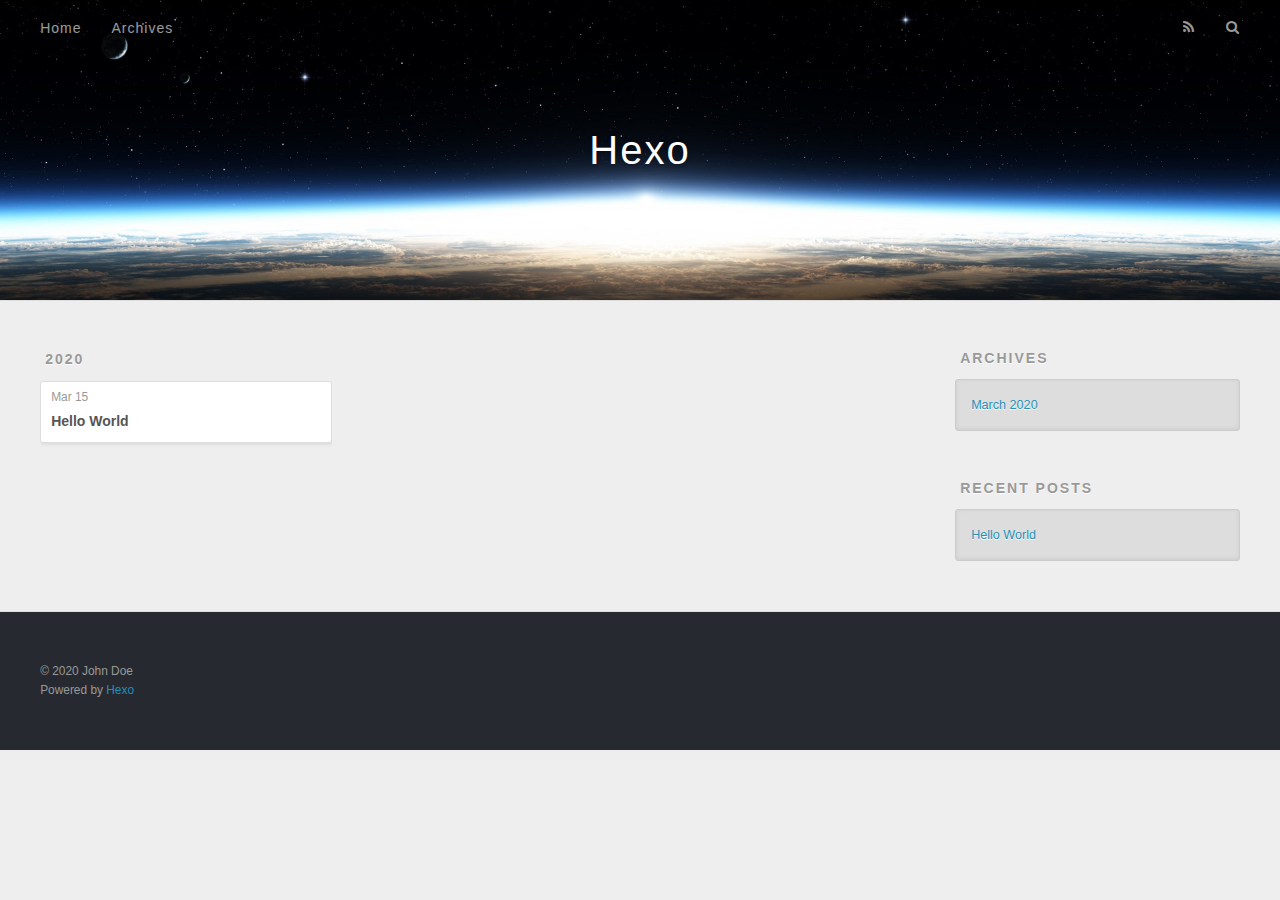
==== archives/index.html @ cb8bc33a "Site updated: 2020-03-15 18:13:44" ====
<!DOCTYPE html>
<html>
<head>
  <meta charset="utf-8">
  

  
  <title>Archives | Hexo</title>
  <meta name="viewport" content="width=device-width, initial-scale=1, maximum-scale=1">
  <meta property="og:type" content="website">
<meta property="og:title" content="Hexo">
<meta property="og:url" content="http://yoursite.com/archives/index.html">
<meta property="og:site_name" content="Hexo">
<meta property="og:locale" content="en_US">
<meta property="article:author" content="John Doe">
<meta name="twitter:card" content="summary">
  
    <link rel="alternate" href="/atom.xml" title="Hexo" type="application/atom+xml">
  
  
    <link rel="icon" href="/favicon.png">
  
  
    <link href="//fonts.googleapis.com/css?family=Source+Code+Pro" rel="stylesheet" type="text/css">
  
  
<link rel="stylesheet" href="/css/style.css">

<meta name="generator" content="Hexo 4.2.0"></head>

<body>
  <div id="container">
    <div id="wrap">
      <header id="header">
  <div id="banner"></div>
  <div id="header-outer" class="outer">
    <div id="header-title" class="inner">
      <h1 id="logo-wrap">
        <a href="/" id="logo">Hexo</a>
      </h1>
      
    </div>
    <div id="header-inner" class="inner">
      <nav id="main-nav">
        <a id="main-nav-toggle" class="nav-icon"></a>
        
          <a class="main-nav-link" href="/">Home</a>
        
          <a class="main-nav-link" href="/archives">Archives</a>
        
      </nav>
      <nav id="sub-nav">
        
          <a id="nav-rss-link" class="nav-icon" href="/atom.xml" title="RSS Feed"></a>
        
        <a id="nav-search-btn" class="nav-icon" title="Search"></a>
      </nav>
      <div id="search-form-wrap">
        <form action="//google.com/search" method="get" accept-charset="UTF-8" class="search-form"><input type="search" name="q" class="search-form-input" placeholder="Search"><button type="submit" class="search-form-submit">&#xF002;</button><input type="hidden" name="sitesearch" value="http://yoursite.com"></form>
      </div>
    </div>
  </div>
</header>
      <div class="outer">
        <section id="main">
  
  
    
    
      
      
      <section class="archives-wrap">
        <div class="archive-year-wrap">
          <a href="/archives/2020" class="archive-year">2020</a>
        </div>
        <div class="archives">
    
    <article class="archive-article archive-type-post">
  <div class="archive-article-inner">
    <header class="archive-article-header">
      <a href="/2020/03/15/hello-world/" class="archive-article-date">
  <time datetime="2020-03-15T09:45:46.522Z" itemprop="datePublished">Mar 15</time>
</a>
      
  
    <h1 itemprop="name">
      <a class="archive-article-title" href="/2020/03/15/hello-world/">Hello World</a>
    </h1>
  

    </header>
  </div>
</article>
  
  
    </div></section>
  


</section>
        
          <aside id="sidebar">
  
    

  
    

  
    
  
    
  <div class="widget-wrap">
    <h3 class="widget-title">Archives</h3>
    <div class="widget">
      <ul class="archive-list"><li class="archive-list-item"><a class="archive-list-link" href="/archives/2020/03/">March 2020</a></li></ul>
    </div>
  </div>


  
    
  <div class="widget-wrap">
    <h3 class="widget-title">Recent Posts</h3>
    <div class="widget">
      <ul>
        
          <li>
            <a href="/2020/03/15/hello-world/">Hello World</a>
          </li>
        
      </ul>
    </div>
  </div>

  
</aside>
        
      </div>
      <footer id="footer">
  
  <div class="outer">
    <div id="footer-info" class="inner">
      &copy; 2020 John Doe<br>
      Powered by <a href="http://hexo.io/" target="_blank">Hexo</a>
    </div>
  </div>
</footer>
    </div>
    <nav id="mobile-nav">
  
    <a href="/" class="mobile-nav-link">Home</a>
  
    <a href="/archives" class="mobile-nav-link">Archives</a>
  
</nav>
    

<script src="//ajax.googleapis.com/ajax/libs/jquery/2.0.3/jquery.min.js"></script>


  
<link rel="stylesheet" href="/fancybox/jquery.fancybox.css">

  
<script src="/fancybox/jquery.fancybox.pack.js"></script>




<script src="/js/script.js"></script>




  </div>
</body>
</html>
---- css/style.css ----
body {
  width: 100%;
}
body:before,
body:after {
  content: "";
  display: table;
}
body:after {
  clear: both;
}
html,
body,
div,
span,
applet,
object,
iframe,
h1,
h2,
h3,
h4,
h5,
h6,
p,
blockquote,
pre,
a,
abbr,
acronym,
address,
big,
cite,
code,
del,
dfn,
em,
img,
ins,
kbd,
q,
s,
samp,
small,
strike,
strong,
sub,
sup,
tt,
var,
dl,
dt,
dd,
ol,
ul,
li,
fieldset,
form,
label,
legend,
table,
caption,
tbody,
tfoot,
thead,
tr,
th,
td {
  margin: 0;
  padding: 0;
  border: 0;
  outline: 0;
  font-weight: inherit;
  font-style: inherit;
  font-family: inherit;
  font-size: 100%;
  vertical-align: baseline;
}
body {
  line-height: 1;
  color: #000;
  background: #fff;
}
ol,
ul {
  list-style: none;
}
table {
  border-collapse: separate;
  border-spacing: 0;
  vertical-align: middle;
}
caption,
th,
td {
  text-align: left;
  font-weight: normal;
  vertical-align: middle;
}
a img {
  border: none;
}
input,
button {
  margin: 0;
  padding: 0;
}
input::-moz-focus-inner,
button::-moz-focus-inner {
  border: 0;
  padding: 0;
}
@font-face {
  font-family: FontAwesome;
  font-style: normal;
  font-weight: normal;
  src: url("fonts/fontawesome-webfont.eot?v=#4.0.3");
  src: url("fonts/fontawesome-webfont.eot?#iefix&v=#4.0.3") format("embedded-opentype"), url("fonts/fontawesome-webfont.woff?v=#4.0.3") format("woff"), url("fonts/fontawesome-webfont.ttf?v=#4.0.3") format("truetype"), url("fonts/fontawesome-webfont.svg#fontawesomeregular?v=#4.0.3") format("svg");
}
html,
body,
#container {
  height: 100%;
}
body {
  background: #eee;
  font: 14px -apple-system, BlinkMacSystemFont, "Segoe UI", "Roboto", "Oxygen", "Ubuntu", "Cantarell", "Fira Sans", "Droid Sans", "Helvetica Neue", sans-serif;
  -webkit-text-size-adjust: 100%;
}
.outer {
  max-width: 1220px;
  margin: 0 auto;
  padding: 0 20px;
}
.outer:before,
.outer:after {
  content: "";
  display: table;
}
.outer:after {
  clear: both;
}
.inner {
  display: inline;
  float: left;
  width: 98.33333333333333%;
  margin: 0 0.833333333333333%;
}
.left,
.alignleft {
  float: left;
}
.right,
.alignright {
  float: right;
}
.clear {
  clear: both;
}
#container {
  position: relative;
}
.mobile-nav-on {
  overflow: hidden;
}
#wrap {
  height: 100%;
  width: 100%;
  position: absolute;
  top: 0;
  left: 0;
  -webkit-transition: 0.2s ease-out;
  -moz-transition: 0.2s ease-out;
  -ms-transition: 0.2s ease-out;
  transition: 0.2s ease-out;
  z-index: 1;
  background: #eee;
}
.mobile-nav-on #wrap {
  left: 280px;
}
@media screen and (min-width: 768px) {
  #main {
    display: inline;
    float: left;
    width: 73.33333333333333%;
    margin: 0 0.833333333333333%;
  }
}
.article-date,
.article-category-link,
.archive-year,
.widget-title {
  text-decoration: none;
  text-transform: uppercase;
  letter-spacing: 2px;
  color: #999;
  margin-bottom: 1em;
  margin-left: 5px;
  line-height: 1em;
  text-shadow: 0 1px #fff;
  font-weight: bold;
}
.article-inner,
.archive-article-inner {
  background: #fff;
  -webkit-box-shadow: 1px 2px 3px #ddd;
  box-shadow: 1px 2px 3px #ddd;
  border: 1px solid #ddd;
  border-radius: 3px;
}
.article-entry h1,
.widget h1 {
  font-size: 2em;
}
.article-entry h2,
.widget h2 {
  font-size: 1.5em;
}
.article-entry h3,
.widget h3 {
  font-size: 1.3em;
}
.article-entry h4,
.widget h4 {
  font-size: 1.2em;
}
.article-entry h5,
.widget h5 {
  font-size: 1em;
}
.article-entry h6,
.widget h6 {
  font-size: 1em;
  color: #999;
}
.article-entry hr,
.widget hr {
  border: 1px dashed #ddd;
}
.article-entry strong,
.widget strong {
  font-weight: bold;
}
.article-entry em,
.widget em,
.article-entry cite,
.widget cite {
  font-style: italic;
}
.article-entry sup,
.widget sup,
.article-entry sub,
.widget sub {
  font-size: 0.75em;
  line-height: 0;
  position: relative;
  vertical-align: baseline;
}
.article-entry sup,
.widget sup {
  top: -0.5em;
}
.article-entry sub,
.widget sub {
  bottom: -0.2em;
}
.article-entry small,
.widget small {
  font-size: 0.85em;
}
.article-entry acronym,
.widget acronym,
.article-entry abbr,
.widget abbr {
  border-bottom: 1px dotted;
}
.article-entry ul,
.widget ul,
.article-entry ol,
.widget ol,
.article-entry dl,
.widget dl {
  margin: 0 20px;
  line-height: 1.6em;
}
.article-entry ul ul,
.widget ul ul,
.article-entry ol ul,
.widget ol ul,
.article-entry ul ol,
.widget ul ol,
.article-entry ol ol,
.widget ol ol {
  margin-top: 0;
  margin-bottom: 0;
}
.article-entry ul,
.widget ul {
  list-style: disc;
}
.article-entry ol,
.widget ol {
  list-style: decimal;
}
.article-entry dt,
.widget dt {
  font-weight: bold;
}
#header {
  height: 300px;
  position: relative;
  border-bottom: 1px solid #ddd;
}
#header:before,
#header:after {
  content: "";
  position: absolute;
  left: 0;
  right: 0;
  height: 40px;
}
#header:before {
  top: 0;
  background: -webkit-linear-gradient(rgba(0,0,0,0.2), transparent);
  background: -moz-linear-gradient(rgba(0,0,0,0.2), transparent);
  background: -ms-linear-gradient(rgba(0,0,0,0.2), transparent);
  background: linear-gradient(rgba(0,0,0,0.2), transparent);
}
#header:after {
  bottom: 0;
  background: -webkit-linear-gradient(transparent, rgba(0,0,0,0.2));
  background: -moz-linear-gradient(transparent, rgba(0,0,0,0.2));
  background: -ms-linear-gradient(transparent, rgba(0,0,0,0.2));
  background: linear-gradient(transparent, rgba(0,0,0,0.2));
}
#header-outer {
  height: 100%;
  position: relative;
}
#header-inner {
  position: relative;
  overflow: hidden;
}
#banner {
  position: absolute;
  top: 0;
  left: 0;
  width: 100%;
  height: 100%;
  background: url("images/banner.jpg") center #000;
  -webkit-background-size: cover;
  -moz-background-size: cover;
  background-size: cover;
  z-index: -1;
}
#header-title {
  text-align: center;
  height: 40px;
  position: absolute;
  top: 50%;
  left: 0;
  margin-top: -20px;
}
#logo,
#subtitle {
  text-decoration: none;
  color: #fff;
  font-weight: 300;
  text-shadow: 0 1px 4px rgba(0,0,0,0.3);
}
#logo {
  font-size: 40px;
  line-height: 40px;
  letter-spacing: 2px;
}
#subtitle {
  font-size: 16px;
  line-height: 16px;
  letter-spacing: 1px;
}
#subtitle-wrap {
  margin-top: 16px;
}
#main-nav {
  float: left;
  margin-left: -15px;
}
.nav-icon,
.main-nav-link {
  float: left;
  color: #fff;
  opacity: 0.6;
  text-decoration: none;
  text-shadow: 0 1px rgba(0,0,0,0.2);
  -webkit-transition: opacity 0.2s;
  -moz-transition: opacity 0.2s;
  -ms-transition: opacity 0.2s;
  transition: opacity 0.2s;
  display: block;
  padding: 20px 15px;
}
.nav-icon:hover,
.main-nav-link:hover {
  opacity: 1;
}
.nav-icon {
  font-family: FontAwesome;
  text-align: center;
  font-size: 14px;
  width: 14px;
  height: 14px;
  padding: 20px 15px;
  position: relative;
  cursor: pointer;
}
.main-nav-link {
  font-weight: 300;
  letter-spacing: 1px;
}
@media screen and (max-width: 479px) {
  .main-nav-link {
    display: none;
  }
}
#main-nav-toggle {
  display: none;
}
#main-nav-toggle:before {
  content: "\f0c9";
}
@media screen and (max-width: 479px) {
  #main-nav-toggle {
    display: block;
  }
}
#sub-nav {
  float: right;
  margin-right: -15px;
}
#nav-rss-link:before {
  content: "\f09e";
}
#nav-search-btn:before {
  content: "\f002";
}
#search-form-wrap {
  position: absolute;
  top: 15px;
  width: 150px;
  height: 30px;
  right: -150px;
  opacity: 0;
  -webkit-transition: 0.2s ease-out;
  -moz-transition: 0.2s ease-out;
  -ms-transition: 0.2s ease-out;
  transition: 0.2s ease-out;
}
#search-form-wrap.on {
  opacity: 1;
  right: 0;
}
@media screen and (max-width: 479px) {
  #search-form-wrap {
    width: 100%;
    right: -100%;
  }
}
.search-form {
  position: absolute;
  top: 0;
  left: 0;
  right: 0;
  background: #fff;
  padding: 5px 15px;
  border-radius: 15px;
  -webkit-box-shadow: 0 0 10px rgba(0,0,0,0.3);
  box-shadow: 0 0 10px rgba(0,0,0,0.3);
}
.search-form-input {
  border: none;
  background: none;
  color: #555;
  width: 100%;
  font: 13px -apple-system, BlinkMacSystemFont, "Segoe UI", "Roboto", "Oxygen", "Ubuntu", "Cantarell", "Fira Sans", "Droid Sans", "Helvetica Neue", sans-serif;
  outline: none;
}
.search-form-input::-webkit-search-results-decoration,
.search-form-input::-webkit-search-cancel-button {
  -webkit-appearance: none;
}
.search-form-submit {
  position: absolute;
  top: 50%;
  right: 10px;
  margin-top: -7px;
  font: 13px FontAwesome;
  border: none;
  background: none;
  color: #bbb;
  cursor: pointer;
}
.search-form-submit:hover,
.search-form-submit:focus {
  color: #777;
}
.article {
  margin: 50px 0;
}
.article-inner {
  overflow: hidden;
}
.article-meta:before,
.article-meta:after {
  content: "";
  display: table;
}
.article-meta:after {
  clear: both;
}
.article-date {
  float: left;
}
.article-category {
  float: left;
  line-height: 1em;
  color: #ccc;
  text-shadow: 0 1px #fff;
  margin-left: 8px;
}
.article-category:before {
  content: "\2022";
}
.article-category-link {
  margin: 0 12px 1em;
}
.article-header {
  padding: 20px 20px 0;
}
.article-title {
  text-decoration: none;
  font-size: 2em;
  font-weight: bold;
  color: #555;
  line-height: 1.1em;
  -webkit-transition: color 0.2s;
  -moz-transition: color 0.2s;
  -ms-transition: color 0.2s;
  transition: color 0.2s;
}
a.article-title:hover {
  color: #258fb8;
}
.article-entry {
  color: #555;
  padding: 0 20px;
}
.article-entry:before,
.article-entry:after {
  content: "";
  display: table;
}
.article-entry:after {
  clear: both;
}
.article-entry p,
.article-entry table {
  line-height: 1.6em;
  margin: 1.6em 0;
}
.article-entry h1,
.article-entry h2,
.article-entry h3,
.article-entry h4,
.article-entry h5,
.article-entry h6 {
  font-weight: bold;
}
.article-entry h1,
.article-entry h2,
.article-entry h3,
.article-entry h4,
.article-entry h5,
.article-entry h6 {
  line-height: 1.1em;
  margin: 1.1em 0;
}
.article-entry a {
  color: #258fb8;
  text-decoration: none;
}
.article-entry a:hover {
  text-decoration: underline;
}
.article-entry ul,
.article-entry ol,
.article-entry dl {
  margin-top: 1.6em;
  margin-bottom: 1.6em;
}
.article-entry img,
.article-entry video {
  max-width: 100%;
  height: auto;
  display: block;
  margin: auto;
}
.article-entry iframe {
  border: none;
}
.article-entry table {
  width: 100%;
  border-collapse: collapse;
  border-spacing: 0;
}
.article-entry th {
  font-weight: bold;
  border-bottom: 3px solid #ddd;
  padding-bottom: 0.5em;
}
.article-entry td {
  border-bottom: 1px solid #ddd;
  padding: 10px 0;
}
.article-entry blockquote {
  font-family: Georgia, "Times New Roman", serif;
  font-size: 1.4em;
  margin: 1.6em 20px;
  text-align: center;
}
.article-entry blockquote footer {
  font-size: 14px;
  margin: 1.6em 0;
  font-family: -apple-system, BlinkMacSystemFont, "Segoe UI", "Roboto", "Oxygen", "Ubuntu", "Cantarell", "Fira Sans", "Droid Sans", "Helvetica Neue", sans-serif;
}
.article-entry blockquote footer cite:before {
  content: "—";
  padding: 0 0.5em;
}
.article-entry .pullquote {
  text-align: left;
  width: 45%;
  margin: 0;
}
.article-entry .pullquote.left {
  margin-left: 0.5em;
  margin-right: 1em;
}
.article-entry .pullquote.right {
  margin-right: 0.5em;
  margin-left: 1em;
}
.article-entry .caption {
  color: #999;
  display: block;
  font-size: 0.9em;
  margin-top: 0.5em;
  position: relative;
  text-align: center;
}
.article-entry .video-container {
  position: relative;
  padding-top: 56.25%;
  height: 0;
  overflow: hidden;
}
.article-entry .video-container iframe,
.article-entry .video-container object,
.article-entry .video-container embed {
  position: absolute;
  top: 0;
  left: 0;
  width: 100%;
  height: 100%;
  margin-top: 0;
}
.article-more-link a {
  display: inline-block;
  line-height: 1em;
  padding: 6px 15px;
  border-radius: 15px;
  background: #eee;
  color: #999;
  text-shadow: 0 1px #fff;
  text-decoration: none;
}
.article-more-link a:hover {
  background: #258fb8;
  color: #fff;
  text-decoration: none;
  text-shadow: 0 1px #1e7293;
}
.article-footer {
  font-size: 0.85em;
  line-height: 1.6em;
  border-top: 1px solid #ddd;
  padding-top: 1.6em;
  margin: 0 20px 20px;
}
.article-footer:before,
.article-footer:after {
  content: "";
  display: table;
}
.article-footer:after {
  clear: both;
}
.article-footer a {
  color: #999;
  text-decoration: none;
}
.article-footer a:hover {
  color: #555;
}
.article-tag-list-item {
  float: left;
  margin-right: 10px;
}
.article-tag-list-link:before {
  content: "#";
}
.article-comment-link {
  float: right;
}
.article-comment-link:before {
  content: "\f075";
  font-family: FontAwesome;
  padding-right: 8px;
}
.article-share-link {
  cursor: pointer;
  float: right;
  margin-left: 20px;
}
.article-share-link:before {
  content: "\f064";
  font-family: FontAwesome;
  padding-right: 6px;
}
#article-nav {
  position: relative;
}
#article-nav:before,
#article-nav:after {
  content: "";
  display: table;
}
#article-nav:after {
  clear: both;
}
@media screen and (min-width: 768px) {
  #article-nav {
    margin: 50px 0;
  }
  #article-nav:before {
    width: 8px;
    height: 8px;
    position: absolute;
    top: 50%;
    left: 50%;
    margin-top: -4px;
    margin-left: -4px;
    content: "";
    border-radius: 50%;
    background: #ddd;
    -webkit-box-shadow: 0 1px 2px #fff;
    box-shadow: 0 1px 2px #fff;
  }
}
.article-nav-link-wrap {
  text-decoration: none;
  text-shadow: 0 1px #fff;
  color: #999;
  -webkit-box-sizing: border-box;
  -moz-box-sizing: border-box;
  box-sizing: border-box;
  margin-top: 50px;
  text-align: center;
  display: block;
}
.article-nav-link-wrap:hover {
  color: #555;
}
@media screen and (min-width: 768px) {
  .article-nav-link-wrap {
    width: 50%;
    margin-top: 0;
  }
}
@media screen and (min-width: 768px) {
  #article-nav-newer {
    float: left;
    text-align: right;
    padding-right: 20px;
  }
}
@media screen and (min-width: 768px) {
  #article-nav-older {
    float: right;
    text-align: left;
    padding-left: 20px;
  }
}
.article-nav-caption {
  text-transform: uppercase;
  letter-spacing: 2px;
  color: #ddd;
  line-height: 1em;
  font-weight: bold;
}
#article-nav-newer .article-nav-caption {
  margin-right: -2px;
}
.article-nav-title {
  font-size: 0.85em;
  line-height: 1.6em;
  margin-top: 0.5em;
}
.article-share-box {
  position: absolute;
  display: none;
  background: #fff;
  -webkit-box-shadow: 1px 2px 10px rgba(0,0,0,0.2);
  box-shadow: 1px 2px 10px rgba(0,0,0,0.2);
  border-radius: 3px;
  margin-left: -145px;
  overflow: hidden;
  z-index: 1;
}
.article-share-box.on {
  display: block;
}
.article-share-input {
  width: 100%;
  background: none;
  -webkit-box-sizing: border-box;
  -moz-box-sizing: border-box;
  box-sizing: border-box;
  font: 14px -apple-system, BlinkMacSystemFont, "Segoe UI", "Roboto", "Oxygen", "Ubuntu", "Cantarell", "Fira Sans", "Droid Sans", "Helvetica Neue", sans-serif;
  padding: 0 15px;
  color: #555;
  outline: none;
  border: 1px solid #ddd;
  border-radius: 3px 3px 0 0;
  height: 36px;
  line-height: 36px;
}
.article-share-links {
  background: #eee;
}
.article-share-links:before,
.article-share-links:after {
  content: "";
  display: table;
}
.article-share-links:after {
  clear: both;
}
.article-share-twitter,
.article-share-facebook,
.article-share-pinterest,
.article-share-google {
  width: 50px;
  height: 36px;
  display: block;
  float: left;
  position: relative;
  color: #999;
  text-shadow: 0 1px #fff;
}
.article-share-twitter:before,
.article-share-facebook:before,
.article-share-pinterest:before,
.article-share-google:before {
  font-size: 20px;
  font-family: FontAwesome;
  width: 20px;
  height: 20px;
  position: absolute;
  top: 50%;
  left: 50%;
  margin-top: -10px;
  margin-left: -10px;
  text-align: center;
}
.article-share-twitter:hover,
.article-share-facebook:hover,
.article-share-pinterest:hover,
.article-share-google:hover {
  color: #fff;
}
.article-share-twitter:before {
  content: "\f099";
}
.article-share-twitter:hover {
  background: #00aced;
  text-shadow: 0 1px #008abe;
}
.article-share-facebook:before {
  content: "\f09a";
}
.article-share-facebook:hover {
  background: #3b5998;
  text-shadow: 0 1px #2f477a;
}
.article-share-pinterest:before {
  content: "\f0d2";
}
.article-share-pinterest:hover {
  background: #cb2027;
  text-shadow: 0 1px #a21a1f;
}
.article-share-google:before {
  content: "\f0d5";
}
.article-share-google:hover {
  background: #dd4b39;
  text-shadow: 0 1px #be3221;
}
.article-gallery {
  background: #000;
  position: relative;
}
.article-gallery-photos {
  position: relative;
  overflow: hidden;
}
.article-gallery-img {
  display: none;
  max-width: 100%;
}
.article-gallery-img:first-child {
  display: block;
}
.article-gallery-img.loaded {
  position: absolute;
  display: block;
}
.article-gallery-img img {
  display: block;
  max-width: 100%;
  margin: 0 auto;
}
#comments {
  background: #fff;
  -webkit-box-shadow: 1px 2px 3px #ddd;
  box-shadow: 1px 2px 3px #ddd;
  padding: 20px;
  border: 1px solid #ddd;
  border-radius: 3px;
  margin: 50px 0;
}
#comments a {
  color: #258fb8;
}
.archives-wrap {
  margin: 50px 0;
}
.archives:before,
.archives:after {
  content: "";
  display: table;
}
.archives:after {
  clear: both;
}
.archive-year-wrap {
  margin-bottom: 1em;
}
.archives {
  -webkit-column-gap: 10px;
  -moz-column-gap: 10px;
  column-gap: 10px;
}
@media screen and (min-width: 480px) and (max-width: 767px) {
  .archives {
    -webkit-column-count: 2;
    -moz-column-count: 2;
    column-count: 2;
  }
}
@media screen and (min-width: 768px) {
  .archives {
    -webkit-column-count: 3;
    -moz-column-count: 3;
    column-count: 3;
  }
}
.archive-article {
  -webkit-column-break-inside: avoid;
  page-break-inside: avoid;
  overflow: hidden;
  break-inside: avoid-column;
}
.archive-article-inner {
  padding: 10px;
  margin-bottom: 15px;
}
.archive-article-title {
  text-decoration: none;
  font-weight: bold;
  color: #555;
  -webkit-transition: color 0.2s;
  -moz-transition: color 0.2s;
  -ms-transition: color 0.2s;
  transition: color 0.2s;
  line-height: 1.6em;
}
.archive-article-title:hover {
  color: #258fb8;
}
.archive-article-footer {
  margin-top: 1em;
}
.archive-article-date {
  color: #999;
  text-decoration: none;
  font-size: 0.85em;
  line-height: 1em;
  margin-bottom: 0.5em;
  display: block;
}
#page-nav {
  margin: 50px auto;
  background: #fff;
  -webkit-box-shadow: 1px 2px 3px #ddd;
  box-shadow: 1px 2px 3px #ddd;
  border: 1px solid #ddd;
  border-radius: 3px;
  text-align: center;
  color: #999;
  overflow: hidden;
}
#page-nav:before,
#page-nav:after {
  content: "";
  display: table;
}
#page-nav:after {
  clear: both;
}
#page-nav a,
#page-nav span {
  padding: 10px 20px;
  line-height: 1;
  height: 2ex;
}
#page-nav a {
  color: #999;
  text-decoration: none;
}
#page-nav a:hover {
  background: #999;
  color: #fff;
}
#page-nav .prev {
  float: left;
}
#page-nav .next {
  float: right;
}
#page-nav .page-number {
  display: inline-block;
}
@media screen and (max-width: 479px) {
  #page-nav .page-number {
    display: none;
  }
}
#page-nav .current {
  color: #555;
  font-weight: bold;
}
#page-nav .space {
  color: #ddd;
}
#footer {
  background: #262a30;
  padding: 50px 0;
  border-top: 1px solid #ddd;
  color: #999;
}
#footer a {
  color: #258fb8;
  text-decoration: none;
}
#footer a:hover {
  text-decoration: underline;
}
#footer-info {
  line-height: 1.6em;
  font-size: 0.85em;
}
.article-entry pre,
.article-entry .highlight {
  background: #2d2d2d;
  margin: 0 -20px;
  padding: 15px 20px;
  border-style: solid;
  border-color: #ddd;
  border-width: 1px 0;
  overflow: auto;
  color: #ccc;
  line-height: 22.400000000000002px;
}
.article-entry .highlight .gutter pre,
.article-entry .gist .gist-file .gist-data .line-numbers {
  color: #666;
  font-size: 0.85em;
}
.article-entry pre,
.article-entry code {
  font-family: "Source Code Pro", Consolas, Monaco, Menlo, Consolas, monospace;
}
.article-entry code {
  background: #eee;
  text-shadow: 0 1px #fff;
  padding: 0 0.3em;
}
.article-entry pre code {
  background: none;
  text-shadow: none;
  padding: 0;
}
.article-entry .highlight pre {
  border: none;
  margin: 0;
  padding: 0;
}
.article-entry .highlight table {
  margin: 0;
  width: auto;
}
.article-entry .highlight td {
  border: none;
  padding: 0;
}
.article-entry .highlight figcaption {
  font-size: 0.85em;
  color: #999;
  line-height: 1em;
  margin-bottom: 1em;
}
.article-entry .highlight figcaption:before,
.article-entry .highlight figcaption:after {
  content: "";
  display: table;
}
.article-entry .highlight figcaption:after {
  clear: both;
}
.article-entry .highlight figcaption a {
  float: right;
}
.article-entry .highlight .gutter pre {
  text-align: right;
  padding-right: 20px;
}
.article-entry .highlight .line {
  height: 22.400000000000002px;
}
.article-entry .highlight .line.marked {
  background: #515151;
}
.article-entry .gist {
  margin: 0 -20px;
  border-style: solid;
  border-color: #ddd;
  border-width: 1px 0;
  background: #2d2d2d;
  padding: 15px 20px 15px 0;
}
.article-entry .gist .gist-file {
  border: none;
  font-family: "Source Code Pro", Consolas, Monaco, Menlo, Consolas, monospace;
  margin: 0;
}
.article-entry .gist .gist-file .gist-data {
  background: none;
  border: none;
}
.article-entry .gist .gist-file .gist-data .line-numbers {
  background: none;
  border: none;
  padding: 0 20px 0 0;
}
.article-entry .gist .gist-file .gist-data .line-data {
  padding: 0 !important;
}
.article-entry .gist .gist-file .highlight {
  margin: 0;
  padding: 0;
  border: none;
}
.article-entry .gist .gist-file .gist-meta {
  background: #2d2d2d;
  color: #999;
  font: 0.85em -apple-system, BlinkMacSystemFont, "Segoe UI", "Roboto", "Oxygen", "Ubuntu", "Cantarell", "Fira Sans", "Droid Sans", "Helvetica Neue", sans-serif;
  text-shadow: 0 0;
  padding: 0;
  margin-top: 1em;
  margin-left: 20px;
}
.article-entry .gist .gist-file .gist-meta a {
  color: #258fb8;
  font-weight: normal;
}
.article-entry .gist .gist-file .gist-meta a:hover {
  text-decoration: underline;
}
pre .comment,
pre .title {
  color: #999;
}
pre .variable,
pre .attribute,
pre .tag,
pre .regexp,
pre .ruby .constant,
pre .xml .tag .title,
pre .xml .pi,
pre .xml .doctype,
pre .html .doctype,
pre .css .id,
pre .css .class,
pre .css .pseudo {
  color: #f2777a;
}
pre .number,
pre .preprocessor,
pre .built_in,
pre .literal,
pre .params,
pre .constant {
  color: #f99157;
}
pre .class,
pre .ruby .class .title,
pre .css .rules .attribute {
  color: #9c9;
}
pre .string,
pre .value,
pre .inheritance,
pre .header,
pre .ruby .symbol,
pre .xml .cdata {
  color: #9c9;
}
pre .css .hexcolor {
  color: #6cc;
}
pre .function,
pre .python .decorator,
pre .python .title,
pre .ruby .function .title,
pre .ruby .title .keyword,
pre .perl .sub,
pre .javascript .title,
pre .coffeescript .title {
  color: #69c;
}
pre .keyword,
pre .javascript .function {
  color: #c9c;
}
@media screen and (max-width: 479px) {
  #mobile-nav {
    position: absolute;
    top: 0;
    left: 0;
    width: 280px;
    height: 100%;
    background: #191919;
    border-right: 1px solid #fff;
  }
}
@media screen and (max-width: 479px) {
  .mobile-nav-link {
    display: block;
    color: #999;
    text-decoration: none;
    padding: 15px 20px;
    font-weight: bold;
  }
  .mobile-nav-link:hover {
    color: #fff;
  }
}
@media screen and (min-width: 768px) {
  #sidebar {
    display: inline;
    float: left;
    width: 23.333333333333332%;
    margin: 0 0.833333333333333%;
  }
}
.widget-wrap {
  margin: 50px 0;
}
.widget {
  color: #777;
  text-shadow: 0 1px #fff;
  background: #ddd;
  -webkit-box-shadow: 0 -1px 4px #ccc inset;
  box-shadow: 0 -1px 4px #ccc inset;
  border: 1px solid #ccc;
  padding: 15px;
  border-radius: 3px;
}
.widget a {
  color: #258fb8;
  text-decoration: none;
}
.widget a:hover {
  text-decoration: underline;
}
.widget ul ul,
.widget ol ul,
.widget dl ul,
.widget ul ol,
.widget ol ol,
.widget dl ol,
.widget ul dl,
.widget ol dl,
.widget dl dl {
  margin-left: 15px;
  list-style: disc;
}
.widget {
  line-height: 1.6em;
  word-wrap: break-word;
  font-size: 0.9em;
}
.widget ul,
.widget ol {
  list-style: none;
  margin: 0;
}
.widget ul ul,
.widget ol ul,
.widget ul ol,
.widget ol ol {
  margin: 0 20px;
}
.widget ul ul,
.widget ol ul {
  list-style: disc;
}
.widget ul ol,
.widget ol ol {
  list-style: decimal;
}
.category-list-count,
.tag-list-count,
.archive-list-count {
  padding-left: 5px;
  color: #999;
  font-size: 0.85em;
}
.category-list-count:before,
.tag-list-count:before,
.archive-list-count:before {
  content: "(";
}
.category-list-count:after,
.tag-list-count:after,
.archive-list-count:after {
  content: ")";
}
.tagcloud a {
  margin-right: 5px;
  display: inline-block;
}
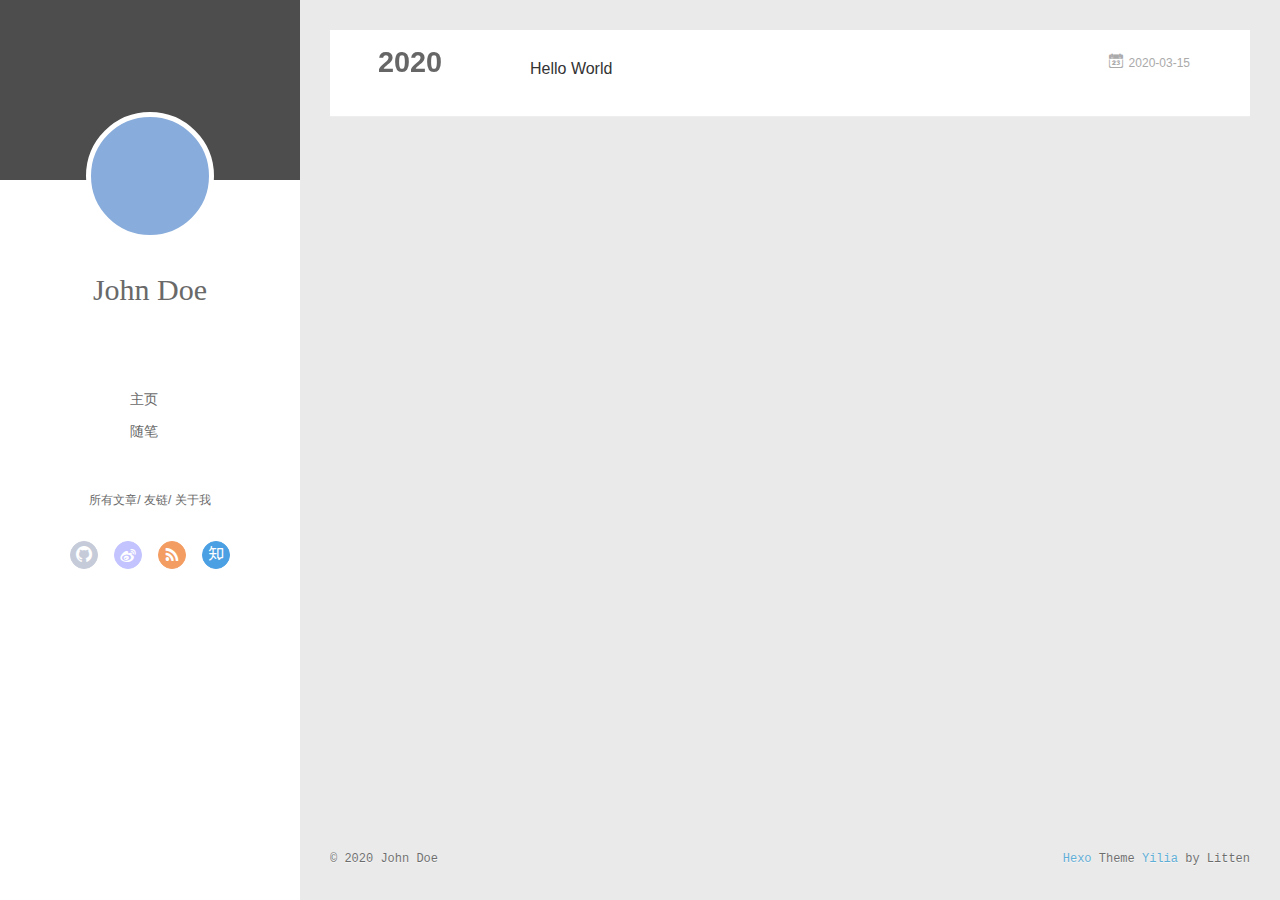
==== commit 1cc212b5: "Site updated: 2020-03-15 19:35:24" ====
--- a/archives/index.html
+++ b/archives/index.html
@@ -3,8 +3,9 @@
 <head>
   <meta charset="utf-8">
   
-
-  
+  <meta name="renderer" content="webkit">
+  <meta http-equiv="X-UA-Compatible" content="IE=edge" >
+  <link rel="dns-prefetch" href="http://yoursite.com">
   <title>Archives | Hexo</title>
   <meta name="viewport" content="width=device-width, initial-scale=1, maximum-scale=1">
   <meta property="og:type" content="website">
@@ -15,54 +16,141 @@
 <meta property="article:author" content="John Doe">
 <meta name="twitter:card" content="summary">
   
-    <link rel="alternate" href="/atom.xml" title="Hexo" type="application/atom+xml">
+    <link rel="alternative" href="/atom.xml" title="Hexo" type="application/atom+xml">
   
   
     <link rel="icon" href="/favicon.png">
   
-  
-    <link href="//fonts.googleapis.com/css?family=Source+Code+Pro" rel="stylesheet" type="text/css">
-  
-  
-<link rel="stylesheet" href="/css/style.css">
+  <link rel="stylesheet" type="text/css" href="/./main.0cf68a.css">
+  <style type="text/css">
+  
+    #container.show {
+      background: linear-gradient(200deg,#a0cfe4,#e8c37e);
+    }
+  </style>
+  
+
+  
 
 <meta name="generator" content="Hexo 4.2.0"></head>
 
 <body>
-  <div id="container">
-    <div id="wrap">
-      <header id="header">
-  <div id="banner"></div>
-  <div id="header-outer" class="outer">
-    <div id="header-title" class="inner">
-      <h1 id="logo-wrap">
-        <a href="/" id="logo">Hexo</a>
-      </h1>
-      
+  <div id="container" q-class="show:isCtnShow">
+    <canvas id="anm-canvas" class="anm-canvas"></canvas>
+    <div class="left-col" q-class="show:isShow">
+      
+<div class="overlay" style="background: #4d4d4d"></div>
+<div class="intrude-less">
+	<header id="header" class="inner">
+		<a href="/" class="profilepic">
+			<img src="" class="js-avatar">
+		</a>
+		<hgroup>
+		  <h1 class="header-author"><a href="/">John Doe</a></h1>
+		</hgroup>
+		
+
+		<nav class="header-menu">
+			<ul>
+			
+				<li><a href="/">主页</a></li>
+	        
+				<li><a href="/tags/%E9%9A%8F%E7%AC%94/">随笔</a></li>
+	        
+			</ul>
+		</nav>
+		<nav class="header-smart-menu">
+    		
+    			
+    			<a q-on="click: openSlider(e, 'innerArchive')" href="javascript:void(0)">所有文章</a>
+    			
+            
+    			
+    			<a q-on="click: openSlider(e, 'friends')" href="javascript:void(0)">友链</a>
+    			
+            
+    			
+    			<a q-on="click: openSlider(e, 'aboutme')" href="javascript:void(0)">关于我</a>
+    			
+            
+		</nav>
+		<nav class="header-nav">
+			<div class="social">
+				
+					<a class="github" target="_blank" href="#" title="github"><i class="icon-github"></i></a>
+		        
+					<a class="weibo" target="_blank" href="#" title="weibo"><i class="icon-weibo"></i></a>
+		        
+					<a class="rss" target="_blank" href="#" title="rss"><i class="icon-rss"></i></a>
+		        
+					<a class="zhihu" target="_blank" href="#" title="zhihu"><i class="icon-zhihu"></i></a>
+		        
+			</div>
+		</nav>
+	</header>		
+</div>
+
     </div>
-    <div id="header-inner" class="inner">
-      <nav id="main-nav">
-        <a id="main-nav-toggle" class="nav-icon"></a>
-        
-          <a class="main-nav-link" href="/">Home</a>
-        
-          <a class="main-nav-link" href="/archives">Archives</a>
-        
-      </nav>
-      <nav id="sub-nav">
-        
-          <a id="nav-rss-link" class="nav-icon" href="/atom.xml" title="RSS Feed"></a>
-        
-        <a id="nav-search-btn" class="nav-icon" title="Search"></a>
-      </nav>
-      <div id="search-form-wrap">
-        <form action="//google.com/search" method="get" accept-charset="UTF-8" class="search-form"><input type="search" name="q" class="search-form-input" placeholder="Search"><button type="submit" class="search-form-submit">&#xF002;</button><input type="hidden" name="sitesearch" value="http://yoursite.com"></form>
-      </div>
-    </div>
-  </div>
-</header>
-      <div class="outer">
-        <section id="main">
+    <div class="mid-col" q-class="show:isShow,hide:isShow|isFalse">
+      
+<nav id="mobile-nav">
+  	<div class="overlay js-overlay" style="background: #4d4d4d"></div>
+	<div class="btnctn js-mobile-btnctn">
+  		<div class="slider-trigger list" q-on="click: openSlider(e)"><i class="icon icon-sort"></i></div>
+	</div>
+	<div class="intrude-less">
+		<header id="header" class="inner">
+			<div class="profilepic">
+				<img src="" class="js-avatar">
+			</div>
+			<hgroup>
+			  <h1 class="header-author js-header-author">John Doe</h1>
+			</hgroup>
+			
+			
+			
+				
+			
+				
+			
+			
+			
+			<nav class="header-nav">
+				<div class="social">
+					
+						<a class="github" target="_blank" href="#" title="github"><i class="icon-github"></i></a>
+			        
+						<a class="weibo" target="_blank" href="#" title="weibo"><i class="icon-weibo"></i></a>
+			        
+						<a class="rss" target="_blank" href="#" title="rss"><i class="icon-rss"></i></a>
+			        
+						<a class="zhihu" target="_blank" href="#" title="zhihu"><i class="icon-zhihu"></i></a>
+			        
+				</div>
+			</nav>
+
+			<nav class="header-menu js-header-menu">
+				<ul style="width: 50%">
+				
+				
+					<li style="width: 50%"><a href="/">主页</a></li>
+		        
+					<li style="width: 50%"><a href="/tags/%E9%9A%8F%E7%AC%94/">随笔</a></li>
+		        
+				</ul>
+			</nav>
+		</header>				
+	</div>
+	<div class="mobile-mask" style="display:none" q-show="isShow"></div>
+</nav>
+
+      <div id="wrapper" class="body-wrap">
+        <div class="menu-l">
+          <div class="canvas-wrap">
+            <canvas data-colors="#eaeaea" data-sectionHeight="100" data-contentId="js-content" id="myCanvas1" class="anm-canvas"></canvas>
+          </div>
+          <div id="js-content" class="content-ll">
+            
   
   
     
@@ -78,16 +166,24 @@
     <article class="archive-article archive-type-post">
   <div class="archive-article-inner">
     <header class="archive-article-header">
-      <a href="/2020/03/15/hello-world/" class="archive-article-date">
-  <time datetime="2020-03-15T09:45:46.522Z" itemprop="datePublished">Mar 15</time>
+      	<div class="article-meta">
+	      	<a href="/2020/03/15/hello-world/" class="archive-article-date">
+  	<time datetime="2020-03-15T09:45:46.522Z" itemprop="datePublished"><i class="icon-calendar icon"></i>2020-03-15</time>
 </a>
-      
+        </div>
+    	 
   
     <h1 itemprop="name">
       <a class="archive-article-title" href="/2020/03/15/hello-world/">Hello World</a>
     </h1>
   
 
+        <div class="article-info info-on-right">
+          
+          
+
+        </div>
+        <div class="clearfix"></div>
     </header>
   </div>
 </article>
@@ -96,83 +192,252 @@
     </div></section>
   
 
-
-</section>
-        
-          <aside id="sidebar">
-  
-    
-
-  
-    
-
-  
-    
-  
-    
-  <div class="widget-wrap">
-    <h3 class="widget-title">Archives</h3>
-    <div class="widget">
-      <ul class="archive-list"><li class="archive-list-item"><a class="archive-list-link" href="/archives/2020/03/">March 2020</a></li></ul>
-    </div>
-  </div>
-
-
-  
-    
-  <div class="widget-wrap">
-    <h3 class="widget-title">Recent Posts</h3>
-    <div class="widget">
-      <ul>
-        
-          <li>
-            <a href="/2020/03/15/hello-world/">Hello World</a>
-          </li>
-        
-      </ul>
-    </div>
-  </div>
-
-  
-</aside>
-        
+    
+
+
+          </div>
+        </div>
       </div>
       <footer id="footer">
-  
   <div class="outer">
-    <div id="footer-info" class="inner">
-      &copy; 2020 John Doe<br>
-      Powered by <a href="http://hexo.io/" target="_blank">Hexo</a>
+    <div id="footer-info">
+    	<div class="footer-left">
+    		&copy; 2020 John Doe
+    	</div>
+      	<div class="footer-right">
+      		<a href="http://hexo.io/" target="_blank">Hexo</a>  Theme <a href="https://github.com/litten/hexo-theme-yilia" target="_blank">Yilia</a> by Litten
+      	</div>
     </div>
   </div>
 </footer>
     </div>
-    <nav id="mobile-nav">
-  
-    <a href="/" class="mobile-nav-link">Home</a>
-  
-    <a href="/archives" class="mobile-nav-link">Archives</a>
-  
-</nav>
-    
-
-<script src="//ajax.googleapis.com/ajax/libs/jquery/2.0.3/jquery.min.js"></script>
-
-
-  
-<link rel="stylesheet" href="/fancybox/jquery.fancybox.css">
-
-  
-<script src="/fancybox/jquery.fancybox.pack.js"></script>
-
-
-
-
-<script src="/js/script.js"></script>
-
-
-
-
+    <script>
+	var yiliaConfig = {
+		mathjax: false,
+		isHome: false,
+		isPost: false,
+		isArchive: true,
+		isTag: false,
+		isCategory: false,
+		open_in_new: false,
+		toc_hide_index: true,
+		root: "/",
+		innerArchive: true,
+		showTags: false
+	}
+</script>
+
+<script>!function(t){function n(e){if(r[e])return r[e].exports;var i=r[e]={exports:{},id:e,loaded:!1};return t[e].call(i.exports,i,i.exports,n),i.loaded=!0,i.exports}var r={};n.m=t,n.c=r,n.p="./",n(0)}([function(t,n,r){r(195),t.exports=r(191)},function(t,n,r){var e=r(3),i=r(52),o=r(27),u=r(28),c=r(53),f="prototype",a=function(t,n,r){var s,l,h,v,p=t&a.F,d=t&a.G,y=t&a.S,g=t&a.P,b=t&a.B,m=d?e:y?e[n]||(e[n]={}):(e[n]||{})[f],x=d?i:i[n]||(i[n]={}),w=x[f]||(x[f]={});d&&(r=n);for(s in r)l=!p&&m&&void 0!==m[s],h=(l?m:r)[s],v=b&&l?c(h,e):g&&"function"==typeof h?c(Function.call,h):h,m&&u(m,s,h,t&a.U),x[s]!=h&&o(x,s,v),g&&w[s]!=h&&(w[s]=h)};e.core=i,a.F=1,a.G=2,a.S=4,a.P=8,a.B=16,a.W=32,a.U=64,a.R=128,t.exports=a},function(t,n,r){var e=r(6);t.exports=function(t){if(!e(t))throw TypeError(t+" is not an object!");return t}},function(t,n){var r=t.exports="undefined"!=typeof window&&window.Math==Math?window:"undefined"!=typeof self&&self.Math==Math?self:Function("return this")();"number"==typeof __g&&(__g=r)},function(t,n){t.exports=function(t){try{return!!t()}catch(t){return!0}}},function(t,n){var r=t.exports="undefined"!=typeof window&&window.Math==Math?window:"undefined"!=typeof self&&self.Math==Math?self:Function("return this")();"number"==typeof __g&&(__g=r)},function(t,n){t.exports=function(t){return"object"==typeof t?null!==t:"function"==typeof t}},function(t,n,r){var e=r(126)("wks"),i=r(76),o=r(3).Symbol,u="function"==typeof o;(t.exports=function(t){return e[t]||(e[t]=u&&o[t]||(u?o:i)("Symbol."+t))}).store=e},function(t,n){var r={}.hasOwnProperty;t.exports=function(t,n){return r.call(t,n)}},function(t,n,r){var e=r(94),i=r(33);t.exports=function(t){return e(i(t))}},function(t,n,r){t.exports=!r(4)(function(){return 7!=Object.defineProperty({},"a",{get:function(){return 7}}).a})},function(t,n,r){var e=r(2),i=r(167),o=r(50),u=Object.defineProperty;n.f=r(10)?Object.defineProperty:function(t,n,r){if(e(t),n=o(n,!0),e(r),i)try{return u(t,n,r)}catch(t){}if("get"in r||"set"in r)throw TypeError("Accessors not supported!");return"value"in r&&(t[n]=r.value),t}},function(t,n,r){t.exports=!r(18)(function(){return 7!=Object.defineProperty({},"a",{get:function(){return 7}}).a})},function(t,n,r){var e=r(14),i=r(22);t.exports=r(12)?function(t,n,r){return e.f(t,n,i(1,r))}:function(t,n,r){return t[n]=r,t}},function(t,n,r){var e=r(20),i=r(58),o=r(42),u=Object.defineProperty;n.f=r(12)?Object.defineProperty:function(t,n,r){if(e(t),n=o(n,!0),e(r),i)try{return u(t,n,r)}catch(t){}if("get"in r||"set"in r)throw TypeError("Accessors not supported!");return"value"in r&&(t[n]=r.value),t}},function(t,n,r){var e=r(40)("wks"),i=r(23),o=r(5).Symbol,u="function"==typeof o;(t.exports=function(t){return e[t]||(e[t]=u&&o[t]||(u?o:i)("Symbol."+t))}).store=e},function(t,n,r){var e=r(67),i=Math.min;t.exports=function(t){return t>0?i(e(t),9007199254740991):0}},function(t,n,r){var e=r(46);t.exports=function(t){return Object(e(t))}},function(t,n){t.exports=function(t){try{return!!t()}catch(t){return!0}}},function(t,n,r){var e=r(63),i=r(34);t.exports=Object.keys||function(t){return e(t,i)}},function(t,n,r){var e=r(21);t.exports=function(t){if(!e(t))throw TypeError(t+" is not an object!");return t}},function(t,n){t.exports=function(t){return"object"==typeof t?null!==t:"function"==typeof t}},function(t,n){t.exports=function(t,n){return{enumerable:!(1&t),configurable:!(2&t),writable:!(4&t),value:n}}},function(t,n){var r=0,e=Math.random();t.exports=function(t){return"Symbol(".concat(void 0===t?"":t,")_",(++r+e).toString(36))}},function(t,n){var r={}.hasOwnProperty;t.exports=function(t,n){return r.call(t,n)}},function(t,n){var r=t.exports={version:"2.4.0"};"number"==typeof __e&&(__e=r)},function(t,n){t.exports=function(t){if("function"!=typeof t)throw TypeError(t+" is not a function!");return t}},function(t,n,r){var e=r(11),i=r(66);t.exports=r(10)?function(t,n,r){return e.f(t,n,i(1,r))}:function(t,n,r){return t[n]=r,t}},function(t,n,r){var e=r(3),i=r(27),o=r(24),u=r(76)("src"),c="toString",f=Function[c],a=(""+f).split(c);r(52).inspectSource=function(t){return f.call(t)},(t.exports=function(t,n,r,c){var f="function"==typeof r;f&&(o(r,"name")||i(r,"name",n)),t[n]!==r&&(f&&(o(r,u)||i(r,u,t[n]?""+t[n]:a.join(String(n)))),t===e?t[n]=r:c?t[n]?t[n]=r:i(t,n,r):(delete t[n],i(t,n,r)))})(Function.prototype,c,function(){return"function"==typeof this&&this[u]||f.call(this)})},function(t,n,r){var e=r(1),i=r(4),o=r(46),u=function(t,n,r,e){var i=String(o(t)),u="<"+n;return""!==r&&(u+=" "+r+'="'+String(e).replace(/"/g,"&quot;")+'"'),u+">"+i+"</"+n+">"};t.exports=function(t,n){var r={};r[t]=n(u),e(e.P+e.F*i(function(){var n=""[t]('"');return n!==n.toLowerCase()||n.split('"').length>3}),"String",r)}},function(t,n,r){var e=r(115),i=r(46);t.exports=function(t){return e(i(t))}},function(t,n,r){var e=r(116),i=r(66),o=r(30),u=r(50),c=r(24),f=r(167),a=Object.getOwnPropertyDescriptor;n.f=r(10)?a:function(t,n){if(t=o(t),n=u(n,!0),f)try{return a(t,n)}catch(t){}if(c(t,n))return i(!e.f.call(t,n),t[n])}},function(t,n,r){var e=r(24),i=r(17),o=r(145)("IE_PROTO"),u=Object.prototype;t.exports=Object.getPrototypeOf||function(t){return t=i(t),e(t,o)?t[o]:"function"==typeof t.constructor&&t instanceof t.constructor?t.constructor.prototype:t instanceof Object?u:null}},function(t,n){t.exports=function(t){if(void 0==t)throw TypeError("Can't call method on  "+t);return t}},function(t,n){t.exports="constructor,hasOwnProperty,isPrototypeOf,propertyIsEnumerable,toLocaleString,toString,valueOf".split(",")},function(t,n){t.exports={}},function(t,n){t.exports=!0},function(t,n){n.f={}.propertyIsEnumerable},function(t,n,r){var e=r(14).f,i=r(8),o=r(15)("toStringTag");t.exports=function(t,n,r){t&&!i(t=r?t:t.prototype,o)&&e(t,o,{configurable:!0,value:n})}},function(t,n,r){var e=r(40)("keys"),i=r(23);t.exports=function(t){return e[t]||(e[t]=i(t))}},function(t,n,r){var e=r(5),i="__core-js_shared__",o=e[i]||(e[i]={});t.exports=function(t){return o[t]||(o[t]={})}},function(t,n){var r=Math.ceil,e=Math.floor;t.exports=function(t){return isNaN(t=+t)?0:(t>0?e:r)(t)}},function(t,n,r){var e=r(21);t.exports=function(t,n){if(!e(t))return t;var r,i;if(n&&"function"==typeof(r=t.toString)&&!e(i=r.call(t)))return i;if("function"==typeof(r=t.valueOf)&&!e(i=r.call(t)))return i;if(!n&&"function"==typeof(r=t.toString)&&!e(i=r.call(t)))return i;throw TypeError("Can't convert object to primitive value")}},function(t,n,r){var e=r(5),i=r(25),o=r(36),u=r(44),c=r(14).f;t.exports=function(t){var n=i.Symbol||(i.Symbol=o?{}:e.Symbol||{});"_"==t.charAt(0)||t in n||c(n,t,{value:u.f(t)})}},function(t,n,r){n.f=r(15)},function(t,n){var r={}.toString;t.exports=function(t){return r.call(t).slice(8,-1)}},function(t,n){t.exports=function(t){if(void 0==t)throw TypeError("Can't call method on  "+t);return t}},function(t,n,r){var e=r(4);t.exports=function(t,n){return!!t&&e(function(){n?t.call(null,function(){},1):t.call(null)})}},function(t,n,r){var e=r(53),i=r(115),o=r(17),u=r(16),c=r(203);t.exports=function(t,n){var r=1==t,f=2==t,a=3==t,s=4==t,l=6==t,h=5==t||l,v=n||c;return function(n,c,p){for(var d,y,g=o(n),b=i(g),m=e(c,p,3),x=u(b.length),w=0,S=r?v(n,x):f?v(n,0):void 0;x>w;w++)if((h||w in b)&&(d=b[w],y=m(d,w,g),t))if(r)S[w]=y;else if(y)switch(t){case 3:return!0;case 5:return d;case 6:return w;case 2:S.push(d)}else if(s)return!1;return l?-1:a||s?s:S}}},function(t,n,r){var e=r(1),i=r(52),o=r(4);t.exports=function(t,n){var r=(i.Object||{})[t]||Object[t],u={};u[t]=n(r),e(e.S+e.F*o(function(){r(1)}),"Object",u)}},function(t,n,r){var e=r(6);t.exports=function(t,n){if(!e(t))return t;var r,i;if(n&&"function"==typeof(r=t.toString)&&!e(i=r.call(t)))return i;if("function"==typeof(r=t.valueOf)&&!e(i=r.call(t)))return i;if(!n&&"function"==typeof(r=t.toString)&&!e(i=r.call(t)))return i;throw TypeError("Can't convert object to primitive value")}},function(t,n,r){var e=r(5),i=r(25),o=r(91),u=r(13),c="prototype",f=function(t,n,r){var a,s,l,h=t&f.F,v=t&f.G,p=t&f.S,d=t&f.P,y=t&f.B,g=t&f.W,b=v?i:i[n]||(i[n]={}),m=b[c],x=v?e:p?e[n]:(e[n]||{})[c];v&&(r=n);for(a in r)(s=!h&&x&&void 0!==x[a])&&a in b||(l=s?x[a]:r[a],b[a]=v&&"function"!=typeof x[a]?r[a]:y&&s?o(l,e):g&&x[a]==l?function(t){var n=function(n,r,e){if(this instanceof t){switch(arguments.length){case 0:return new t;case 1:return new t(n);case 2:return new t(n,r)}return new t(n,r,e)}return t.apply(this,arguments)};return n[c]=t[c],n}(l):d&&"function"==typeof l?o(Function.call,l):l,d&&((b.virtual||(b.virtual={}))[a]=l,t&f.R&&m&&!m[a]&&u(m,a,l)))};f.F=1,f.G=2,f.S=4,f.P=8,f.B=16,f.W=32,f.U=64,f.R=128,t.exports=f},function(t,n){var r=t.exports={version:"2.4.0"};"number"==typeof __e&&(__e=r)},function(t,n,r){var e=r(26);t.exports=function(t,n,r){if(e(t),void 0===n)return t;switch(r){case 1:return function(r){return t.call(n,r)};case 2:return function(r,e){return t.call(n,r,e)};case 3:return function(r,e,i){return t.call(n,r,e,i)}}return function(){return t.apply(n,arguments)}}},function(t,n,r){var e=r(183),i=r(1),o=r(126)("metadata"),u=o.store||(o.store=new(r(186))),c=function(t,n,r){var i=u.get(t);if(!i){if(!r)return;u.set(t,i=new e)}var o=i.get(n);if(!o){if(!r)return;i.set(n,o=new e)}return o},f=function(t,n,r){var e=c(n,r,!1);return void 0!==e&&e.has(t)},a=function(t,n,r){var e=c(n,r,!1);return void 0===e?void 0:e.get(t)},s=function(t,n,r,e){c(r,e,!0).set(t,n)},l=function(t,n){var r=c(t,n,!1),e=[];return r&&r.forEach(function(t,n){e.push(n)}),e},h=function(t){return void 0===t||"symbol"==typeof t?t:String(t)},v=function(t){i(i.S,"Reflect",t)};t.exports={store:u,map:c,has:f,get:a,set:s,keys:l,key:h,exp:v}},function(t,n,r){"use strict";if(r(10)){var e=r(69),i=r(3),o=r(4),u=r(1),c=r(127),f=r(152),a=r(53),s=r(68),l=r(66),h=r(27),v=r(73),p=r(67),d=r(16),y=r(75),g=r(50),b=r(24),m=r(180),x=r(114),w=r(6),S=r(17),_=r(137),O=r(70),E=r(32),P=r(71).f,j=r(154),F=r(76),M=r(7),A=r(48),N=r(117),T=r(146),I=r(155),k=r(80),L=r(123),R=r(74),C=r(130),D=r(160),U=r(11),W=r(31),G=U.f,B=W.f,V=i.RangeError,z=i.TypeError,q=i.Uint8Array,K="ArrayBuffer",J="Shared"+K,Y="BYTES_PER_ELEMENT",H="prototype",$=Array[H],X=f.ArrayBuffer,Q=f.DataView,Z=A(0),tt=A(2),nt=A(3),rt=A(4),et=A(5),it=A(6),ot=N(!0),ut=N(!1),ct=I.values,ft=I.keys,at=I.entries,st=$.lastIndexOf,lt=$.reduce,ht=$.reduceRight,vt=$.join,pt=$.sort,dt=$.slice,yt=$.toString,gt=$.toLocaleString,bt=M("iterator"),mt=M("toStringTag"),xt=F("typed_constructor"),wt=F("def_constructor"),St=c.CONSTR,_t=c.TYPED,Ot=c.VIEW,Et="Wrong length!",Pt=A(1,function(t,n){return Tt(T(t,t[wt]),n)}),jt=o(function(){return 1===new q(new Uint16Array([1]).buffer)[0]}),Ft=!!q&&!!q[H].set&&o(function(){new q(1).set({})}),Mt=function(t,n){if(void 0===t)throw z(Et);var r=+t,e=d(t);if(n&&!m(r,e))throw V(Et);return e},At=function(t,n){var r=p(t);if(r<0||r%n)throw V("Wrong offset!");return r},Nt=function(t){if(w(t)&&_t in t)return t;throw z(t+" is not a typed array!")},Tt=function(t,n){if(!(w(t)&&xt in t))throw z("It is not a typed array constructor!");return new t(n)},It=function(t,n){return kt(T(t,t[wt]),n)},kt=function(t,n){for(var r=0,e=n.length,i=Tt(t,e);e>r;)i[r]=n[r++];return i},Lt=function(t,n,r){G(t,n,{get:function(){return this._d[r]}})},Rt=function(t){var n,r,e,i,o,u,c=S(t),f=arguments.length,s=f>1?arguments[1]:void 0,l=void 0!==s,h=j(c);if(void 0!=h&&!_(h)){for(u=h.call(c),e=[],n=0;!(o=u.next()).done;n++)e.push(o.value);c=e}for(l&&f>2&&(s=a(s,arguments[2],2)),n=0,r=d(c.length),i=Tt(this,r);r>n;n++)i[n]=l?s(c[n],n):c[n];return i},Ct=function(){for(var t=0,n=arguments.length,r=Tt(this,n);n>t;)r[t]=arguments[t++];return r},Dt=!!q&&o(function(){gt.call(new q(1))}),Ut=function(){return gt.apply(Dt?dt.call(Nt(this)):Nt(this),arguments)},Wt={copyWithin:function(t,n){return D.call(Nt(this),t,n,arguments.length>2?arguments[2]:void 0)},every:function(t){return rt(Nt(this),t,arguments.length>1?arguments[1]:void 0)},fill:function(t){return C.apply(Nt(this),arguments)},filter:function(t){return It(this,tt(Nt(this),t,arguments.length>1?arguments[1]:void 0))},find:function(t){return et(Nt(this),t,arguments.length>1?arguments[1]:void 0)},findIndex:function(t){return it(Nt(this),t,arguments.length>1?arguments[1]:void 0)},forEach:function(t){Z(Nt(this),t,arguments.length>1?arguments[1]:void 0)},indexOf:function(t){return ut(Nt(this),t,arguments.length>1?arguments[1]:void 0)},includes:function(t){return ot(Nt(this),t,arguments.length>1?arguments[1]:void 0)},join:function(t){return vt.apply(Nt(this),arguments)},lastIndexOf:function(t){return st.apply(Nt(this),arguments)},map:function(t){return Pt(Nt(this),t,arguments.length>1?arguments[1]:void 0)},reduce:function(t){return lt.apply(Nt(this),arguments)},reduceRight:function(t){return ht.apply(Nt(this),arguments)},reverse:function(){for(var t,n=this,r=Nt(n).length,e=Math.floor(r/2),i=0;i<e;)t=n[i],n[i++]=n[--r],n[r]=t;return n},some:function(t){return nt(Nt(this),t,arguments.length>1?arguments[1]:void 0)},sort:function(t){return pt.call(Nt(this),t)},subarray:function(t,n){var r=Nt(this),e=r.length,i=y(t,e);return new(T(r,r[wt]))(r.buffer,r.byteOffset+i*r.BYTES_PER_ELEMENT,d((void 0===n?e:y(n,e))-i))}},Gt=function(t,n){return It(this,dt.call(Nt(this),t,n))},Bt=function(t){Nt(this);var n=At(arguments[1],1),r=this.length,e=S(t),i=d(e.length),o=0;if(i+n>r)throw V(Et);for(;o<i;)this[n+o]=e[o++]},Vt={entries:function(){return at.call(Nt(this))},keys:function(){return ft.call(Nt(this))},values:function(){return ct.call(Nt(this))}},zt=function(t,n){return w(t)&&t[_t]&&"symbol"!=typeof n&&n in t&&String(+n)==String(n)},qt=function(t,n){return zt(t,n=g(n,!0))?l(2,t[n]):B(t,n)},Kt=function(t,n,r){return!(zt(t,n=g(n,!0))&&w(r)&&b(r,"value"))||b(r,"get")||b(r,"set")||r.configurable||b(r,"writable")&&!r.writable||b(r,"enumerable")&&!r.enumerable?G(t,n,r):(t[n]=r.value,t)};St||(W.f=qt,U.f=Kt),u(u.S+u.F*!St,"Object",{getOwnPropertyDescriptor:qt,defineProperty:Kt}),o(function(){yt.call({})})&&(yt=gt=function(){return vt.call(this)});var Jt=v({},Wt);v(Jt,Vt),h(Jt,bt,Vt.values),v(Jt,{slice:Gt,set:Bt,constructor:function(){},toString:yt,toLocaleString:Ut}),Lt(Jt,"buffer","b"),Lt(Jt,"byteOffset","o"),Lt(Jt,"byteLength","l"),Lt(Jt,"length","e"),G(Jt,mt,{get:function(){return this[_t]}}),t.exports=function(t,n,r,f){f=!!f;var a=t+(f?"Clamped":"")+"Array",l="Uint8Array"!=a,v="get"+t,p="set"+t,y=i[a],g=y||{},b=y&&E(y),m=!y||!c.ABV,S={},_=y&&y[H],j=function(t,r){var e=t._d;return e.v[v](r*n+e.o,jt)},F=function(t,r,e){var i=t._d;f&&(e=(e=Math.round(e))<0?0:e>255?255:255&e),i.v[p](r*n+i.o,e,jt)},M=function(t,n){G(t,n,{get:function(){return j(this,n)},set:function(t){return F(this,n,t)},enumerable:!0})};m?(y=r(function(t,r,e,i){s(t,y,a,"_d");var o,u,c,f,l=0,v=0;if(w(r)){if(!(r instanceof X||(f=x(r))==K||f==J))return _t in r?kt(y,r):Rt.call(y,r);o=r,v=At(e,n);var p=r.byteLength;if(void 0===i){if(p%n)throw V(Et);if((u=p-v)<0)throw V(Et)}else if((u=d(i)*n)+v>p)throw V(Et);c=u/n}else c=Mt(r,!0),u=c*n,o=new X(u);for(h(t,"_d",{b:o,o:v,l:u,e:c,v:new Q(o)});l<c;)M(t,l++)}),_=y[H]=O(Jt),h(_,"constructor",y)):L(function(t){new y(null),new y(t)},!0)||(y=r(function(t,r,e,i){s(t,y,a);var o;return w(r)?r instanceof X||(o=x(r))==K||o==J?void 0!==i?new g(r,At(e,n),i):void 0!==e?new g(r,At(e,n)):new g(r):_t in r?kt(y,r):Rt.call(y,r):new g(Mt(r,l))}),Z(b!==Function.prototype?P(g).concat(P(b)):P(g),function(t){t in y||h(y,t,g[t])}),y[H]=_,e||(_.constructor=y));var A=_[bt],N=!!A&&("values"==A.name||void 0==A.name),T=Vt.values;h(y,xt,!0),h(_,_t,a),h(_,Ot,!0),h(_,wt,y),(f?new y(1)[mt]==a:mt in _)||G(_,mt,{get:function(){return a}}),S[a]=y,u(u.G+u.W+u.F*(y!=g),S),u(u.S,a,{BYTES_PER_ELEMENT:n,from:Rt,of:Ct}),Y in _||h(_,Y,n),u(u.P,a,Wt),R(a),u(u.P+u.F*Ft,a,{set:Bt}),u(u.P+u.F*!N,a,Vt),u(u.P+u.F*(_.toString!=yt),a,{toString:yt}),u(u.P+u.F*o(function(){new y(1).slice()}),a,{slice:Gt}),u(u.P+u.F*(o(function(){return[1,2].toLocaleString()!=new y([1,2]).toLocaleString()})||!o(function(){_.toLocaleString.call([1,2])})),a,{toLocaleString:Ut}),k[a]=N?A:T,e||N||h(_,bt,T)}}else t.exports=function(){}},function(t,n){var r={}.toString;t.exports=function(t){return r.call(t).slice(8,-1)}},function(t,n,r){var e=r(21),i=r(5).document,o=e(i)&&e(i.createElement);t.exports=function(t){return o?i.createElement(t):{}}},function(t,n,r){t.exports=!r(12)&&!r(18)(function(){return 7!=Object.defineProperty(r(57)("div"),"a",{get:function(){return 7}}).a})},function(t,n,r){"use strict";var e=r(36),i=r(51),o=r(64),u=r(13),c=r(8),f=r(35),a=r(96),s=r(38),l=r(103),h=r(15)("iterator"),v=!([].keys&&"next"in[].keys()),p="keys",d="values",y=function(){return this};t.exports=function(t,n,r,g,b,m,x){a(r,n,g);var w,S,_,O=function(t){if(!v&&t in F)return F[t];switch(t){case p:case d:return function(){return new r(this,t)}}return function(){return new r(this,t)}},E=n+" Iterator",P=b==d,j=!1,F=t.prototype,M=F[h]||F["@@iterator"]||b&&F[b],A=M||O(b),N=b?P?O("entries"):A:void 0,T="Array"==n?F.entries||M:M;if(T&&(_=l(T.call(new t)))!==Object.prototype&&(s(_,E,!0),e||c(_,h)||u(_,h,y)),P&&M&&M.name!==d&&(j=!0,A=function(){return M.call(this)}),e&&!x||!v&&!j&&F[h]||u(F,h,A),f[n]=A,f[E]=y,b)if(w={values:P?A:O(d),keys:m?A:O(p),entries:N},x)for(S in w)S in F||o(F,S,w[S]);else i(i.P+i.F*(v||j),n,w);return w}},function(t,n,r){var e=r(20),i=r(100),o=r(34),u=r(39)("IE_PROTO"),c=function(){},f="prototype",a=function(){var t,n=r(57)("iframe"),e=o.length;for(n.style.display="none",r(93).appendChild(n),n.src="javascript:",t=n.contentWindow.document,t.open(),t.write("<script>document.F=Object<\/script>"),t.close(),a=t.F;e--;)delete a[f][o[e]];return a()};t.exports=Object.create||function(t,n){var r;return null!==t?(c[f]=e(t),r=new c,c[f]=null,r[u]=t):r=a(),void 0===n?r:i(r,n)}},function(t,n,r){var e=r(63),i=r(34).concat("length","prototype");n.f=Object.getOwnPropertyNames||function(t){return e(t,i)}},function(t,n){n.f=Object.getOwnPropertySymbols},function(t,n,r){var e=r(8),i=r(9),o=r(90)(!1),u=r(39)("IE_PROTO");t.exports=function(t,n){var r,c=i(t),f=0,a=[];for(r in c)r!=u&&e(c,r)&&a.push(r);for(;n.length>f;)e(c,r=n[f++])&&(~o(a,r)||a.push(r));return a}},function(t,n,r){t.exports=r(13)},function(t,n,r){var e=r(76)("meta"),i=r(6),o=r(24),u=r(11).f,c=0,f=Object.isExtensible||function(){return!0},a=!r(4)(function(){return f(Object.preventExtensions({}))}),s=function(t){u(t,e,{value:{i:"O"+ ++c,w:{}}})},l=function(t,n){if(!i(t))return"symbol"==typeof t?t:("string"==typeof t?"S":"P")+t;if(!o(t,e)){if(!f(t))return"F";if(!n)return"E";s(t)}return t[e].i},h=function(t,n){if(!o(t,e)){if(!f(t))return!0;if(!n)return!1;s(t)}return t[e].w},v=function(t){return a&&p.NEED&&f(t)&&!o(t,e)&&s(t),t},p=t.exports={KEY:e,NEED:!1,fastKey:l,getWeak:h,onFreeze:v}},function(t,n){t.exports=function(t,n){return{enumerable:!(1&t),configurable:!(2&t),writable:!(4&t),value:n}}},function(t,n){var r=Math.ceil,e=Math.floor;t.exports=function(t){return isNaN(t=+t)?0:(t>0?e:r)(t)}},function(t,n){t.exports=function(t,n,r,e){if(!(t instanceof n)||void 0!==e&&e in t)throw TypeError(r+": incorrect invocation!");return t}},function(t,n){t.exports=!1},function(t,n,r){var e=r(2),i=r(173),o=r(133),u=r(145)("IE_PROTO"),c=function(){},f="prototype",a=function(){var t,n=r(132)("iframe"),e=o.length;for(n.style.display="none",r(135).appendChild(n),n.src="javascript:",t=n.contentWindow.document,t.open(),t.write("<script>document.F=Object<\/script>"),t.close(),a=t.F;e--;)delete a[f][o[e]];return a()};t.exports=Object.create||function(t,n){var r;return null!==t?(c[f]=e(t),r=new c,c[f]=null,r[u]=t):r=a(),void 0===n?r:i(r,n)}},function(t,n,r){var e=r(175),i=r(133).concat("length","prototype");n.f=Object.getOwnPropertyNames||function(t){return e(t,i)}},function(t,n,r){var e=r(175),i=r(133);t.exports=Object.keys||function(t){return e(t,i)}},function(t,n,r){var e=r(28);t.exports=function(t,n,r){for(var i in n)e(t,i,n[i],r);return t}},function(t,n,r){"use strict";var e=r(3),i=r(11),o=r(10),u=r(7)("species");t.exports=function(t){var n=e[t];o&&n&&!n[u]&&i.f(n,u,{configurable:!0,get:function(){return this}})}},function(t,n,r){var e=r(67),i=Math.max,o=Math.min;t.exports=function(t,n){return t=e(t),t<0?i(t+n,0):o(t,n)}},function(t,n){var r=0,e=Math.random();t.exports=function(t){return"Symbol(".concat(void 0===t?"":t,")_",(++r+e).toString(36))}},function(t,n,r){var e=r(33);t.exports=function(t){return Object(e(t))}},function(t,n,r){var e=r(7)("unscopables"),i=Array.prototype;void 0==i[e]&&r(27)(i,e,{}),t.exports=function(t){i[e][t]=!0}},function(t,n,r){var e=r(53),i=r(169),o=r(137),u=r(2),c=r(16),f=r(154),a={},s={},n=t.exports=function(t,n,r,l,h){var v,p,d,y,g=h?function(){return t}:f(t),b=e(r,l,n?2:1),m=0;if("function"!=typeof g)throw TypeError(t+" is not iterable!");if(o(g)){for(v=c(t.length);v>m;m++)if((y=n?b(u(p=t[m])[0],p[1]):b(t[m]))===a||y===s)return y}else for(d=g.call(t);!(p=d.next()).done;)if((y=i(d,b,p.value,n))===a||y===s)return y};n.BREAK=a,n.RETURN=s},function(t,n){t.exports={}},function(t,n,r){var e=r(11).f,i=r(24),o=r(7)("toStringTag");t.exports=function(t,n,r){t&&!i(t=r?t:t.prototype,o)&&e(t,o,{configurable:!0,value:n})}},function(t,n,r){var e=r(1),i=r(46),o=r(4),u=r(150),c="["+u+"]",f="​+",a=RegExp("^"+c+c+"*"),s=RegExp(c+c+"*$"),l=function(t,n,r){var i={},c=o(function(){return!!u[t]()||f[t]()!=f}),a=i[t]=c?n(h):u[t];r&&(i[r]=a),e(e.P+e.F*c,"String",i)},h=l.trim=function(t,n){return t=String(i(t)),1&n&&(t=t.replace(a,"")),2&n&&(t=t.replace(s,"")),t};t.exports=l},function(t,n,r){t.exports={default:r(86),__esModule:!0}},function(t,n,r){t.exports={default:r(87),__esModule:!0}},function(t,n,r){"use strict";function e(t){return t&&t.__esModule?t:{default:t}}n.__esModule=!0;var i=r(84),o=e(i),u=r(83),c=e(u),f="function"==typeof c.default&&"symbol"==typeof o.default?function(t){return typeof t}:function(t){return t&&"function"==typeof c.default&&t.constructor===c.default&&t!==c.default.prototype?"symbol":typeof t};n.default="function"==typeof c.default&&"symbol"===f(o.default)?function(t){return void 0===t?"undefined":f(t)}:function(t){return t&&"function"==typeof c.default&&t.constructor===c.default&&t!==c.default.prototype?"symbol":void 0===t?"undefined":f(t)}},function(t,n,r){r(110),r(108),r(111),r(112),t.exports=r(25).Symbol},function(t,n,r){r(109),r(113),t.exports=r(44).f("iterator")},function(t,n){t.exports=function(t){if("function"!=typeof t)throw TypeError(t+" is not a function!");return t}},function(t,n){t.exports=function(){}},function(t,n,r){var e=r(9),i=r(106),o=r(105);t.exports=function(t){return function(n,r,u){var c,f=e(n),a=i(f.length),s=o(u,a);if(t&&r!=r){for(;a>s;)if((c=f[s++])!=c)return!0}else for(;a>s;s++)if((t||s in f)&&f[s]===r)return t||s||0;return!t&&-1}}},function(t,n,r){var e=r(88);t.exports=function(t,n,r){if(e(t),void 0===n)return t;switch(r){case 1:return function(r){return t.call(n,r)};case 2:return function(r,e){return t.call(n,r,e)};case 3:return function(r,e,i){return t.call(n,r,e,i)}}return function(){return t.apply(n,arguments)}}},function(t,n,r){var e=r(19),i=r(62),o=r(37);t.exports=function(t){var n=e(t),r=i.f;if(r)for(var u,c=r(t),f=o.f,a=0;c.length>a;)f.call(t,u=c[a++])&&n.push(u);return n}},function(t,n,r){t.exports=r(5).document&&document.documentElement},function(t,n,r){var e=r(56);t.exports=Object("z").propertyIsEnumerable(0)?Object:function(t){return"String"==e(t)?t.split(""):Object(t)}},function(t,n,r){var e=r(56);t.exports=Array.isArray||function(t){return"Array"==e(t)}},function(t,n,r){"use strict";var e=r(60),i=r(22),o=r(38),u={};r(13)(u,r(15)("iterator"),function(){return this}),t.exports=function(t,n,r){t.prototype=e(u,{next:i(1,r)}),o(t,n+" Iterator")}},function(t,n){t.exports=function(t,n){return{value:n,done:!!t}}},function(t,n,r){var e=r(19),i=r(9);t.exports=function(t,n){for(var r,o=i(t),u=e(o),c=u.length,f=0;c>f;)if(o[r=u[f++]]===n)return r}},function(t,n,r){var e=r(23)("meta"),i=r(21),o=r(8),u=r(14).f,c=0,f=Object.isExtensible||function(){return!0},a=!r(18)(function(){return f(Object.preventExtensions({}))}),s=function(t){u(t,e,{value:{i:"O"+ ++c,w:{}}})},l=function(t,n){if(!i(t))return"symbol"==typeof t?t:("string"==typeof t?"S":"P")+t;if(!o(t,e)){if(!f(t))return"F";if(!n)return"E";s(t)}return t[e].i},h=function(t,n){if(!o(t,e)){if(!f(t))return!0;if(!n)return!1;s(t)}return t[e].w},v=function(t){return a&&p.NEED&&f(t)&&!o(t,e)&&s(t),t},p=t.exports={KEY:e,NEED:!1,fastKey:l,getWeak:h,onFreeze:v}},function(t,n,r){var e=r(14),i=r(20),o=r(19);t.exports=r(12)?Object.defineProperties:function(t,n){i(t);for(var r,u=o(n),c=u.length,f=0;c>f;)e.f(t,r=u[f++],n[r]);return t}},function(t,n,r){var e=r(37),i=r(22),o=r(9),u=r(42),c=r(8),f=r(58),a=Object.getOwnPropertyDescriptor;n.f=r(12)?a:function(t,n){if(t=o(t),n=u(n,!0),f)try{return a(t,n)}catch(t){}if(c(t,n))return i(!e.f.call(t,n),t[n])}},function(t,n,r){var e=r(9),i=r(61).f,o={}.toString,u="object"==typeof window&&window&&Object.getOwnPropertyNames?Object.getOwnPropertyNames(window):[],c=function(t){try{return i(t)}catch(t){return u.slice()}};t.exports.f=function(t){return u&&"[object Window]"==o.call(t)?c(t):i(e(t))}},function(t,n,r){var e=r(8),i=r(77),o=r(39)("IE_PROTO"),u=Object.prototype;t.exports=Object.getPrototypeOf||function(t){return t=i(t),e(t,o)?t[o]:"function"==typeof t.constructor&&t instanceof t.constructor?t.constructor.prototype:t instanceof Object?u:null}},function(t,n,r){var e=r(41),i=r(33);t.exports=function(t){return function(n,r){var o,u,c=String(i(n)),f=e(r),a=c.length;return f<0||f>=a?t?"":void 0:(o=c.charCodeAt(f),o<55296||o>56319||f+1===a||(u=c.charCodeAt(f+1))<56320||u>57343?t?c.charAt(f):o:t?c.slice(f,f+2):u-56320+(o-55296<<10)+65536)}}},function(t,n,r){var e=r(41),i=Math.max,o=Math.min;t.exports=function(t,n){return t=e(t),t<0?i(t+n,0):o(t,n)}},function(t,n,r){var e=r(41),i=Math.min;t.exports=function(t){return t>0?i(e(t),9007199254740991):0}},function(t,n,r){"use strict";var e=r(89),i=r(97),o=r(35),u=r(9);t.exports=r(59)(Array,"Array",function(t,n){this._t=u(t),this._i=0,this._k=n},function(){var t=this._t,n=this._k,r=this._i++;return!t||r>=t.length?(this._t=void 0,i(1)):"keys"==n?i(0,r):"values"==n?i(0,t[r]):i(0,[r,t[r]])},"values"),o.Arguments=o.Array,e("keys"),e("values"),e("entries")},function(t,n){},function(t,n,r){"use strict";var e=r(104)(!0);r(59)(String,"String",function(t){this._t=String(t),this._i=0},function(){var t,n=this._t,r=this._i;return r>=n.length?{value:void 0,done:!0}:(t=e(n,r),this._i+=t.length,{value:t,done:!1})})},function(t,n,r){"use strict";var e=r(5),i=r(8),o=r(12),u=r(51),c=r(64),f=r(99).KEY,a=r(18),s=r(40),l=r(38),h=r(23),v=r(15),p=r(44),d=r(43),y=r(98),g=r(92),b=r(95),m=r(20),x=r(9),w=r(42),S=r(22),_=r(60),O=r(102),E=r(101),P=r(14),j=r(19),F=E.f,M=P.f,A=O.f,N=e.Symbol,T=e.JSON,I=T&&T.stringify,k="prototype",L=v("_hidden"),R=v("toPrimitive"),C={}.propertyIsEnumerable,D=s("symbol-registry"),U=s("symbols"),W=s("op-symbols"),G=Object[k],B="function"==typeof N,V=e.QObject,z=!V||!V[k]||!V[k].findChild,q=o&&a(function(){return 7!=_(M({},"a",{get:function(){return M(this,"a",{value:7}).a}})).a})?function(t,n,r){var e=F(G,n);e&&delete G[n],M(t,n,r),e&&t!==G&&M(G,n,e)}:M,K=function(t){var n=U[t]=_(N[k]);return n._k=t,n},J=B&&"symbol"==typeof N.iterator?function(t){return"symbol"==typeof t}:function(t){return t instanceof N},Y=function(t,n,r){return t===G&&Y(W,n,r),m(t),n=w(n,!0),m(r),i(U,n)?(r.enumerable?(i(t,L)&&t[L][n]&&(t[L][n]=!1),r=_(r,{enumerable:S(0,!1)})):(i(t,L)||M(t,L,S(1,{})),t[L][n]=!0),q(t,n,r)):M(t,n,r)},H=function(t,n){m(t);for(var r,e=g(n=x(n)),i=0,o=e.length;o>i;)Y(t,r=e[i++],n[r]);return t},$=function(t,n){return void 0===n?_(t):H(_(t),n)},X=function(t){var n=C.call(this,t=w(t,!0));return!(this===G&&i(U,t)&&!i(W,t))&&(!(n||!i(this,t)||!i(U,t)||i(this,L)&&this[L][t])||n)},Q=function(t,n){if(t=x(t),n=w(n,!0),t!==G||!i(U,n)||i(W,n)){var r=F(t,n);return!r||!i(U,n)||i(t,L)&&t[L][n]||(r.enumerable=!0),r}},Z=function(t){for(var n,r=A(x(t)),e=[],o=0;r.length>o;)i(U,n=r[o++])||n==L||n==f||e.push(n);return e},tt=function(t){for(var n,r=t===G,e=A(r?W:x(t)),o=[],u=0;e.length>u;)!i(U,n=e[u++])||r&&!i(G,n)||o.push(U[n]);return o};B||(N=function(){if(this instanceof N)throw TypeError("Symbol is not a constructor!");var t=h(arguments.length>0?arguments[0]:void 0),n=function(r){this===G&&n.call(W,r),i(this,L)&&i(this[L],t)&&(this[L][t]=!1),q(this,t,S(1,r))};return o&&z&&q(G,t,{configurable:!0,set:n}),K(t)},c(N[k],"toString",function(){return this._k}),E.f=Q,P.f=Y,r(61).f=O.f=Z,r(37).f=X,r(62).f=tt,o&&!r(36)&&c(G,"propertyIsEnumerable",X,!0),p.f=function(t){return K(v(t))}),u(u.G+u.W+u.F*!B,{Symbol:N});for(var nt="hasInstance,isConcatSpreadable,iterator,match,replace,search,species,split,toPrimitive,toStringTag,unscopables".split(","),rt=0;nt.length>rt;)v(nt[rt++]);for(var nt=j(v.store),rt=0;nt.length>rt;)d(nt[rt++]);u(u.S+u.F*!B,"Symbol",{for:function(t){return i(D,t+="")?D[t]:D[t]=N(t)},keyFor:function(t){if(J(t))return y(D,t);throw TypeError(t+" is not a symbol!")},useSetter:function(){z=!0},useSimple:function(){z=!1}}),u(u.S+u.F*!B,"Object",{create:$,defineProperty:Y,defineProperties:H,getOwnPropertyDescriptor:Q,getOwnPropertyNames:Z,getOwnPropertySymbols:tt}),T&&u(u.S+u.F*(!B||a(function(){var t=N();return"[null]"!=I([t])||"{}"!=I({a:t})||"{}"!=I(Object(t))})),"JSON",{stringify:function(t){if(void 0!==t&&!J(t)){for(var n,r,e=[t],i=1;arguments.length>i;)e.push(arguments[i++]);return n=e[1],"function"==typeof n&&(r=n),!r&&b(n)||(n=function(t,n){if(r&&(n=r.call(this,t,n)),!J(n))return n}),e[1]=n,I.apply(T,e)}}}),N[k][R]||r(13)(N[k],R,N[k].valueOf),l(N,"Symbol"),l(Math,"Math",!0),l(e.JSON,"JSON",!0)},function(t,n,r){r(43)("asyncIterator")},function(t,n,r){r(43)("observable")},function(t,n,r){r(107);for(var e=r(5),i=r(13),o=r(35),u=r(15)("toStringTag"),c=["NodeList","DOMTokenList","MediaList","StyleSheetList","CSSRuleList"],f=0;f<5;f++){var a=c[f],s=e[a],l=s&&s.prototype;l&&!l[u]&&i(l,u,a),o[a]=o.Array}},function(t,n,r){var e=r(45),i=r(7)("toStringTag"),o="Arguments"==e(function(){return arguments}()),u=function(t,n){try{return t[n]}catch(t){}};t.exports=function(t){var n,r,c;return void 0===t?"Undefined":null===t?"Null":"string"==typeof(r=u(n=Object(t),i))?r:o?e(n):"Object"==(c=e(n))&&"function"==typeof n.callee?"Arguments":c}},function(t,n,r){var e=r(45);t.exports=Object("z").propertyIsEnumerable(0)?Object:function(t){return"String"==e(t)?t.split(""):Object(t)}},function(t,n){n.f={}.propertyIsEnumerable},function(t,n,r){var e=r(30),i=r(16),o=r(75);t.exports=function(t){return function(n,r,u){var c,f=e(n),a=i(f.length),s=o(u,a);if(t&&r!=r){for(;a>s;)if((c=f[s++])!=c)return!0}else for(;a>s;s++)if((t||s in f)&&f[s]===r)return t||s||0;return!t&&-1}}},function(t,n,r){"use strict";var e=r(3),i=r(1),o=r(28),u=r(73),c=r(65),f=r(79),a=r(68),s=r(6),l=r(4),h=r(123),v=r(81),p=r(136);t.exports=function(t,n,r,d,y,g){var b=e[t],m=b,x=y?"set":"add",w=m&&m.prototype,S={},_=function(t){var n=w[t];o(w,t,"delete"==t?function(t){return!(g&&!s(t))&&n.call(this,0===t?0:t)}:"has"==t?function(t){return!(g&&!s(t))&&n.call(this,0===t?0:t)}:"get"==t?function(t){return g&&!s(t)?void 0:n.call(this,0===t?0:t)}:"add"==t?function(t){return n.call(this,0===t?0:t),this}:function(t,r){return n.call(this,0===t?0:t,r),this})};if("function"==typeof m&&(g||w.forEach&&!l(function(){(new m).entries().next()}))){var O=new m,E=O[x](g?{}:-0,1)!=O,P=l(function(){O.has(1)}),j=h(function(t){new m(t)}),F=!g&&l(function(){for(var t=new m,n=5;n--;)t[x](n,n);return!t.has(-0)});j||(m=n(function(n,r){a(n,m,t);var e=p(new b,n,m);return void 0!=r&&f(r,y,e[x],e),e}),m.prototype=w,w.constructor=m),(P||F)&&(_("delete"),_("has"),y&&_("get")),(F||E)&&_(x),g&&w.clear&&delete w.clear}else m=d.getConstructor(n,t,y,x),u(m.prototype,r),c.NEED=!0;return v(m,t),S[t]=m,i(i.G+i.W+i.F*(m!=b),S),g||d.setStrong(m,t,y),m}},function(t,n,r){"use strict";var e=r(27),i=r(28),o=r(4),u=r(46),c=r(7);t.exports=function(t,n,r){var f=c(t),a=r(u,f,""[t]),s=a[0],l=a[1];o(function(){var n={};return n[f]=function(){return 7},7!=""[t](n)})&&(i(String.prototype,t,s),e(RegExp.prototype,f,2==n?function(t,n){return l.call(t,this,n)}:function(t){return l.call(t,this)}))}
+},function(t,n,r){"use strict";var e=r(2);t.exports=function(){var t=e(this),n="";return t.global&&(n+="g"),t.ignoreCase&&(n+="i"),t.multiline&&(n+="m"),t.unicode&&(n+="u"),t.sticky&&(n+="y"),n}},function(t,n){t.exports=function(t,n,r){var e=void 0===r;switch(n.length){case 0:return e?t():t.call(r);case 1:return e?t(n[0]):t.call(r,n[0]);case 2:return e?t(n[0],n[1]):t.call(r,n[0],n[1]);case 3:return e?t(n[0],n[1],n[2]):t.call(r,n[0],n[1],n[2]);case 4:return e?t(n[0],n[1],n[2],n[3]):t.call(r,n[0],n[1],n[2],n[3])}return t.apply(r,n)}},function(t,n,r){var e=r(6),i=r(45),o=r(7)("match");t.exports=function(t){var n;return e(t)&&(void 0!==(n=t[o])?!!n:"RegExp"==i(t))}},function(t,n,r){var e=r(7)("iterator"),i=!1;try{var o=[7][e]();o.return=function(){i=!0},Array.from(o,function(){throw 2})}catch(t){}t.exports=function(t,n){if(!n&&!i)return!1;var r=!1;try{var o=[7],u=o[e]();u.next=function(){return{done:r=!0}},o[e]=function(){return u},t(o)}catch(t){}return r}},function(t,n,r){t.exports=r(69)||!r(4)(function(){var t=Math.random();__defineSetter__.call(null,t,function(){}),delete r(3)[t]})},function(t,n){n.f=Object.getOwnPropertySymbols},function(t,n,r){var e=r(3),i="__core-js_shared__",o=e[i]||(e[i]={});t.exports=function(t){return o[t]||(o[t]={})}},function(t,n,r){for(var e,i=r(3),o=r(27),u=r(76),c=u("typed_array"),f=u("view"),a=!(!i.ArrayBuffer||!i.DataView),s=a,l=0,h="Int8Array,Uint8Array,Uint8ClampedArray,Int16Array,Uint16Array,Int32Array,Uint32Array,Float32Array,Float64Array".split(",");l<9;)(e=i[h[l++]])?(o(e.prototype,c,!0),o(e.prototype,f,!0)):s=!1;t.exports={ABV:a,CONSTR:s,TYPED:c,VIEW:f}},function(t,n){"use strict";var r={versions:function(){var t=window.navigator.userAgent;return{trident:t.indexOf("Trident")>-1,presto:t.indexOf("Presto")>-1,webKit:t.indexOf("AppleWebKit")>-1,gecko:t.indexOf("Gecko")>-1&&-1==t.indexOf("KHTML"),mobile:!!t.match(/AppleWebKit.*Mobile.*/),ios:!!t.match(/\(i[^;]+;( U;)? CPU.+Mac OS X/),android:t.indexOf("Android")>-1||t.indexOf("Linux")>-1,iPhone:t.indexOf("iPhone")>-1||t.indexOf("Mac")>-1,iPad:t.indexOf("iPad")>-1,webApp:-1==t.indexOf("Safari"),weixin:-1==t.indexOf("MicroMessenger")}}()};t.exports=r},function(t,n,r){"use strict";var e=r(85),i=function(t){return t&&t.__esModule?t:{default:t}}(e),o=function(){function t(t,n,e){return n||e?String.fromCharCode(n||e):r[t]||t}function n(t){return e[t]}var r={"&quot;":'"',"&lt;":"<","&gt;":">","&amp;":"&","&nbsp;":" "},e={};for(var u in r)e[r[u]]=u;return r["&apos;"]="'",e["'"]="&#39;",{encode:function(t){return t?(""+t).replace(/['<> "&]/g,n).replace(/\r?\n/g,"<br/>").replace(/\s/g,"&nbsp;"):""},decode:function(n){return n?(""+n).replace(/<br\s*\/?>/gi,"\n").replace(/&quot;|&lt;|&gt;|&amp;|&nbsp;|&apos;|&#(\d+);|&#(\d+)/g,t).replace(/\u00a0/g," "):""},encodeBase16:function(t){if(!t)return t;t+="";for(var n=[],r=0,e=t.length;e>r;r++)n.push(t.charCodeAt(r).toString(16).toUpperCase());return n.join("")},encodeBase16forJSON:function(t){if(!t)return t;t=t.replace(/[\u4E00-\u9FBF]/gi,function(t){return escape(t).replace("%u","\\u")});for(var n=[],r=0,e=t.length;e>r;r++)n.push(t.charCodeAt(r).toString(16).toUpperCase());return n.join("")},decodeBase16:function(t){if(!t)return t;t+="";for(var n=[],r=0,e=t.length;e>r;r+=2)n.push(String.fromCharCode("0x"+t.slice(r,r+2)));return n.join("")},encodeObject:function(t){if(t instanceof Array)for(var n=0,r=t.length;r>n;n++)t[n]=o.encodeObject(t[n]);else if("object"==(void 0===t?"undefined":(0,i.default)(t)))for(var e in t)t[e]=o.encodeObject(t[e]);else if("string"==typeof t)return o.encode(t);return t},loadScript:function(t){var n=document.createElement("script");document.getElementsByTagName("body")[0].appendChild(n),n.setAttribute("src",t)},addLoadEvent:function(t){var n=window.onload;"function"!=typeof window.onload?window.onload=t:window.onload=function(){n(),t()}}}}();t.exports=o},function(t,n,r){"use strict";var e=r(17),i=r(75),o=r(16);t.exports=function(t){for(var n=e(this),r=o(n.length),u=arguments.length,c=i(u>1?arguments[1]:void 0,r),f=u>2?arguments[2]:void 0,a=void 0===f?r:i(f,r);a>c;)n[c++]=t;return n}},function(t,n,r){"use strict";var e=r(11),i=r(66);t.exports=function(t,n,r){n in t?e.f(t,n,i(0,r)):t[n]=r}},function(t,n,r){var e=r(6),i=r(3).document,o=e(i)&&e(i.createElement);t.exports=function(t){return o?i.createElement(t):{}}},function(t,n){t.exports="constructor,hasOwnProperty,isPrototypeOf,propertyIsEnumerable,toLocaleString,toString,valueOf".split(",")},function(t,n,r){var e=r(7)("match");t.exports=function(t){var n=/./;try{"/./"[t](n)}catch(r){try{return n[e]=!1,!"/./"[t](n)}catch(t){}}return!0}},function(t,n,r){t.exports=r(3).document&&document.documentElement},function(t,n,r){var e=r(6),i=r(144).set;t.exports=function(t,n,r){var o,u=n.constructor;return u!==r&&"function"==typeof u&&(o=u.prototype)!==r.prototype&&e(o)&&i&&i(t,o),t}},function(t,n,r){var e=r(80),i=r(7)("iterator"),o=Array.prototype;t.exports=function(t){return void 0!==t&&(e.Array===t||o[i]===t)}},function(t,n,r){var e=r(45);t.exports=Array.isArray||function(t){return"Array"==e(t)}},function(t,n,r){"use strict";var e=r(70),i=r(66),o=r(81),u={};r(27)(u,r(7)("iterator"),function(){return this}),t.exports=function(t,n,r){t.prototype=e(u,{next:i(1,r)}),o(t,n+" Iterator")}},function(t,n,r){"use strict";var e=r(69),i=r(1),o=r(28),u=r(27),c=r(24),f=r(80),a=r(139),s=r(81),l=r(32),h=r(7)("iterator"),v=!([].keys&&"next"in[].keys()),p="keys",d="values",y=function(){return this};t.exports=function(t,n,r,g,b,m,x){a(r,n,g);var w,S,_,O=function(t){if(!v&&t in F)return F[t];switch(t){case p:case d:return function(){return new r(this,t)}}return function(){return new r(this,t)}},E=n+" Iterator",P=b==d,j=!1,F=t.prototype,M=F[h]||F["@@iterator"]||b&&F[b],A=M||O(b),N=b?P?O("entries"):A:void 0,T="Array"==n?F.entries||M:M;if(T&&(_=l(T.call(new t)))!==Object.prototype&&(s(_,E,!0),e||c(_,h)||u(_,h,y)),P&&M&&M.name!==d&&(j=!0,A=function(){return M.call(this)}),e&&!x||!v&&!j&&F[h]||u(F,h,A),f[n]=A,f[E]=y,b)if(w={values:P?A:O(d),keys:m?A:O(p),entries:N},x)for(S in w)S in F||o(F,S,w[S]);else i(i.P+i.F*(v||j),n,w);return w}},function(t,n){var r=Math.expm1;t.exports=!r||r(10)>22025.465794806718||r(10)<22025.465794806718||-2e-17!=r(-2e-17)?function(t){return 0==(t=+t)?t:t>-1e-6&&t<1e-6?t+t*t/2:Math.exp(t)-1}:r},function(t,n){t.exports=Math.sign||function(t){return 0==(t=+t)||t!=t?t:t<0?-1:1}},function(t,n,r){var e=r(3),i=r(151).set,o=e.MutationObserver||e.WebKitMutationObserver,u=e.process,c=e.Promise,f="process"==r(45)(u);t.exports=function(){var t,n,r,a=function(){var e,i;for(f&&(e=u.domain)&&e.exit();t;){i=t.fn,t=t.next;try{i()}catch(e){throw t?r():n=void 0,e}}n=void 0,e&&e.enter()};if(f)r=function(){u.nextTick(a)};else if(o){var s=!0,l=document.createTextNode("");new o(a).observe(l,{characterData:!0}),r=function(){l.data=s=!s}}else if(c&&c.resolve){var h=c.resolve();r=function(){h.then(a)}}else r=function(){i.call(e,a)};return function(e){var i={fn:e,next:void 0};n&&(n.next=i),t||(t=i,r()),n=i}}},function(t,n,r){var e=r(6),i=r(2),o=function(t,n){if(i(t),!e(n)&&null!==n)throw TypeError(n+": can't set as prototype!")};t.exports={set:Object.setPrototypeOf||("__proto__"in{}?function(t,n,e){try{e=r(53)(Function.call,r(31).f(Object.prototype,"__proto__").set,2),e(t,[]),n=!(t instanceof Array)}catch(t){n=!0}return function(t,r){return o(t,r),n?t.__proto__=r:e(t,r),t}}({},!1):void 0),check:o}},function(t,n,r){var e=r(126)("keys"),i=r(76);t.exports=function(t){return e[t]||(e[t]=i(t))}},function(t,n,r){var e=r(2),i=r(26),o=r(7)("species");t.exports=function(t,n){var r,u=e(t).constructor;return void 0===u||void 0==(r=e(u)[o])?n:i(r)}},function(t,n,r){var e=r(67),i=r(46);t.exports=function(t){return function(n,r){var o,u,c=String(i(n)),f=e(r),a=c.length;return f<0||f>=a?t?"":void 0:(o=c.charCodeAt(f),o<55296||o>56319||f+1===a||(u=c.charCodeAt(f+1))<56320||u>57343?t?c.charAt(f):o:t?c.slice(f,f+2):u-56320+(o-55296<<10)+65536)}}},function(t,n,r){var e=r(122),i=r(46);t.exports=function(t,n,r){if(e(n))throw TypeError("String#"+r+" doesn't accept regex!");return String(i(t))}},function(t,n,r){"use strict";var e=r(67),i=r(46);t.exports=function(t){var n=String(i(this)),r="",o=e(t);if(o<0||o==1/0)throw RangeError("Count can't be negative");for(;o>0;(o>>>=1)&&(n+=n))1&o&&(r+=n);return r}},function(t,n){t.exports="\t\n\v\f\r   ᠎             　\u2028\u2029\ufeff"},function(t,n,r){var e,i,o,u=r(53),c=r(121),f=r(135),a=r(132),s=r(3),l=s.process,h=s.setImmediate,v=s.clearImmediate,p=s.MessageChannel,d=0,y={},g="onreadystatechange",b=function(){var t=+this;if(y.hasOwnProperty(t)){var n=y[t];delete y[t],n()}},m=function(t){b.call(t.data)};h&&v||(h=function(t){for(var n=[],r=1;arguments.length>r;)n.push(arguments[r++]);return y[++d]=function(){c("function"==typeof t?t:Function(t),n)},e(d),d},v=function(t){delete y[t]},"process"==r(45)(l)?e=function(t){l.nextTick(u(b,t,1))}:p?(i=new p,o=i.port2,i.port1.onmessage=m,e=u(o.postMessage,o,1)):s.addEventListener&&"function"==typeof postMessage&&!s.importScripts?(e=function(t){s.postMessage(t+"","*")},s.addEventListener("message",m,!1)):e=g in a("script")?function(t){f.appendChild(a("script"))[g]=function(){f.removeChild(this),b.call(t)}}:function(t){setTimeout(u(b,t,1),0)}),t.exports={set:h,clear:v}},function(t,n,r){"use strict";var e=r(3),i=r(10),o=r(69),u=r(127),c=r(27),f=r(73),a=r(4),s=r(68),l=r(67),h=r(16),v=r(71).f,p=r(11).f,d=r(130),y=r(81),g="ArrayBuffer",b="DataView",m="prototype",x="Wrong length!",w="Wrong index!",S=e[g],_=e[b],O=e.Math,E=e.RangeError,P=e.Infinity,j=S,F=O.abs,M=O.pow,A=O.floor,N=O.log,T=O.LN2,I="buffer",k="byteLength",L="byteOffset",R=i?"_b":I,C=i?"_l":k,D=i?"_o":L,U=function(t,n,r){var e,i,o,u=Array(r),c=8*r-n-1,f=(1<<c)-1,a=f>>1,s=23===n?M(2,-24)-M(2,-77):0,l=0,h=t<0||0===t&&1/t<0?1:0;for(t=F(t),t!=t||t===P?(i=t!=t?1:0,e=f):(e=A(N(t)/T),t*(o=M(2,-e))<1&&(e--,o*=2),t+=e+a>=1?s/o:s*M(2,1-a),t*o>=2&&(e++,o/=2),e+a>=f?(i=0,e=f):e+a>=1?(i=(t*o-1)*M(2,n),e+=a):(i=t*M(2,a-1)*M(2,n),e=0));n>=8;u[l++]=255&i,i/=256,n-=8);for(e=e<<n|i,c+=n;c>0;u[l++]=255&e,e/=256,c-=8);return u[--l]|=128*h,u},W=function(t,n,r){var e,i=8*r-n-1,o=(1<<i)-1,u=o>>1,c=i-7,f=r-1,a=t[f--],s=127&a;for(a>>=7;c>0;s=256*s+t[f],f--,c-=8);for(e=s&(1<<-c)-1,s>>=-c,c+=n;c>0;e=256*e+t[f],f--,c-=8);if(0===s)s=1-u;else{if(s===o)return e?NaN:a?-P:P;e+=M(2,n),s-=u}return(a?-1:1)*e*M(2,s-n)},G=function(t){return t[3]<<24|t[2]<<16|t[1]<<8|t[0]},B=function(t){return[255&t]},V=function(t){return[255&t,t>>8&255]},z=function(t){return[255&t,t>>8&255,t>>16&255,t>>24&255]},q=function(t){return U(t,52,8)},K=function(t){return U(t,23,4)},J=function(t,n,r){p(t[m],n,{get:function(){return this[r]}})},Y=function(t,n,r,e){var i=+r,o=l(i);if(i!=o||o<0||o+n>t[C])throw E(w);var u=t[R]._b,c=o+t[D],f=u.slice(c,c+n);return e?f:f.reverse()},H=function(t,n,r,e,i,o){var u=+r,c=l(u);if(u!=c||c<0||c+n>t[C])throw E(w);for(var f=t[R]._b,a=c+t[D],s=e(+i),h=0;h<n;h++)f[a+h]=s[o?h:n-h-1]},$=function(t,n){s(t,S,g);var r=+n,e=h(r);if(r!=e)throw E(x);return e};if(u.ABV){if(!a(function(){new S})||!a(function(){new S(.5)})){S=function(t){return new j($(this,t))};for(var X,Q=S[m]=j[m],Z=v(j),tt=0;Z.length>tt;)(X=Z[tt++])in S||c(S,X,j[X]);o||(Q.constructor=S)}var nt=new _(new S(2)),rt=_[m].setInt8;nt.setInt8(0,2147483648),nt.setInt8(1,2147483649),!nt.getInt8(0)&&nt.getInt8(1)||f(_[m],{setInt8:function(t,n){rt.call(this,t,n<<24>>24)},setUint8:function(t,n){rt.call(this,t,n<<24>>24)}},!0)}else S=function(t){var n=$(this,t);this._b=d.call(Array(n),0),this[C]=n},_=function(t,n,r){s(this,_,b),s(t,S,b);var e=t[C],i=l(n);if(i<0||i>e)throw E("Wrong offset!");if(r=void 0===r?e-i:h(r),i+r>e)throw E(x);this[R]=t,this[D]=i,this[C]=r},i&&(J(S,k,"_l"),J(_,I,"_b"),J(_,k,"_l"),J(_,L,"_o")),f(_[m],{getInt8:function(t){return Y(this,1,t)[0]<<24>>24},getUint8:function(t){return Y(this,1,t)[0]},getInt16:function(t){var n=Y(this,2,t,arguments[1]);return(n[1]<<8|n[0])<<16>>16},getUint16:function(t){var n=Y(this,2,t,arguments[1]);return n[1]<<8|n[0]},getInt32:function(t){return G(Y(this,4,t,arguments[1]))},getUint32:function(t){return G(Y(this,4,t,arguments[1]))>>>0},getFloat32:function(t){return W(Y(this,4,t,arguments[1]),23,4)},getFloat64:function(t){return W(Y(this,8,t,arguments[1]),52,8)},setInt8:function(t,n){H(this,1,t,B,n)},setUint8:function(t,n){H(this,1,t,B,n)},setInt16:function(t,n){H(this,2,t,V,n,arguments[2])},setUint16:function(t,n){H(this,2,t,V,n,arguments[2])},setInt32:function(t,n){H(this,4,t,z,n,arguments[2])},setUint32:function(t,n){H(this,4,t,z,n,arguments[2])},setFloat32:function(t,n){H(this,4,t,K,n,arguments[2])},setFloat64:function(t,n){H(this,8,t,q,n,arguments[2])}});y(S,g),y(_,b),c(_[m],u.VIEW,!0),n[g]=S,n[b]=_},function(t,n,r){var e=r(3),i=r(52),o=r(69),u=r(182),c=r(11).f;t.exports=function(t){var n=i.Symbol||(i.Symbol=o?{}:e.Symbol||{});"_"==t.charAt(0)||t in n||c(n,t,{value:u.f(t)})}},function(t,n,r){var e=r(114),i=r(7)("iterator"),o=r(80);t.exports=r(52).getIteratorMethod=function(t){if(void 0!=t)return t[i]||t["@@iterator"]||o[e(t)]}},function(t,n,r){"use strict";var e=r(78),i=r(170),o=r(80),u=r(30);t.exports=r(140)(Array,"Array",function(t,n){this._t=u(t),this._i=0,this._k=n},function(){var t=this._t,n=this._k,r=this._i++;return!t||r>=t.length?(this._t=void 0,i(1)):"keys"==n?i(0,r):"values"==n?i(0,t[r]):i(0,[r,t[r]])},"values"),o.Arguments=o.Array,e("keys"),e("values"),e("entries")},function(t,n){function r(t,n){t.classList?t.classList.add(n):t.className+=" "+n}t.exports=r},function(t,n){function r(t,n){if(t.classList)t.classList.remove(n);else{var r=new RegExp("(^|\\b)"+n.split(" ").join("|")+"(\\b|$)","gi");t.className=t.className.replace(r," ")}}t.exports=r},function(t,n){function r(){throw new Error("setTimeout has not been defined")}function e(){throw new Error("clearTimeout has not been defined")}function i(t){if(s===setTimeout)return setTimeout(t,0);if((s===r||!s)&&setTimeout)return s=setTimeout,setTimeout(t,0);try{return s(t,0)}catch(n){try{return s.call(null,t,0)}catch(n){return s.call(this,t,0)}}}function o(t){if(l===clearTimeout)return clearTimeout(t);if((l===e||!l)&&clearTimeout)return l=clearTimeout,clearTimeout(t);try{return l(t)}catch(n){try{return l.call(null,t)}catch(n){return l.call(this,t)}}}function u(){d&&v&&(d=!1,v.length?p=v.concat(p):y=-1,p.length&&c())}function c(){if(!d){var t=i(u);d=!0;for(var n=p.length;n;){for(v=p,p=[];++y<n;)v&&v[y].run();y=-1,n=p.length}v=null,d=!1,o(t)}}function f(t,n){this.fun=t,this.array=n}function a(){}var s,l,h=t.exports={};!function(){try{s="function"==typeof setTimeout?setTimeout:r}catch(t){s=r}try{l="function"==typeof clearTimeout?clearTimeout:e}catch(t){l=e}}();var v,p=[],d=!1,y=-1;h.nextTick=function(t){var n=new Array(arguments.length-1);if(arguments.length>1)for(var r=1;r<arguments.length;r++)n[r-1]=arguments[r];p.push(new f(t,n)),1!==p.length||d||i(c)},f.prototype.run=function(){this.fun.apply(null,this.array)},h.title="browser",h.browser=!0,h.env={},h.argv=[],h.version="",h.versions={},h.on=a,h.addListener=a,h.once=a,h.off=a,h.removeListener=a,h.removeAllListeners=a,h.emit=a,h.prependListener=a,h.prependOnceListener=a,h.listeners=function(t){return[]},h.binding=function(t){throw new Error("process.binding is not supported")},h.cwd=function(){return"/"},h.chdir=function(t){throw new Error("process.chdir is not supported")},h.umask=function(){return 0}},function(t,n,r){var e=r(45);t.exports=function(t,n){if("number"!=typeof t&&"Number"!=e(t))throw TypeError(n);return+t}},function(t,n,r){"use strict";var e=r(17),i=r(75),o=r(16);t.exports=[].copyWithin||function(t,n){var r=e(this),u=o(r.length),c=i(t,u),f=i(n,u),a=arguments.length>2?arguments[2]:void 0,s=Math.min((void 0===a?u:i(a,u))-f,u-c),l=1;for(f<c&&c<f+s&&(l=-1,f+=s-1,c+=s-1);s-- >0;)f in r?r[c]=r[f]:delete r[c],c+=l,f+=l;return r}},function(t,n,r){var e=r(79);t.exports=function(t,n){var r=[];return e(t,!1,r.push,r,n),r}},function(t,n,r){var e=r(26),i=r(17),o=r(115),u=r(16);t.exports=function(t,n,r,c,f){e(n);var a=i(t),s=o(a),l=u(a.length),h=f?l-1:0,v=f?-1:1;if(r<2)for(;;){if(h in s){c=s[h],h+=v;break}if(h+=v,f?h<0:l<=h)throw TypeError("Reduce of empty array with no initial value")}for(;f?h>=0:l>h;h+=v)h in s&&(c=n(c,s[h],h,a));return c}},function(t,n,r){"use strict";var e=r(26),i=r(6),o=r(121),u=[].slice,c={},f=function(t,n,r){if(!(n in c)){for(var e=[],i=0;i<n;i++)e[i]="a["+i+"]";c[n]=Function("F,a","return new F("+e.join(",")+")")}return c[n](t,r)};t.exports=Function.bind||function(t){var n=e(this),r=u.call(arguments,1),c=function(){var e=r.concat(u.call(arguments));return this instanceof c?f(n,e.length,e):o(n,e,t)};return i(n.prototype)&&(c.prototype=n.prototype),c}},function(t,n,r){"use strict";var e=r(11).f,i=r(70),o=r(73),u=r(53),c=r(68),f=r(46),a=r(79),s=r(140),l=r(170),h=r(74),v=r(10),p=r(65).fastKey,d=v?"_s":"size",y=function(t,n){var r,e=p(n);if("F"!==e)return t._i[e];for(r=t._f;r;r=r.n)if(r.k==n)return r};t.exports={getConstructor:function(t,n,r,s){var l=t(function(t,e){c(t,l,n,"_i"),t._i=i(null),t._f=void 0,t._l=void 0,t[d]=0,void 0!=e&&a(e,r,t[s],t)});return o(l.prototype,{clear:function(){for(var t=this,n=t._i,r=t._f;r;r=r.n)r.r=!0,r.p&&(r.p=r.p.n=void 0),delete n[r.i];t._f=t._l=void 0,t[d]=0},delete:function(t){var n=this,r=y(n,t);if(r){var e=r.n,i=r.p;delete n._i[r.i],r.r=!0,i&&(i.n=e),e&&(e.p=i),n._f==r&&(n._f=e),n._l==r&&(n._l=i),n[d]--}return!!r},forEach:function(t){c(this,l,"forEach");for(var n,r=u(t,arguments.length>1?arguments[1]:void 0,3);n=n?n.n:this._f;)for(r(n.v,n.k,this);n&&n.r;)n=n.p},has:function(t){return!!y(this,t)}}),v&&e(l.prototype,"size",{get:function(){return f(this[d])}}),l},def:function(t,n,r){var e,i,o=y(t,n);return o?o.v=r:(t._l=o={i:i=p(n,!0),k:n,v:r,p:e=t._l,n:void 0,r:!1},t._f||(t._f=o),e&&(e.n=o),t[d]++,"F"!==i&&(t._i[i]=o)),t},getEntry:y,setStrong:function(t,n,r){s(t,n,function(t,n){this._t=t,this._k=n,this._l=void 0},function(){for(var t=this,n=t._k,r=t._l;r&&r.r;)r=r.p;return t._t&&(t._l=r=r?r.n:t._t._f)?"keys"==n?l(0,r.k):"values"==n?l(0,r.v):l(0,[r.k,r.v]):(t._t=void 0,l(1))},r?"entries":"values",!r,!0),h(n)}}},function(t,n,r){var e=r(114),i=r(161);t.exports=function(t){return function(){if(e(this)!=t)throw TypeError(t+"#toJSON isn't generic");return i(this)}}},function(t,n,r){"use strict";var e=r(73),i=r(65).getWeak,o=r(2),u=r(6),c=r(68),f=r(79),a=r(48),s=r(24),l=a(5),h=a(6),v=0,p=function(t){return t._l||(t._l=new d)},d=function(){this.a=[]},y=function(t,n){return l(t.a,function(t){return t[0]===n})};d.prototype={get:function(t){var n=y(this,t);if(n)return n[1]},has:function(t){return!!y(this,t)},set:function(t,n){var r=y(this,t);r?r[1]=n:this.a.push([t,n])},delete:function(t){var n=h(this.a,function(n){return n[0]===t});return~n&&this.a.splice(n,1),!!~n}},t.exports={getConstructor:function(t,n,r,o){var a=t(function(t,e){c(t,a,n,"_i"),t._i=v++,t._l=void 0,void 0!=e&&f(e,r,t[o],t)});return e(a.prototype,{delete:function(t){if(!u(t))return!1;var n=i(t);return!0===n?p(this).delete(t):n&&s(n,this._i)&&delete n[this._i]},has:function(t){if(!u(t))return!1;var n=i(t);return!0===n?p(this).has(t):n&&s(n,this._i)}}),a},def:function(t,n,r){var e=i(o(n),!0);return!0===e?p(t).set(n,r):e[t._i]=r,t},ufstore:p}},function(t,n,r){t.exports=!r(10)&&!r(4)(function(){return 7!=Object.defineProperty(r(132)("div"),"a",{get:function(){return 7}}).a})},function(t,n,r){var e=r(6),i=Math.floor;t.exports=function(t){return!e(t)&&isFinite(t)&&i(t)===t}},function(t,n,r){var e=r(2);t.exports=function(t,n,r,i){try{return i?n(e(r)[0],r[1]):n(r)}catch(n){var o=t.return;throw void 0!==o&&e(o.call(t)),n}}},function(t,n){t.exports=function(t,n){return{value:n,done:!!t}}},function(t,n){t.exports=Math.log1p||function(t){return(t=+t)>-1e-8&&t<1e-8?t-t*t/2:Math.log(1+t)}},function(t,n,r){"use strict";var e=r(72),i=r(125),o=r(116),u=r(17),c=r(115),f=Object.assign;t.exports=!f||r(4)(function(){var t={},n={},r=Symbol(),e="abcdefghijklmnopqrst";return t[r]=7,e.split("").forEach(function(t){n[t]=t}),7!=f({},t)[r]||Object.keys(f({},n)).join("")!=e})?function(t,n){for(var r=u(t),f=arguments.length,a=1,s=i.f,l=o.f;f>a;)for(var h,v=c(arguments[a++]),p=s?e(v).concat(s(v)):e(v),d=p.length,y=0;d>y;)l.call(v,h=p[y++])&&(r[h]=v[h]);return r}:f},function(t,n,r){var e=r(11),i=r(2),o=r(72);t.exports=r(10)?Object.defineProperties:function(t,n){i(t);for(var r,u=o(n),c=u.length,f=0;c>f;)e.f(t,r=u[f++],n[r]);return t}},function(t,n,r){var e=r(30),i=r(71).f,o={}.toString,u="object"==typeof window&&window&&Object.getOwnPropertyNames?Object.getOwnPropertyNames(window):[],c=function(t){try{return i(t)}catch(t){return u.slice()}};t.exports.f=function(t){return u&&"[object Window]"==o.call(t)?c(t):i(e(t))}},function(t,n,r){var e=r(24),i=r(30),o=r(117)(!1),u=r(145)("IE_PROTO");t.exports=function(t,n){var r,c=i(t),f=0,a=[];for(r in c)r!=u&&e(c,r)&&a.push(r);for(;n.length>f;)e(c,r=n[f++])&&(~o(a,r)||a.push(r));return a}},function(t,n,r){var e=r(72),i=r(30),o=r(116).f;t.exports=function(t){return function(n){for(var r,u=i(n),c=e(u),f=c.length,a=0,s=[];f>a;)o.call(u,r=c[a++])&&s.push(t?[r,u[r]]:u[r]);return s}}},function(t,n,r){var e=r(71),i=r(125),o=r(2),u=r(3).Reflect;t.exports=u&&u.ownKeys||function(t){var n=e.f(o(t)),r=i.f;return r?n.concat(r(t)):n}},function(t,n,r){var e=r(3).parseFloat,i=r(82).trim;t.exports=1/e(r(150)+"-0")!=-1/0?function(t){var n=i(String(t),3),r=e(n);return 0===r&&"-"==n.charAt(0)?-0:r}:e},function(t,n,r){var e=r(3).parseInt,i=r(82).trim,o=r(150),u=/^[\-+]?0[xX]/;t.exports=8!==e(o+"08")||22!==e(o+"0x16")?function(t,n){var r=i(String(t),3);return e(r,n>>>0||(u.test(r)?16:10))}:e},function(t,n){t.exports=Object.is||function(t,n){return t===n?0!==t||1/t==1/n:t!=t&&n!=n}},function(t,n,r){var e=r(16),i=r(149),o=r(46);t.exports=function(t,n,r,u){var c=String(o(t)),f=c.length,a=void 0===r?" ":String(r),s=e(n);if(s<=f||""==a)return c;var l=s-f,h=i.call(a,Math.ceil(l/a.length));return h.length>l&&(h=h.slice(0,l)),u?h+c:c+h}},function(t,n,r){n.f=r(7)},function(t,n,r){"use strict";var e=r(164);t.exports=r(118)("Map",function(t){return function(){return t(this,arguments.length>0?arguments[0]:void 0)}},{get:function(t){var n=e.getEntry(this,t);return n&&n.v},set:function(t,n){return e.def(this,0===t?0:t,n)}},e,!0)},function(t,n,r){r(10)&&"g"!=/./g.flags&&r(11).f(RegExp.prototype,"flags",{configurable:!0,get:r(120)})},function(t,n,r){"use strict";var e=r(164);t.exports=r(118)("Set",function(t){return function(){return t(this,arguments.length>0?arguments[0]:void 0)}},{add:function(t){return e.def(this,t=0===t?0:t,t)}},e)},function(t,n,r){"use strict";var e,i=r(48)(0),o=r(28),u=r(65),c=r(172),f=r(166),a=r(6),s=u.getWeak,l=Object.isExtensible,h=f.ufstore,v={},p=function(t){return function(){return t(this,arguments.length>0?arguments[0]:void 0)}},d={get:function(t){if(a(t)){var n=s(t);return!0===n?h(this).get(t):n?n[this._i]:void 0}},set:function(t,n){return f.def(this,t,n)}},y=t.exports=r(118)("WeakMap",p,d,f,!0,!0);7!=(new y).set((Object.freeze||Object)(v),7).get(v)&&(e=f.getConstructor(p),c(e.prototype,d),u.NEED=!0,i(["delete","has","get","set"],function(t){var n=y.prototype,r=n[t];o(n,t,function(n,i){if(a(n)&&!l(n)){this._f||(this._f=new e);var o=this._f[t](n,i);return"set"==t?this:o}return r.call(this,n,i)})}))},,,,function(t,n){"use strict";function r(){var t=document.querySelector("#page-nav");if(t&&!document.querySelector("#page-nav .extend.prev")&&(t.innerHTML='<a class="extend prev disabled" rel="prev">&laquo; Prev</a>'+t.innerHTML),t&&!document.querySelector("#page-nav .extend.next")&&(t.innerHTML=t.innerHTML+'<a class="extend next disabled" rel="next">Next &raquo;</a>'),yiliaConfig&&yiliaConfig.open_in_new){document.querySelectorAll(".article-entry a:not(.article-more-a)").forEach(function(t){var n=t.getAttribute("target");n&&""!==n||t.setAttribute("target","_blank")})}if(yiliaConfig&&yiliaConfig.toc_hide_index){document.querySelectorAll(".toc-number").forEach(function(t){t.style.display="none"})}var n=document.querySelector("#js-aboutme");n&&0!==n.length&&(n.innerHTML=n.innerText)}t.exports={init:r}},function(t,n,r){"use strict";function e(t){return t&&t.__esModule?t:{default:t}}function i(t,n){var r=/\/|index.html/g;return t.replace(r,"")===n.replace(r,"")}function o(){for(var t=document.querySelectorAll(".js-header-menu li a"),n=window.location.pathname,r=0,e=t.length;r<e;r++){var o=t[r];i(n,o.getAttribute("href"))&&(0,h.default)(o,"active")}}function u(t){for(var n=t.offsetLeft,r=t.offsetParent;null!==r;)n+=r.offsetLeft,r=r.offsetParent;return n}function c(t){for(var n=t.offsetTop,r=t.offsetParent;null!==r;)n+=r.offsetTop,r=r.offsetParent;return n}function f(t,n,r,e,i){var o=u(t),f=c(t)-n;if(f-r<=i){var a=t.$newDom;a||(a=t.cloneNode(!0),(0,d.default)(t,a),t.$newDom=a,a.style.position="fixed",a.style.top=(r||f)+"px",a.style.left=o+"px",a.style.zIndex=e||2,a.style.width="100%",a.style.color="#fff"),a.style.visibility="visible",t.style.visibility="hidden"}else{t.style.visibility="visible";var s=t.$newDom;s&&(s.style.visibility="hidden")}}function a(){var t=document.querySelector(".js-overlay"),n=document.querySelector(".js-header-menu");f(t,document.body.scrollTop,-63,2,0),f(n,document.body.scrollTop,1,3,0)}function s(){document.querySelector("#container").addEventListener("scroll",function(t){a()}),window.addEventListener("scroll",function(t){a()}),a()}var l=r(156),h=e(l),v=r(157),p=(e(v),r(382)),d=e(p),y=r(128),g=e(y),b=r(190),m=e(b),x=r(129);(function(){g.default.versions.mobile&&window.screen.width<800&&(o(),s())})(),(0,x.addLoadEvent)(function(){m.default.init()}),t.exports={}},,,,function(t,n,r){(function(t){"use strict";function n(t,n,r){t[n]||Object[e](t,n,{writable:!0,configurable:!0,value:r})}if(r(381),r(391),r(198),t._babelPolyfill)throw new Error("only one instance of babel-polyfill is allowed");t._babelPolyfill=!0;var e="defineProperty";n(String.prototype,"padLeft","".padStart),n(String.prototype,"padRight","".padEnd),"pop,reverse,shift,keys,values,entries,indexOf,every,some,forEach,map,filter,find,findIndex,includes,join,slice,concat,push,splice,unshift,sort,lastIndexOf,reduce,reduceRight,copyWithin,fill".split(",").forEach(function(t){[][t]&&n(Array,t,Function.call.bind([][t]))})}).call(n,function(){return this}())},,,function(t,n,r){r(210),t.exports=r(52).RegExp.escape},,,,function(t,n,r){var e=r(6),i=r(138),o=r(7)("species");t.exports=function(t){var n;return i(t)&&(n=t.constructor,"function"!=typeof n||n!==Array&&!i(n.prototype)||(n=void 0),e(n)&&null===(n=n[o])&&(n=void 0)),void 0===n?Array:n}},function(t,n,r){var e=r(202);t.exports=function(t,n){return new(e(t))(n)}},function(t,n,r){"use strict";var e=r(2),i=r(50),o="number";t.exports=function(t){if("string"!==t&&t!==o&&"default"!==t)throw TypeError("Incorrect hint");return i(e(this),t!=o)}},function(t,n,r){var e=r(72),i=r(125),o=r(116);t.exports=function(t){var n=e(t),r=i.f;if(r)for(var u,c=r(t),f=o.f,a=0;c.length>a;)f.call(t,u=c[a++])&&n.push(u);return n}},function(t,n,r){var e=r(72),i=r(30);t.exports=function(t,n){for(var r,o=i(t),u=e(o),c=u.length,f=0;c>f;)if(o[r=u[f++]]===n)return r}},function(t,n,r){"use strict";var e=r(208),i=r(121),o=r(26);t.exports=function(){for(var t=o(this),n=arguments.length,r=Array(n),u=0,c=e._,f=!1;n>u;)(r[u]=arguments[u++])===c&&(f=!0);return function(){var e,o=this,u=arguments.length,a=0,s=0;if(!f&&!u)return i(t,r,o);if(e=r.slice(),f)for(;n>a;a++)e[a]===c&&(e[a]=arguments[s++]);for(;u>s;)e.push(arguments[s++]);return i(t,e,o)}}},function(t,n,r){t.exports=r(3)},function(t,n){t.exports=function(t,n){var r=n===Object(n)?function(t){return n[t]}:n;return function(n){return String(n).replace(t,r)}}},function(t,n,r){var e=r(1),i=r(209)(/[\\^$*+?.()|[\]{}]/g,"\\$&");e(e.S,"RegExp",{escape:function(t){return i(t)}})},function(t,n,r){var e=r(1);e(e.P,"Array",{copyWithin:r(160)}),r(78)("copyWithin")},function(t,n,r){"use strict";var e=r(1),i=r(48)(4);e(e.P+e.F*!r(47)([].every,!0),"Array",{every:function(t){return i(this,t,arguments[1])}})},function(t,n,r){var e=r(1);e(e.P,"Array",{fill:r(130)}),r(78)("fill")},function(t,n,r){"use strict";var e=r(1),i=r(48)(2);e(e.P+e.F*!r(47)([].filter,!0),"Array",{filter:function(t){return i(this,t,arguments[1])}})},function(t,n,r){"use strict";var e=r(1),i=r(48)(6),o="findIndex",u=!0;o in[]&&Array(1)[o](function(){u=!1}),e(e.P+e.F*u,"Array",{findIndex:function(t){return i(this,t,arguments.length>1?arguments[1]:void 0)}}),r(78)(o)},function(t,n,r){"use strict";var e=r(1),i=r(48)(5),o="find",u=!0;o in[]&&Array(1)[o](function(){u=!1}),e(e.P+e.F*u,"Array",{find:function(t){return i(this,t,arguments.length>1?arguments[1]:void 0)}}),r(78)(o)},function(t,n,r){"use strict";var e=r(1),i=r(48)(0),o=r(47)([].forEach,!0);e(e.P+e.F*!o,"Array",{forEach:function(t){return i(this,t,arguments[1])}})},function(t,n,r){"use strict";var e=r(53),i=r(1),o=r(17),u=r(169),c=r(137),f=r(16),a=r(131),s=r(154);i(i.S+i.F*!r(123)(function(t){Array.from(t)}),"Array",{from:function(t){var n,r,i,l,h=o(t),v="function"==typeof this?this:Array,p=arguments.length,d=p>1?arguments[1]:void 0,y=void 0!==d,g=0,b=s(h);if(y&&(d=e(d,p>2?arguments[2]:void 0,2)),void 0==b||v==Array&&c(b))for(n=f(h.length),r=new v(n);n>g;g++)a(r,g,y?d(h[g],g):h[g]);else for(l=b.call(h),r=new v;!(i=l.next()).done;g++)a(r,g,y?u(l,d,[i.value,g],!0):i.value);return r.length=g,r}})},function(t,n,r){"use strict";var e=r(1),i=r(117)(!1),o=[].indexOf,u=!!o&&1/[1].indexOf(1,-0)<0;e(e.P+e.F*(u||!r(47)(o)),"Array",{indexOf:function(t){return u?o.apply(this,arguments)||0:i(this,t,arguments[1])}})},function(t,n,r){var e=r(1);e(e.S,"Array",{isArray:r(138)})},function(t,n,r){"use strict";var e=r(1),i=r(30),o=[].join;e(e.P+e.F*(r(115)!=Object||!r(47)(o)),"Array",{join:function(t){return o.call(i(this),void 0===t?",":t)}})},function(t,n,r){"use strict";var e=r(1),i=r(30),o=r(67),u=r(16),c=[].lastIndexOf,f=!!c&&1/[1].lastIndexOf(1,-0)<0;e(e.P+e.F*(f||!r(47)(c)),"Array",{lastIndexOf:function(t){if(f)return c.apply(this,arguments)||0;var n=i(this),r=u(n.length),e=r-1;for(arguments.length>1&&(e=Math.min(e,o(arguments[1]))),e<0&&(e=r+e);e>=0;e--)if(e in n&&n[e]===t)return e||0;return-1}})},function(t,n,r){"use strict";var e=r(1),i=r(48)(1);e(e.P+e.F*!r(47)([].map,!0),"Array",{map:function(t){return i(this,t,arguments[1])}})},function(t,n,r){"use strict";var e=r(1),i=r(131);e(e.S+e.F*r(4)(function(){function t(){}return!(Array.of.call(t)instanceof t)}),"Array",{of:function(){for(var t=0,n=arguments.length,r=new("function"==typeof this?this:Array)(n);n>t;)i(r,t,arguments[t++]);return r.length=n,r}})},function(t,n,r){"use strict";var e=r(1),i=r(162);e(e.P+e.F*!r(47)([].reduceRight,!0),"Array",{reduceRight:function(t){return i(this,t,arguments.length,arguments[1],!0)}})},function(t,n,r){"use strict";var e=r(1),i=r(162);e(e.P+e.F*!r(47)([].reduce,!0),"Array",{reduce:function(t){return i(this,t,arguments.length,arguments[1],!1)}})},function(t,n,r){"use strict";var e=r(1),i=r(135),o=r(45),u=r(75),c=r(16),f=[].slice;e(e.P+e.F*r(4)(function(){i&&f.call(i)}),"Array",{slice:function(t,n){var r=c(this.length),e=o(this);if(n=void 0===n?r:n,"Array"==e)return f.call(this,t,n);for(var i=u(t,r),a=u(n,r),s=c(a-i),l=Array(s),h=0;h<s;h++)l[h]="String"==e?this.charAt(i+h):this[i+h];return l}})},function(t,n,r){"use strict";var e=r(1),i=r(48)(3);e(e.P+e.F*!r(47)([].some,!0),"Array",{some:function(t){return i(this,t,arguments[1])}})},function(t,n,r){"use strict";var e=r(1),i=r(26),o=r(17),u=r(4),c=[].sort,f=[1,2,3];e(e.P+e.F*(u(function(){f.sort(void 0)})||!u(function(){f.sort(null)})||!r(47)(c)),"Array",{sort:function(t){return void 0===t?c.call(o(this)):c.call(o(this),i(t))}})},function(t,n,r){r(74)("Array")},function(t,n,r){var e=r(1);e(e.S,"Date",{now:function(){return(new Date).getTime()}})},function(t,n,r){"use strict";var e=r(1),i=r(4),o=Date.prototype.getTime,u=function(t){return t>9?t:"0"+t};e(e.P+e.F*(i(function(){return"0385-07-25T07:06:39.999Z"!=new Date(-5e13-1).toISOString()})||!i(function(){new Date(NaN).toISOString()})),"Date",{toISOString:function(){
+if(!isFinite(o.call(this)))throw RangeError("Invalid time value");var t=this,n=t.getUTCFullYear(),r=t.getUTCMilliseconds(),e=n<0?"-":n>9999?"+":"";return e+("00000"+Math.abs(n)).slice(e?-6:-4)+"-"+u(t.getUTCMonth()+1)+"-"+u(t.getUTCDate())+"T"+u(t.getUTCHours())+":"+u(t.getUTCMinutes())+":"+u(t.getUTCSeconds())+"."+(r>99?r:"0"+u(r))+"Z"}})},function(t,n,r){"use strict";var e=r(1),i=r(17),o=r(50);e(e.P+e.F*r(4)(function(){return null!==new Date(NaN).toJSON()||1!==Date.prototype.toJSON.call({toISOString:function(){return 1}})}),"Date",{toJSON:function(t){var n=i(this),r=o(n);return"number"!=typeof r||isFinite(r)?n.toISOString():null}})},function(t,n,r){var e=r(7)("toPrimitive"),i=Date.prototype;e in i||r(27)(i,e,r(204))},function(t,n,r){var e=Date.prototype,i="Invalid Date",o="toString",u=e[o],c=e.getTime;new Date(NaN)+""!=i&&r(28)(e,o,function(){var t=c.call(this);return t===t?u.call(this):i})},function(t,n,r){var e=r(1);e(e.P,"Function",{bind:r(163)})},function(t,n,r){"use strict";var e=r(6),i=r(32),o=r(7)("hasInstance"),u=Function.prototype;o in u||r(11).f(u,o,{value:function(t){if("function"!=typeof this||!e(t))return!1;if(!e(this.prototype))return t instanceof this;for(;t=i(t);)if(this.prototype===t)return!0;return!1}})},function(t,n,r){var e=r(11).f,i=r(66),o=r(24),u=Function.prototype,c="name",f=Object.isExtensible||function(){return!0};c in u||r(10)&&e(u,c,{configurable:!0,get:function(){try{var t=this,n=(""+t).match(/^\s*function ([^ (]*)/)[1];return o(t,c)||!f(t)||e(t,c,i(5,n)),n}catch(t){return""}}})},function(t,n,r){var e=r(1),i=r(171),o=Math.sqrt,u=Math.acosh;e(e.S+e.F*!(u&&710==Math.floor(u(Number.MAX_VALUE))&&u(1/0)==1/0),"Math",{acosh:function(t){return(t=+t)<1?NaN:t>94906265.62425156?Math.log(t)+Math.LN2:i(t-1+o(t-1)*o(t+1))}})},function(t,n,r){function e(t){return isFinite(t=+t)&&0!=t?t<0?-e(-t):Math.log(t+Math.sqrt(t*t+1)):t}var i=r(1),o=Math.asinh;i(i.S+i.F*!(o&&1/o(0)>0),"Math",{asinh:e})},function(t,n,r){var e=r(1),i=Math.atanh;e(e.S+e.F*!(i&&1/i(-0)<0),"Math",{atanh:function(t){return 0==(t=+t)?t:Math.log((1+t)/(1-t))/2}})},function(t,n,r){var e=r(1),i=r(142);e(e.S,"Math",{cbrt:function(t){return i(t=+t)*Math.pow(Math.abs(t),1/3)}})},function(t,n,r){var e=r(1);e(e.S,"Math",{clz32:function(t){return(t>>>=0)?31-Math.floor(Math.log(t+.5)*Math.LOG2E):32}})},function(t,n,r){var e=r(1),i=Math.exp;e(e.S,"Math",{cosh:function(t){return(i(t=+t)+i(-t))/2}})},function(t,n,r){var e=r(1),i=r(141);e(e.S+e.F*(i!=Math.expm1),"Math",{expm1:i})},function(t,n,r){var e=r(1),i=r(142),o=Math.pow,u=o(2,-52),c=o(2,-23),f=o(2,127)*(2-c),a=o(2,-126),s=function(t){return t+1/u-1/u};e(e.S,"Math",{fround:function(t){var n,r,e=Math.abs(t),o=i(t);return e<a?o*s(e/a/c)*a*c:(n=(1+c/u)*e,r=n-(n-e),r>f||r!=r?o*(1/0):o*r)}})},function(t,n,r){var e=r(1),i=Math.abs;e(e.S,"Math",{hypot:function(t,n){for(var r,e,o=0,u=0,c=arguments.length,f=0;u<c;)r=i(arguments[u++]),f<r?(e=f/r,o=o*e*e+1,f=r):r>0?(e=r/f,o+=e*e):o+=r;return f===1/0?1/0:f*Math.sqrt(o)}})},function(t,n,r){var e=r(1),i=Math.imul;e(e.S+e.F*r(4)(function(){return-5!=i(4294967295,5)||2!=i.length}),"Math",{imul:function(t,n){var r=65535,e=+t,i=+n,o=r&e,u=r&i;return 0|o*u+((r&e>>>16)*u+o*(r&i>>>16)<<16>>>0)}})},function(t,n,r){var e=r(1);e(e.S,"Math",{log10:function(t){return Math.log(t)/Math.LN10}})},function(t,n,r){var e=r(1);e(e.S,"Math",{log1p:r(171)})},function(t,n,r){var e=r(1);e(e.S,"Math",{log2:function(t){return Math.log(t)/Math.LN2}})},function(t,n,r){var e=r(1);e(e.S,"Math",{sign:r(142)})},function(t,n,r){var e=r(1),i=r(141),o=Math.exp;e(e.S+e.F*r(4)(function(){return-2e-17!=!Math.sinh(-2e-17)}),"Math",{sinh:function(t){return Math.abs(t=+t)<1?(i(t)-i(-t))/2:(o(t-1)-o(-t-1))*(Math.E/2)}})},function(t,n,r){var e=r(1),i=r(141),o=Math.exp;e(e.S,"Math",{tanh:function(t){var n=i(t=+t),r=i(-t);return n==1/0?1:r==1/0?-1:(n-r)/(o(t)+o(-t))}})},function(t,n,r){var e=r(1);e(e.S,"Math",{trunc:function(t){return(t>0?Math.floor:Math.ceil)(t)}})},function(t,n,r){"use strict";var e=r(3),i=r(24),o=r(45),u=r(136),c=r(50),f=r(4),a=r(71).f,s=r(31).f,l=r(11).f,h=r(82).trim,v="Number",p=e[v],d=p,y=p.prototype,g=o(r(70)(y))==v,b="trim"in String.prototype,m=function(t){var n=c(t,!1);if("string"==typeof n&&n.length>2){n=b?n.trim():h(n,3);var r,e,i,o=n.charCodeAt(0);if(43===o||45===o){if(88===(r=n.charCodeAt(2))||120===r)return NaN}else if(48===o){switch(n.charCodeAt(1)){case 66:case 98:e=2,i=49;break;case 79:case 111:e=8,i=55;break;default:return+n}for(var u,f=n.slice(2),a=0,s=f.length;a<s;a++)if((u=f.charCodeAt(a))<48||u>i)return NaN;return parseInt(f,e)}}return+n};if(!p(" 0o1")||!p("0b1")||p("+0x1")){p=function(t){var n=arguments.length<1?0:t,r=this;return r instanceof p&&(g?f(function(){y.valueOf.call(r)}):o(r)!=v)?u(new d(m(n)),r,p):m(n)};for(var x,w=r(10)?a(d):"MAX_VALUE,MIN_VALUE,NaN,NEGATIVE_INFINITY,POSITIVE_INFINITY,EPSILON,isFinite,isInteger,isNaN,isSafeInteger,MAX_SAFE_INTEGER,MIN_SAFE_INTEGER,parseFloat,parseInt,isInteger".split(","),S=0;w.length>S;S++)i(d,x=w[S])&&!i(p,x)&&l(p,x,s(d,x));p.prototype=y,y.constructor=p,r(28)(e,v,p)}},function(t,n,r){var e=r(1);e(e.S,"Number",{EPSILON:Math.pow(2,-52)})},function(t,n,r){var e=r(1),i=r(3).isFinite;e(e.S,"Number",{isFinite:function(t){return"number"==typeof t&&i(t)}})},function(t,n,r){var e=r(1);e(e.S,"Number",{isInteger:r(168)})},function(t,n,r){var e=r(1);e(e.S,"Number",{isNaN:function(t){return t!=t}})},function(t,n,r){var e=r(1),i=r(168),o=Math.abs;e(e.S,"Number",{isSafeInteger:function(t){return i(t)&&o(t)<=9007199254740991}})},function(t,n,r){var e=r(1);e(e.S,"Number",{MAX_SAFE_INTEGER:9007199254740991})},function(t,n,r){var e=r(1);e(e.S,"Number",{MIN_SAFE_INTEGER:-9007199254740991})},function(t,n,r){var e=r(1),i=r(178);e(e.S+e.F*(Number.parseFloat!=i),"Number",{parseFloat:i})},function(t,n,r){var e=r(1),i=r(179);e(e.S+e.F*(Number.parseInt!=i),"Number",{parseInt:i})},function(t,n,r){"use strict";var e=r(1),i=r(67),o=r(159),u=r(149),c=1..toFixed,f=Math.floor,a=[0,0,0,0,0,0],s="Number.toFixed: incorrect invocation!",l="0",h=function(t,n){for(var r=-1,e=n;++r<6;)e+=t*a[r],a[r]=e%1e7,e=f(e/1e7)},v=function(t){for(var n=6,r=0;--n>=0;)r+=a[n],a[n]=f(r/t),r=r%t*1e7},p=function(){for(var t=6,n="";--t>=0;)if(""!==n||0===t||0!==a[t]){var r=String(a[t]);n=""===n?r:n+u.call(l,7-r.length)+r}return n},d=function(t,n,r){return 0===n?r:n%2==1?d(t,n-1,r*t):d(t*t,n/2,r)},y=function(t){for(var n=0,r=t;r>=4096;)n+=12,r/=4096;for(;r>=2;)n+=1,r/=2;return n};e(e.P+e.F*(!!c&&("0.000"!==8e-5.toFixed(3)||"1"!==.9.toFixed(0)||"1.25"!==1.255.toFixed(2)||"1000000000000000128"!==(0xde0b6b3a7640080).toFixed(0))||!r(4)(function(){c.call({})})),"Number",{toFixed:function(t){var n,r,e,c,f=o(this,s),a=i(t),g="",b=l;if(a<0||a>20)throw RangeError(s);if(f!=f)return"NaN";if(f<=-1e21||f>=1e21)return String(f);if(f<0&&(g="-",f=-f),f>1e-21)if(n=y(f*d(2,69,1))-69,r=n<0?f*d(2,-n,1):f/d(2,n,1),r*=4503599627370496,(n=52-n)>0){for(h(0,r),e=a;e>=7;)h(1e7,0),e-=7;for(h(d(10,e,1),0),e=n-1;e>=23;)v(1<<23),e-=23;v(1<<e),h(1,1),v(2),b=p()}else h(0,r),h(1<<-n,0),b=p()+u.call(l,a);return a>0?(c=b.length,b=g+(c<=a?"0."+u.call(l,a-c)+b:b.slice(0,c-a)+"."+b.slice(c-a))):b=g+b,b}})},function(t,n,r){"use strict";var e=r(1),i=r(4),o=r(159),u=1..toPrecision;e(e.P+e.F*(i(function(){return"1"!==u.call(1,void 0)})||!i(function(){u.call({})})),"Number",{toPrecision:function(t){var n=o(this,"Number#toPrecision: incorrect invocation!");return void 0===t?u.call(n):u.call(n,t)}})},function(t,n,r){var e=r(1);e(e.S+e.F,"Object",{assign:r(172)})},function(t,n,r){var e=r(1);e(e.S,"Object",{create:r(70)})},function(t,n,r){var e=r(1);e(e.S+e.F*!r(10),"Object",{defineProperties:r(173)})},function(t,n,r){var e=r(1);e(e.S+e.F*!r(10),"Object",{defineProperty:r(11).f})},function(t,n,r){var e=r(6),i=r(65).onFreeze;r(49)("freeze",function(t){return function(n){return t&&e(n)?t(i(n)):n}})},function(t,n,r){var e=r(30),i=r(31).f;r(49)("getOwnPropertyDescriptor",function(){return function(t,n){return i(e(t),n)}})},function(t,n,r){r(49)("getOwnPropertyNames",function(){return r(174).f})},function(t,n,r){var e=r(17),i=r(32);r(49)("getPrototypeOf",function(){return function(t){return i(e(t))}})},function(t,n,r){var e=r(6);r(49)("isExtensible",function(t){return function(n){return!!e(n)&&(!t||t(n))}})},function(t,n,r){var e=r(6);r(49)("isFrozen",function(t){return function(n){return!e(n)||!!t&&t(n)}})},function(t,n,r){var e=r(6);r(49)("isSealed",function(t){return function(n){return!e(n)||!!t&&t(n)}})},function(t,n,r){var e=r(1);e(e.S,"Object",{is:r(180)})},function(t,n,r){var e=r(17),i=r(72);r(49)("keys",function(){return function(t){return i(e(t))}})},function(t,n,r){var e=r(6),i=r(65).onFreeze;r(49)("preventExtensions",function(t){return function(n){return t&&e(n)?t(i(n)):n}})},function(t,n,r){var e=r(6),i=r(65).onFreeze;r(49)("seal",function(t){return function(n){return t&&e(n)?t(i(n)):n}})},function(t,n,r){var e=r(1);e(e.S,"Object",{setPrototypeOf:r(144).set})},function(t,n,r){"use strict";var e=r(114),i={};i[r(7)("toStringTag")]="z",i+""!="[object z]"&&r(28)(Object.prototype,"toString",function(){return"[object "+e(this)+"]"},!0)},function(t,n,r){var e=r(1),i=r(178);e(e.G+e.F*(parseFloat!=i),{parseFloat:i})},function(t,n,r){var e=r(1),i=r(179);e(e.G+e.F*(parseInt!=i),{parseInt:i})},function(t,n,r){"use strict";var e,i,o,u=r(69),c=r(3),f=r(53),a=r(114),s=r(1),l=r(6),h=r(26),v=r(68),p=r(79),d=r(146),y=r(151).set,g=r(143)(),b="Promise",m=c.TypeError,x=c.process,w=c[b],x=c.process,S="process"==a(x),_=function(){},O=!!function(){try{var t=w.resolve(1),n=(t.constructor={})[r(7)("species")]=function(t){t(_,_)};return(S||"function"==typeof PromiseRejectionEvent)&&t.then(_)instanceof n}catch(t){}}(),E=function(t,n){return t===n||t===w&&n===o},P=function(t){var n;return!(!l(t)||"function"!=typeof(n=t.then))&&n},j=function(t){return E(w,t)?new F(t):new i(t)},F=i=function(t){var n,r;this.promise=new t(function(t,e){if(void 0!==n||void 0!==r)throw m("Bad Promise constructor");n=t,r=e}),this.resolve=h(n),this.reject=h(r)},M=function(t){try{t()}catch(t){return{error:t}}},A=function(t,n){if(!t._n){t._n=!0;var r=t._c;g(function(){for(var e=t._v,i=1==t._s,o=0;r.length>o;)!function(n){var r,o,u=i?n.ok:n.fail,c=n.resolve,f=n.reject,a=n.domain;try{u?(i||(2==t._h&&I(t),t._h=1),!0===u?r=e:(a&&a.enter(),r=u(e),a&&a.exit()),r===n.promise?f(m("Promise-chain cycle")):(o=P(r))?o.call(r,c,f):c(r)):f(e)}catch(t){f(t)}}(r[o++]);t._c=[],t._n=!1,n&&!t._h&&N(t)})}},N=function(t){y.call(c,function(){var n,r,e,i=t._v;if(T(t)&&(n=M(function(){S?x.emit("unhandledRejection",i,t):(r=c.onunhandledrejection)?r({promise:t,reason:i}):(e=c.console)&&e.error&&e.error("Unhandled promise rejection",i)}),t._h=S||T(t)?2:1),t._a=void 0,n)throw n.error})},T=function(t){if(1==t._h)return!1;for(var n,r=t._a||t._c,e=0;r.length>e;)if(n=r[e++],n.fail||!T(n.promise))return!1;return!0},I=function(t){y.call(c,function(){var n;S?x.emit("rejectionHandled",t):(n=c.onrejectionhandled)&&n({promise:t,reason:t._v})})},k=function(t){var n=this;n._d||(n._d=!0,n=n._w||n,n._v=t,n._s=2,n._a||(n._a=n._c.slice()),A(n,!0))},L=function(t){var n,r=this;if(!r._d){r._d=!0,r=r._w||r;try{if(r===t)throw m("Promise can't be resolved itself");(n=P(t))?g(function(){var e={_w:r,_d:!1};try{n.call(t,f(L,e,1),f(k,e,1))}catch(t){k.call(e,t)}}):(r._v=t,r._s=1,A(r,!1))}catch(t){k.call({_w:r,_d:!1},t)}}};O||(w=function(t){v(this,w,b,"_h"),h(t),e.call(this);try{t(f(L,this,1),f(k,this,1))}catch(t){k.call(this,t)}},e=function(t){this._c=[],this._a=void 0,this._s=0,this._d=!1,this._v=void 0,this._h=0,this._n=!1},e.prototype=r(73)(w.prototype,{then:function(t,n){var r=j(d(this,w));return r.ok="function"!=typeof t||t,r.fail="function"==typeof n&&n,r.domain=S?x.domain:void 0,this._c.push(r),this._a&&this._a.push(r),this._s&&A(this,!1),r.promise},catch:function(t){return this.then(void 0,t)}}),F=function(){var t=new e;this.promise=t,this.resolve=f(L,t,1),this.reject=f(k,t,1)}),s(s.G+s.W+s.F*!O,{Promise:w}),r(81)(w,b),r(74)(b),o=r(52)[b],s(s.S+s.F*!O,b,{reject:function(t){var n=j(this);return(0,n.reject)(t),n.promise}}),s(s.S+s.F*(u||!O),b,{resolve:function(t){if(t instanceof w&&E(t.constructor,this))return t;var n=j(this);return(0,n.resolve)(t),n.promise}}),s(s.S+s.F*!(O&&r(123)(function(t){w.all(t).catch(_)})),b,{all:function(t){var n=this,r=j(n),e=r.resolve,i=r.reject,o=M(function(){var r=[],o=0,u=1;p(t,!1,function(t){var c=o++,f=!1;r.push(void 0),u++,n.resolve(t).then(function(t){f||(f=!0,r[c]=t,--u||e(r))},i)}),--u||e(r)});return o&&i(o.error),r.promise},race:function(t){var n=this,r=j(n),e=r.reject,i=M(function(){p(t,!1,function(t){n.resolve(t).then(r.resolve,e)})});return i&&e(i.error),r.promise}})},function(t,n,r){var e=r(1),i=r(26),o=r(2),u=(r(3).Reflect||{}).apply,c=Function.apply;e(e.S+e.F*!r(4)(function(){u(function(){})}),"Reflect",{apply:function(t,n,r){var e=i(t),f=o(r);return u?u(e,n,f):c.call(e,n,f)}})},function(t,n,r){var e=r(1),i=r(70),o=r(26),u=r(2),c=r(6),f=r(4),a=r(163),s=(r(3).Reflect||{}).construct,l=f(function(){function t(){}return!(s(function(){},[],t)instanceof t)}),h=!f(function(){s(function(){})});e(e.S+e.F*(l||h),"Reflect",{construct:function(t,n){o(t),u(n);var r=arguments.length<3?t:o(arguments[2]);if(h&&!l)return s(t,n,r);if(t==r){switch(n.length){case 0:return new t;case 1:return new t(n[0]);case 2:return new t(n[0],n[1]);case 3:return new t(n[0],n[1],n[2]);case 4:return new t(n[0],n[1],n[2],n[3])}var e=[null];return e.push.apply(e,n),new(a.apply(t,e))}var f=r.prototype,v=i(c(f)?f:Object.prototype),p=Function.apply.call(t,v,n);return c(p)?p:v}})},function(t,n,r){var e=r(11),i=r(1),o=r(2),u=r(50);i(i.S+i.F*r(4)(function(){Reflect.defineProperty(e.f({},1,{value:1}),1,{value:2})}),"Reflect",{defineProperty:function(t,n,r){o(t),n=u(n,!0),o(r);try{return e.f(t,n,r),!0}catch(t){return!1}}})},function(t,n,r){var e=r(1),i=r(31).f,o=r(2);e(e.S,"Reflect",{deleteProperty:function(t,n){var r=i(o(t),n);return!(r&&!r.configurable)&&delete t[n]}})},function(t,n,r){"use strict";var e=r(1),i=r(2),o=function(t){this._t=i(t),this._i=0;var n,r=this._k=[];for(n in t)r.push(n)};r(139)(o,"Object",function(){var t,n=this,r=n._k;do{if(n._i>=r.length)return{value:void 0,done:!0}}while(!((t=r[n._i++])in n._t));return{value:t,done:!1}}),e(e.S,"Reflect",{enumerate:function(t){return new o(t)}})},function(t,n,r){var e=r(31),i=r(1),o=r(2);i(i.S,"Reflect",{getOwnPropertyDescriptor:function(t,n){return e.f(o(t),n)}})},function(t,n,r){var e=r(1),i=r(32),o=r(2);e(e.S,"Reflect",{getPrototypeOf:function(t){return i(o(t))}})},function(t,n,r){function e(t,n){var r,c,s=arguments.length<3?t:arguments[2];return a(t)===s?t[n]:(r=i.f(t,n))?u(r,"value")?r.value:void 0!==r.get?r.get.call(s):void 0:f(c=o(t))?e(c,n,s):void 0}var i=r(31),o=r(32),u=r(24),c=r(1),f=r(6),a=r(2);c(c.S,"Reflect",{get:e})},function(t,n,r){var e=r(1);e(e.S,"Reflect",{has:function(t,n){return n in t}})},function(t,n,r){var e=r(1),i=r(2),o=Object.isExtensible;e(e.S,"Reflect",{isExtensible:function(t){return i(t),!o||o(t)}})},function(t,n,r){var e=r(1);e(e.S,"Reflect",{ownKeys:r(177)})},function(t,n,r){var e=r(1),i=r(2),o=Object.preventExtensions;e(e.S,"Reflect",{preventExtensions:function(t){i(t);try{return o&&o(t),!0}catch(t){return!1}}})},function(t,n,r){var e=r(1),i=r(144);i&&e(e.S,"Reflect",{setPrototypeOf:function(t,n){i.check(t,n);try{return i.set(t,n),!0}catch(t){return!1}}})},function(t,n,r){function e(t,n,r){var f,h,v=arguments.length<4?t:arguments[3],p=o.f(s(t),n);if(!p){if(l(h=u(t)))return e(h,n,r,v);p=a(0)}return c(p,"value")?!(!1===p.writable||!l(v)||(f=o.f(v,n)||a(0),f.value=r,i.f(v,n,f),0)):void 0!==p.set&&(p.set.call(v,r),!0)}var i=r(11),o=r(31),u=r(32),c=r(24),f=r(1),a=r(66),s=r(2),l=r(6);f(f.S,"Reflect",{set:e})},function(t,n,r){var e=r(3),i=r(136),o=r(11).f,u=r(71).f,c=r(122),f=r(120),a=e.RegExp,s=a,l=a.prototype,h=/a/g,v=/a/g,p=new a(h)!==h;if(r(10)&&(!p||r(4)(function(){return v[r(7)("match")]=!1,a(h)!=h||a(v)==v||"/a/i"!=a(h,"i")}))){a=function(t,n){var r=this instanceof a,e=c(t),o=void 0===n;return!r&&e&&t.constructor===a&&o?t:i(p?new s(e&&!o?t.source:t,n):s((e=t instanceof a)?t.source:t,e&&o?f.call(t):n),r?this:l,a)};for(var d=u(s),y=0;d.length>y;)!function(t){t in a||o(a,t,{configurable:!0,get:function(){return s[t]},set:function(n){s[t]=n}})}(d[y++]);l.constructor=a,a.prototype=l,r(28)(e,"RegExp",a)}r(74)("RegExp")},function(t,n,r){r(119)("match",1,function(t,n,r){return[function(r){"use strict";var e=t(this),i=void 0==r?void 0:r[n];return void 0!==i?i.call(r,e):new RegExp(r)[n](String(e))},r]})},function(t,n,r){r(119)("replace",2,function(t,n,r){return[function(e,i){"use strict";var o=t(this),u=void 0==e?void 0:e[n];return void 0!==u?u.call(e,o,i):r.call(String(o),e,i)},r]})},function(t,n,r){r(119)("search",1,function(t,n,r){return[function(r){"use strict";var e=t(this),i=void 0==r?void 0:r[n];return void 0!==i?i.call(r,e):new RegExp(r)[n](String(e))},r]})},function(t,n,r){r(119)("split",2,function(t,n,e){"use strict";var i=r(122),o=e,u=[].push,c="split",f="length",a="lastIndex";if("c"=="abbc"[c](/(b)*/)[1]||4!="test"[c](/(?:)/,-1)[f]||2!="ab"[c](/(?:ab)*/)[f]||4!="."[c](/(.?)(.?)/)[f]||"."[c](/()()/)[f]>1||""[c](/.?/)[f]){var s=void 0===/()??/.exec("")[1];e=function(t,n){var r=String(this);if(void 0===t&&0===n)return[];if(!i(t))return o.call(r,t,n);var e,c,l,h,v,p=[],d=(t.ignoreCase?"i":"")+(t.multiline?"m":"")+(t.unicode?"u":"")+(t.sticky?"y":""),y=0,g=void 0===n?4294967295:n>>>0,b=new RegExp(t.source,d+"g");for(s||(e=new RegExp("^"+b.source+"$(?!\\s)",d));(c=b.exec(r))&&!((l=c.index+c[0][f])>y&&(p.push(r.slice(y,c.index)),!s&&c[f]>1&&c[0].replace(e,function(){for(v=1;v<arguments[f]-2;v++)void 0===arguments[v]&&(c[v]=void 0)}),c[f]>1&&c.index<r[f]&&u.apply(p,c.slice(1)),h=c[0][f],y=l,p[f]>=g));)b[a]===c.index&&b[a]++;return y===r[f]?!h&&b.test("")||p.push(""):p.push(r.slice(y)),p[f]>g?p.slice(0,g):p}}else"0"[c](void 0,0)[f]&&(e=function(t,n){return void 0===t&&0===n?[]:o.call(this,t,n)});return[function(r,i){var o=t(this),u=void 0==r?void 0:r[n];return void 0!==u?u.call(r,o,i):e.call(String(o),r,i)},e]})},function(t,n,r){"use strict";r(184);var e=r(2),i=r(120),o=r(10),u="toString",c=/./[u],f=function(t){r(28)(RegExp.prototype,u,t,!0)};r(4)(function(){return"/a/b"!=c.call({source:"a",flags:"b"})})?f(function(){var t=e(this);return"/".concat(t.source,"/","flags"in t?t.flags:!o&&t instanceof RegExp?i.call(t):void 0)}):c.name!=u&&f(function(){return c.call(this)})},function(t,n,r){"use strict";r(29)("anchor",function(t){return function(n){return t(this,"a","name",n)}})},function(t,n,r){"use strict";r(29)("big",function(t){return function(){return t(this,"big","","")}})},function(t,n,r){"use strict";r(29)("blink",function(t){return function(){return t(this,"blink","","")}})},function(t,n,r){"use strict";r(29)("bold",function(t){return function(){return t(this,"b","","")}})},function(t,n,r){"use strict";var e=r(1),i=r(147)(!1);e(e.P,"String",{codePointAt:function(t){return i(this,t)}})},function(t,n,r){"use strict";var e=r(1),i=r(16),o=r(148),u="endsWith",c=""[u];e(e.P+e.F*r(134)(u),"String",{endsWith:function(t){var n=o(this,t,u),r=arguments.length>1?arguments[1]:void 0,e=i(n.length),f=void 0===r?e:Math.min(i(r),e),a=String(t);return c?c.call(n,a,f):n.slice(f-a.length,f)===a}})},function(t,n,r){"use strict";r(29)("fixed",function(t){return function(){return t(this,"tt","","")}})},function(t,n,r){"use strict";r(29)("fontcolor",function(t){return function(n){return t(this,"font","color",n)}})},function(t,n,r){"use strict";r(29)("fontsize",function(t){return function(n){return t(this,"font","size",n)}})},function(t,n,r){var e=r(1),i=r(75),o=String.fromCharCode,u=String.fromCodePoint;e(e.S+e.F*(!!u&&1!=u.length),"String",{fromCodePoint:function(t){for(var n,r=[],e=arguments.length,u=0;e>u;){if(n=+arguments[u++],i(n,1114111)!==n)throw RangeError(n+" is not a valid code point");r.push(n<65536?o(n):o(55296+((n-=65536)>>10),n%1024+56320))}return r.join("")}})},function(t,n,r){"use strict";var e=r(1),i=r(148),o="includes";e(e.P+e.F*r(134)(o),"String",{includes:function(t){return!!~i(this,t,o).indexOf(t,arguments.length>1?arguments[1]:void 0)}})},function(t,n,r){"use strict";r(29)("italics",function(t){return function(){return t(this,"i","","")}})},function(t,n,r){"use strict";var e=r(147)(!0);r(140)(String,"String",function(t){this._t=String(t),this._i=0},function(){var t,n=this._t,r=this._i;return r>=n.length?{value:void 0,done:!0}:(t=e(n,r),this._i+=t.length,{value:t,done:!1})})},function(t,n,r){"use strict";r(29)("link",function(t){return function(n){return t(this,"a","href",n)}})},function(t,n,r){var e=r(1),i=r(30),o=r(16);e(e.S,"String",{raw:function(t){for(var n=i(t.raw),r=o(n.length),e=arguments.length,u=[],c=0;r>c;)u.push(String(n[c++])),c<e&&u.push(String(arguments[c]));return u.join("")}})},function(t,n,r){var e=r(1);e(e.P,"String",{repeat:r(149)})},function(t,n,r){"use strict";r(29)("small",function(t){return function(){return t(this,"small","","")}})},function(t,n,r){"use strict";var e=r(1),i=r(16),o=r(148),u="startsWith",c=""[u];e(e.P+e.F*r(134)(u),"String",{startsWith:function(t){var n=o(this,t,u),r=i(Math.min(arguments.length>1?arguments[1]:void 0,n.length)),e=String(t);return c?c.call(n,e,r):n.slice(r,r+e.length)===e}})},function(t,n,r){"use strict";r(29)("strike",function(t){return function(){return t(this,"strike","","")}})},function(t,n,r){"use strict";r(29)("sub",function(t){return function(){return t(this,"sub","","")}})},function(t,n,r){"use strict";r(29)("sup",function(t){return function(){return t(this,"sup","","")}})},function(t,n,r){"use strict";r(82)("trim",function(t){return function(){return t(this,3)}})},function(t,n,r){"use strict";var e=r(3),i=r(24),o=r(10),u=r(1),c=r(28),f=r(65).KEY,a=r(4),s=r(126),l=r(81),h=r(76),v=r(7),p=r(182),d=r(153),y=r(206),g=r(205),b=r(138),m=r(2),x=r(30),w=r(50),S=r(66),_=r(70),O=r(174),E=r(31),P=r(11),j=r(72),F=E.f,M=P.f,A=O.f,N=e.Symbol,T=e.JSON,I=T&&T.stringify,k="prototype",L=v("_hidden"),R=v("toPrimitive"),C={}.propertyIsEnumerable,D=s("symbol-registry"),U=s("symbols"),W=s("op-symbols"),G=Object[k],B="function"==typeof N,V=e.QObject,z=!V||!V[k]||!V[k].findChild,q=o&&a(function(){return 7!=_(M({},"a",{get:function(){return M(this,"a",{value:7}).a}})).a})?function(t,n,r){var e=F(G,n);e&&delete G[n],M(t,n,r),e&&t!==G&&M(G,n,e)}:M,K=function(t){var n=U[t]=_(N[k]);return n._k=t,n},J=B&&"symbol"==typeof N.iterator?function(t){return"symbol"==typeof t}:function(t){return t instanceof N},Y=function(t,n,r){return t===G&&Y(W,n,r),m(t),n=w(n,!0),m(r),i(U,n)?(r.enumerable?(i(t,L)&&t[L][n]&&(t[L][n]=!1),r=_(r,{enumerable:S(0,!1)})):(i(t,L)||M(t,L,S(1,{})),t[L][n]=!0),q(t,n,r)):M(t,n,r)},H=function(t,n){m(t);for(var r,e=g(n=x(n)),i=0,o=e.length;o>i;)Y(t,r=e[i++],n[r]);return t},$=function(t,n){return void 0===n?_(t):H(_(t),n)},X=function(t){var n=C.call(this,t=w(t,!0));return!(this===G&&i(U,t)&&!i(W,t))&&(!(n||!i(this,t)||!i(U,t)||i(this,L)&&this[L][t])||n)},Q=function(t,n){if(t=x(t),n=w(n,!0),t!==G||!i(U,n)||i(W,n)){var r=F(t,n);return!r||!i(U,n)||i(t,L)&&t[L][n]||(r.enumerable=!0),r}},Z=function(t){for(var n,r=A(x(t)),e=[],o=0;r.length>o;)i(U,n=r[o++])||n==L||n==f||e.push(n);return e},tt=function(t){for(var n,r=t===G,e=A(r?W:x(t)),o=[],u=0;e.length>u;)!i(U,n=e[u++])||r&&!i(G,n)||o.push(U[n]);return o};B||(N=function(){if(this instanceof N)throw TypeError("Symbol is not a constructor!");var t=h(arguments.length>0?arguments[0]:void 0),n=function(r){this===G&&n.call(W,r),i(this,L)&&i(this[L],t)&&(this[L][t]=!1),q(this,t,S(1,r))};return o&&z&&q(G,t,{configurable:!0,set:n}),K(t)},c(N[k],"toString",function(){return this._k}),E.f=Q,P.f=Y,r(71).f=O.f=Z,r(116).f=X,r(125).f=tt,o&&!r(69)&&c(G,"propertyIsEnumerable",X,!0),p.f=function(t){return K(v(t))}),u(u.G+u.W+u.F*!B,{Symbol:N});for(var nt="hasInstance,isConcatSpreadable,iterator,match,replace,search,species,split,toPrimitive,toStringTag,unscopables".split(","),rt=0;nt.length>rt;)v(nt[rt++]);for(var nt=j(v.store),rt=0;nt.length>rt;)d(nt[rt++]);u(u.S+u.F*!B,"Symbol",{for:function(t){return i(D,t+="")?D[t]:D[t]=N(t)},keyFor:function(t){if(J(t))return y(D,t);throw TypeError(t+" is not a symbol!")},useSetter:function(){z=!0},useSimple:function(){z=!1}}),u(u.S+u.F*!B,"Object",{create:$,defineProperty:Y,defineProperties:H,getOwnPropertyDescriptor:Q,getOwnPropertyNames:Z,getOwnPropertySymbols:tt}),T&&u(u.S+u.F*(!B||a(function(){var t=N();return"[null]"!=I([t])||"{}"!=I({a:t})||"{}"!=I(Object(t))})),"JSON",{stringify:function(t){if(void 0!==t&&!J(t)){for(var n,r,e=[t],i=1;arguments.length>i;)e.push(arguments[i++]);return n=e[1],"function"==typeof n&&(r=n),!r&&b(n)||(n=function(t,n){if(r&&(n=r.call(this,t,n)),!J(n))return n}),e[1]=n,I.apply(T,e)}}}),N[k][R]||r(27)(N[k],R,N[k].valueOf),l(N,"Symbol"),l(Math,"Math",!0),l(e.JSON,"JSON",!0)},function(t,n,r){"use strict";var e=r(1),i=r(127),o=r(152),u=r(2),c=r(75),f=r(16),a=r(6),s=r(3).ArrayBuffer,l=r(146),h=o.ArrayBuffer,v=o.DataView,p=i.ABV&&s.isView,d=h.prototype.slice,y=i.VIEW,g="ArrayBuffer";e(e.G+e.W+e.F*(s!==h),{ArrayBuffer:h}),e(e.S+e.F*!i.CONSTR,g,{isView:function(t){return p&&p(t)||a(t)&&y in t}}),e(e.P+e.U+e.F*r(4)(function(){return!new h(2).slice(1,void 0).byteLength}),g,{slice:function(t,n){if(void 0!==d&&void 0===n)return d.call(u(this),t);for(var r=u(this).byteLength,e=c(t,r),i=c(void 0===n?r:n,r),o=new(l(this,h))(f(i-e)),a=new v(this),s=new v(o),p=0;e<i;)s.setUint8(p++,a.getUint8(e++));return o}}),r(74)(g)},function(t,n,r){var e=r(1);e(e.G+e.W+e.F*!r(127).ABV,{DataView:r(152).DataView})},function(t,n,r){r(55)("Float32",4,function(t){return function(n,r,e){return t(this,n,r,e)}})},function(t,n,r){r(55)("Float64",8,function(t){return function(n,r,e){return t(this,n,r,e)}})},function(t,n,r){r(55)("Int16",2,function(t){return function(n,r,e){return t(this,n,r,e)}})},function(t,n,r){r(55)("Int32",4,function(t){return function(n,r,e){return t(this,n,r,e)}})},function(t,n,r){r(55)("Int8",1,function(t){return function(n,r,e){return t(this,n,r,e)}})},function(t,n,r){r(55)("Uint16",2,function(t){return function(n,r,e){return t(this,n,r,e)}})},function(t,n,r){r(55)("Uint32",4,function(t){return function(n,r,e){return t(this,n,r,e)}})},function(t,n,r){r(55)("Uint8",1,function(t){return function(n,r,e){return t(this,n,r,e)}})},function(t,n,r){r(55)("Uint8",1,function(t){return function(n,r,e){return t(this,n,r,e)}},!0)},function(t,n,r){"use strict";var e=r(166);r(118)("WeakSet",function(t){return function(){return t(this,arguments.length>0?arguments[0]:void 0)}},{add:function(t){return e.def(this,t,!0)}},e,!1,!0)},function(t,n,r){"use strict";var e=r(1),i=r(117)(!0);e(e.P,"Array",{includes:function(t){return i(this,t,arguments.length>1?arguments[1]:void 0)}}),r(78)("includes")},function(t,n,r){var e=r(1),i=r(143)(),o=r(3).process,u="process"==r(45)(o);e(e.G,{asap:function(t){var n=u&&o.domain;i(n?n.bind(t):t)}})},function(t,n,r){var e=r(1),i=r(45);e(e.S,"Error",{isError:function(t){return"Error"===i(t)}})},function(t,n,r){var e=r(1);e(e.P+e.R,"Map",{toJSON:r(165)("Map")})},function(t,n,r){var e=r(1);e(e.S,"Math",{iaddh:function(t,n,r,e){var i=t>>>0,o=n>>>0,u=r>>>0;return o+(e>>>0)+((i&u|(i|u)&~(i+u>>>0))>>>31)|0}})},function(t,n,r){var e=r(1);e(e.S,"Math",{imulh:function(t,n){var r=65535,e=+t,i=+n,o=e&r,u=i&r,c=e>>16,f=i>>16,a=(c*u>>>0)+(o*u>>>16);return c*f+(a>>16)+((o*f>>>0)+(a&r)>>16)}})},function(t,n,r){var e=r(1);e(e.S,"Math",{isubh:function(t,n,r,e){var i=t>>>0,o=n>>>0,u=r>>>0;return o-(e>>>0)-((~i&u|~(i^u)&i-u>>>0)>>>31)|0}})},function(t,n,r){var e=r(1);e(e.S,"Math",{umulh:function(t,n){var r=65535,e=+t,i=+n,o=e&r,u=i&r,c=e>>>16,f=i>>>16,a=(c*u>>>0)+(o*u>>>16);return c*f+(a>>>16)+((o*f>>>0)+(a&r)>>>16)}})},function(t,n,r){"use strict";var e=r(1),i=r(17),o=r(26),u=r(11);r(10)&&e(e.P+r(124),"Object",{__defineGetter__:function(t,n){u.f(i(this),t,{get:o(n),enumerable:!0,configurable:!0})}})},function(t,n,r){"use strict";var e=r(1),i=r(17),o=r(26),u=r(11);r(10)&&e(e.P+r(124),"Object",{__defineSetter__:function(t,n){u.f(i(this),t,{set:o(n),enumerable:!0,configurable:!0})}})},function(t,n,r){var e=r(1),i=r(176)(!0);e(e.S,"Object",{entries:function(t){return i(t)}})},function(t,n,r){var e=r(1),i=r(177),o=r(30),u=r(31),c=r(131);e(e.S,"Object",{getOwnPropertyDescriptors:function(t){for(var n,r=o(t),e=u.f,f=i(r),a={},s=0;f.length>s;)c(a,n=f[s++],e(r,n));return a}})},function(t,n,r){"use strict";var e=r(1),i=r(17),o=r(50),u=r(32),c=r(31).f;r(10)&&e(e.P+r(124),"Object",{__lookupGetter__:function(t){var n,r=i(this),e=o(t,!0);do{if(n=c(r,e))return n.get}while(r=u(r))}})},function(t,n,r){"use strict";var e=r(1),i=r(17),o=r(50),u=r(32),c=r(31).f;r(10)&&e(e.P+r(124),"Object",{__lookupSetter__:function(t){var n,r=i(this),e=o(t,!0);do{if(n=c(r,e))return n.set}while(r=u(r))}})},function(t,n,r){var e=r(1),i=r(176)(!1);e(e.S,"Object",{values:function(t){return i(t)}})},function(t,n,r){"use strict";var e=r(1),i=r(3),o=r(52),u=r(143)(),c=r(7)("observable"),f=r(26),a=r(2),s=r(68),l=r(73),h=r(27),v=r(79),p=v.RETURN,d=function(t){return null==t?void 0:f(t)},y=function(t){var n=t._c;n&&(t._c=void 0,n())},g=function(t){return void 0===t._o},b=function(t){g(t)||(t._o=void 0,y(t))},m=function(t,n){a(t),this._c=void 0,this._o=t,t=new x(this);try{var r=n(t),e=r;null!=r&&("function"==typeof r.unsubscribe?r=function(){e.unsubscribe()}:f(r),this._c=r)}catch(n){return void t.error(n)}g(this)&&y(this)};m.prototype=l({},{unsubscribe:function(){b(this)}});var x=function(t){this._s=t};x.prototype=l({},{next:function(t){var n=this._s;if(!g(n)){var r=n._o;try{var e=d(r.next);if(e)return e.call(r,t)}catch(t){try{b(n)}finally{throw t}}}},error:function(t){var n=this._s;if(g(n))throw t;var r=n._o;n._o=void 0;try{var e=d(r.error);if(!e)throw t;t=e.call(r,t)}catch(t){try{y(n)}finally{throw t}}return y(n),t},complete:function(t){var n=this._s;if(!g(n)){var r=n._o;n._o=void 0;try{var e=d(r.complete);t=e?e.call(r,t):void 0}catch(t){try{y(n)}finally{throw t}}return y(n),t}}});var w=function(t){s(this,w,"Observable","_f")._f=f(t)};l(w.prototype,{subscribe:function(t){return new m(t,this._f)},forEach:function(t){var n=this;return new(o.Promise||i.Promise)(function(r,e){f(t);var i=n.subscribe({next:function(n){try{return t(n)}catch(t){e(t),i.unsubscribe()}},error:e,complete:r})})}}),l(w,{from:function(t){var n="function"==typeof this?this:w,r=d(a(t)[c]);if(r){var e=a(r.call(t));return e.constructor===n?e:new n(function(t){return e.subscribe(t)})}return new n(function(n){var r=!1;return u(function(){if(!r){try{if(v(t,!1,function(t){if(n.next(t),r)return p})===p)return}catch(t){if(r)throw t;return void n.error(t)}n.complete()}}),function(){r=!0}})},of:function(){for(var t=0,n=arguments.length,r=Array(n);t<n;)r[t]=arguments[t++];return new("function"==typeof this?this:w)(function(t){var n=!1;return u(function(){if(!n){for(var e=0;e<r.length;++e)if(t.next(r[e]),n)return;t.complete()}}),function(){n=!0}})}}),h(w.prototype,c,function(){return this}),e(e.G,{Observable:w}),r(74)("Observable")},function(t,n,r){var e=r(54),i=r(2),o=e.key,u=e.set;e.exp({defineMetadata:function(t,n,r,e){u(t,n,i(r),o(e))}})},function(t,n,r){var e=r(54),i=r(2),o=e.key,u=e.map,c=e.store;e.exp({deleteMetadata:function(t,n){var r=arguments.length<3?void 0:o(arguments[2]),e=u(i(n),r,!1);if(void 0===e||!e.delete(t))return!1;if(e.size)return!0;var f=c.get(n);return f.delete(r),!!f.size||c.delete(n)}})},function(t,n,r){var e=r(185),i=r(161),o=r(54),u=r(2),c=r(32),f=o.keys,a=o.key,s=function(t,n){var r=f(t,n),o=c(t);if(null===o)return r;var u=s(o,n);return u.length?r.length?i(new e(r.concat(u))):u:r};o.exp({getMetadataKeys:function(t){return s(u(t),arguments.length<2?void 0:a(arguments[1]))}})},function(t,n,r){var e=r(54),i=r(2),o=r(32),u=e.has,c=e.get,f=e.key,a=function(t,n,r){if(u(t,n,r))return c(t,n,r);var e=o(n);return null!==e?a(t,e,r):void 0};e.exp({getMetadata:function(t,n){return a(t,i(n),arguments.length<3?void 0:f(arguments[2]))}})},function(t,n,r){var e=r(54),i=r(2),o=e.keys,u=e.key;e.exp({getOwnMetadataKeys:function(t){
+return o(i(t),arguments.length<2?void 0:u(arguments[1]))}})},function(t,n,r){var e=r(54),i=r(2),o=e.get,u=e.key;e.exp({getOwnMetadata:function(t,n){return o(t,i(n),arguments.length<3?void 0:u(arguments[2]))}})},function(t,n,r){var e=r(54),i=r(2),o=r(32),u=e.has,c=e.key,f=function(t,n,r){if(u(t,n,r))return!0;var e=o(n);return null!==e&&f(t,e,r)};e.exp({hasMetadata:function(t,n){return f(t,i(n),arguments.length<3?void 0:c(arguments[2]))}})},function(t,n,r){var e=r(54),i=r(2),o=e.has,u=e.key;e.exp({hasOwnMetadata:function(t,n){return o(t,i(n),arguments.length<3?void 0:u(arguments[2]))}})},function(t,n,r){var e=r(54),i=r(2),o=r(26),u=e.key,c=e.set;e.exp({metadata:function(t,n){return function(r,e){c(t,n,(void 0!==e?i:o)(r),u(e))}}})},function(t,n,r){var e=r(1);e(e.P+e.R,"Set",{toJSON:r(165)("Set")})},function(t,n,r){"use strict";var e=r(1),i=r(147)(!0);e(e.P,"String",{at:function(t){return i(this,t)}})},function(t,n,r){"use strict";var e=r(1),i=r(46),o=r(16),u=r(122),c=r(120),f=RegExp.prototype,a=function(t,n){this._r=t,this._s=n};r(139)(a,"RegExp String",function(){var t=this._r.exec(this._s);return{value:t,done:null===t}}),e(e.P,"String",{matchAll:function(t){if(i(this),!u(t))throw TypeError(t+" is not a regexp!");var n=String(this),r="flags"in f?String(t.flags):c.call(t),e=new RegExp(t.source,~r.indexOf("g")?r:"g"+r);return e.lastIndex=o(t.lastIndex),new a(e,n)}})},function(t,n,r){"use strict";var e=r(1),i=r(181);e(e.P,"String",{padEnd:function(t){return i(this,t,arguments.length>1?arguments[1]:void 0,!1)}})},function(t,n,r){"use strict";var e=r(1),i=r(181);e(e.P,"String",{padStart:function(t){return i(this,t,arguments.length>1?arguments[1]:void 0,!0)}})},function(t,n,r){"use strict";r(82)("trimLeft",function(t){return function(){return t(this,1)}},"trimStart")},function(t,n,r){"use strict";r(82)("trimRight",function(t){return function(){return t(this,2)}},"trimEnd")},function(t,n,r){r(153)("asyncIterator")},function(t,n,r){r(153)("observable")},function(t,n,r){var e=r(1);e(e.S,"System",{global:r(3)})},function(t,n,r){for(var e=r(155),i=r(28),o=r(3),u=r(27),c=r(80),f=r(7),a=f("iterator"),s=f("toStringTag"),l=c.Array,h=["NodeList","DOMTokenList","MediaList","StyleSheetList","CSSRuleList"],v=0;v<5;v++){var p,d=h[v],y=o[d],g=y&&y.prototype;if(g){g[a]||u(g,a,l),g[s]||u(g,s,d),c[d]=l;for(p in e)g[p]||i(g,p,e[p],!0)}}},function(t,n,r){var e=r(1),i=r(151);e(e.G+e.B,{setImmediate:i.set,clearImmediate:i.clear})},function(t,n,r){var e=r(3),i=r(1),o=r(121),u=r(207),c=e.navigator,f=!!c&&/MSIE .\./.test(c.userAgent),a=function(t){return f?function(n,r){return t(o(u,[].slice.call(arguments,2),"function"==typeof n?n:Function(n)),r)}:t};i(i.G+i.B+i.F*f,{setTimeout:a(e.setTimeout),setInterval:a(e.setInterval)})},function(t,n,r){r(330),r(269),r(271),r(270),r(273),r(275),r(280),r(274),r(272),r(282),r(281),r(277),r(278),r(276),r(268),r(279),r(283),r(284),r(236),r(238),r(237),r(286),r(285),r(256),r(266),r(267),r(257),r(258),r(259),r(260),r(261),r(262),r(263),r(264),r(265),r(239),r(240),r(241),r(242),r(243),r(244),r(245),r(246),r(247),r(248),r(249),r(250),r(251),r(252),r(253),r(254),r(255),r(317),r(322),r(329),r(320),r(312),r(313),r(318),r(323),r(325),r(308),r(309),r(310),r(311),r(314),r(315),r(316),r(319),r(321),r(324),r(326),r(327),r(328),r(231),r(233),r(232),r(235),r(234),r(220),r(218),r(224),r(221),r(227),r(229),r(217),r(223),r(214),r(228),r(212),r(226),r(225),r(219),r(222),r(211),r(213),r(216),r(215),r(230),r(155),r(302),r(307),r(184),r(303),r(304),r(305),r(306),r(287),r(183),r(185),r(186),r(342),r(331),r(332),r(337),r(340),r(341),r(335),r(338),r(336),r(339),r(333),r(334),r(288),r(289),r(290),r(291),r(292),r(295),r(293),r(294),r(296),r(297),r(298),r(299),r(301),r(300),r(343),r(369),r(372),r(371),r(373),r(374),r(370),r(375),r(376),r(354),r(357),r(353),r(351),r(352),r(355),r(356),r(346),r(368),r(377),r(345),r(347),r(349),r(348),r(350),r(359),r(360),r(362),r(361),r(364),r(363),r(365),r(366),r(367),r(344),r(358),r(380),r(379),r(378),t.exports=r(52)},function(t,n){function r(t,n){if("string"==typeof n)return t.insertAdjacentHTML("afterend",n);var r=t.nextSibling;return r?t.parentNode.insertBefore(n,r):t.parentNode.appendChild(n)}t.exports=r},,,,,,,,,function(t,n,r){(function(n,r){!function(n){"use strict";function e(t,n,r,e){var i=n&&n.prototype instanceof o?n:o,u=Object.create(i.prototype),c=new p(e||[]);return u._invoke=s(t,r,c),u}function i(t,n,r){try{return{type:"normal",arg:t.call(n,r)}}catch(t){return{type:"throw",arg:t}}}function o(){}function u(){}function c(){}function f(t){["next","throw","return"].forEach(function(n){t[n]=function(t){return this._invoke(n,t)}})}function a(t){function n(r,e,o,u){var c=i(t[r],t,e);if("throw"!==c.type){var f=c.arg,a=f.value;return a&&"object"==typeof a&&m.call(a,"__await")?Promise.resolve(a.__await).then(function(t){n("next",t,o,u)},function(t){n("throw",t,o,u)}):Promise.resolve(a).then(function(t){f.value=t,o(f)},u)}u(c.arg)}function e(t,r){function e(){return new Promise(function(e,i){n(t,r,e,i)})}return o=o?o.then(e,e):e()}"object"==typeof r&&r.domain&&(n=r.domain.bind(n));var o;this._invoke=e}function s(t,n,r){var e=P;return function(o,u){if(e===F)throw new Error("Generator is already running");if(e===M){if("throw"===o)throw u;return y()}for(r.method=o,r.arg=u;;){var c=r.delegate;if(c){var f=l(c,r);if(f){if(f===A)continue;return f}}if("next"===r.method)r.sent=r._sent=r.arg;else if("throw"===r.method){if(e===P)throw e=M,r.arg;r.dispatchException(r.arg)}else"return"===r.method&&r.abrupt("return",r.arg);e=F;var a=i(t,n,r);if("normal"===a.type){if(e=r.done?M:j,a.arg===A)continue;return{value:a.arg,done:r.done}}"throw"===a.type&&(e=M,r.method="throw",r.arg=a.arg)}}}function l(t,n){var r=t.iterator[n.method];if(r===g){if(n.delegate=null,"throw"===n.method){if(t.iterator.return&&(n.method="return",n.arg=g,l(t,n),"throw"===n.method))return A;n.method="throw",n.arg=new TypeError("The iterator does not provide a 'throw' method")}return A}var e=i(r,t.iterator,n.arg);if("throw"===e.type)return n.method="throw",n.arg=e.arg,n.delegate=null,A;var o=e.arg;return o?o.done?(n[t.resultName]=o.value,n.next=t.nextLoc,"return"!==n.method&&(n.method="next",n.arg=g),n.delegate=null,A):o:(n.method="throw",n.arg=new TypeError("iterator result is not an object"),n.delegate=null,A)}function h(t){var n={tryLoc:t[0]};1 in t&&(n.catchLoc=t[1]),2 in t&&(n.finallyLoc=t[2],n.afterLoc=t[3]),this.tryEntries.push(n)}function v(t){var n=t.completion||{};n.type="normal",delete n.arg,t.completion=n}function p(t){this.tryEntries=[{tryLoc:"root"}],t.forEach(h,this),this.reset(!0)}function d(t){if(t){var n=t[w];if(n)return n.call(t);if("function"==typeof t.next)return t;if(!isNaN(t.length)){var r=-1,e=function n(){for(;++r<t.length;)if(m.call(t,r))return n.value=t[r],n.done=!1,n;return n.value=g,n.done=!0,n};return e.next=e}}return{next:y}}function y(){return{value:g,done:!0}}var g,b=Object.prototype,m=b.hasOwnProperty,x="function"==typeof Symbol?Symbol:{},w=x.iterator||"@@iterator",S=x.asyncIterator||"@@asyncIterator",_=x.toStringTag||"@@toStringTag",O="object"==typeof t,E=n.regeneratorRuntime;if(E)return void(O&&(t.exports=E));E=n.regeneratorRuntime=O?t.exports:{},E.wrap=e;var P="suspendedStart",j="suspendedYield",F="executing",M="completed",A={},N={};N[w]=function(){return this};var T=Object.getPrototypeOf,I=T&&T(T(d([])));I&&I!==b&&m.call(I,w)&&(N=I);var k=c.prototype=o.prototype=Object.create(N);u.prototype=k.constructor=c,c.constructor=u,c[_]=u.displayName="GeneratorFunction",E.isGeneratorFunction=function(t){var n="function"==typeof t&&t.constructor;return!!n&&(n===u||"GeneratorFunction"===(n.displayName||n.name))},E.mark=function(t){return Object.setPrototypeOf?Object.setPrototypeOf(t,c):(t.__proto__=c,_ in t||(t[_]="GeneratorFunction")),t.prototype=Object.create(k),t},E.awrap=function(t){return{__await:t}},f(a.prototype),a.prototype[S]=function(){return this},E.AsyncIterator=a,E.async=function(t,n,r,i){var o=new a(e(t,n,r,i));return E.isGeneratorFunction(n)?o:o.next().then(function(t){return t.done?t.value:o.next()})},f(k),k[_]="Generator",k.toString=function(){return"[object Generator]"},E.keys=function(t){var n=[];for(var r in t)n.push(r);return n.reverse(),function r(){for(;n.length;){var e=n.pop();if(e in t)return r.value=e,r.done=!1,r}return r.done=!0,r}},E.values=d,p.prototype={constructor:p,reset:function(t){if(this.prev=0,this.next=0,this.sent=this._sent=g,this.done=!1,this.delegate=null,this.method="next",this.arg=g,this.tryEntries.forEach(v),!t)for(var n in this)"t"===n.charAt(0)&&m.call(this,n)&&!isNaN(+n.slice(1))&&(this[n]=g)},stop:function(){this.done=!0;var t=this.tryEntries[0],n=t.completion;if("throw"===n.type)throw n.arg;return this.rval},dispatchException:function(t){function n(n,e){return o.type="throw",o.arg=t,r.next=n,e&&(r.method="next",r.arg=g),!!e}if(this.done)throw t;for(var r=this,e=this.tryEntries.length-1;e>=0;--e){var i=this.tryEntries[e],o=i.completion;if("root"===i.tryLoc)return n("end");if(i.tryLoc<=this.prev){var u=m.call(i,"catchLoc"),c=m.call(i,"finallyLoc");if(u&&c){if(this.prev<i.catchLoc)return n(i.catchLoc,!0);if(this.prev<i.finallyLoc)return n(i.finallyLoc)}else if(u){if(this.prev<i.catchLoc)return n(i.catchLoc,!0)}else{if(!c)throw new Error("try statement without catch or finally");if(this.prev<i.finallyLoc)return n(i.finallyLoc)}}}},abrupt:function(t,n){for(var r=this.tryEntries.length-1;r>=0;--r){var e=this.tryEntries[r];if(e.tryLoc<=this.prev&&m.call(e,"finallyLoc")&&this.prev<e.finallyLoc){var i=e;break}}i&&("break"===t||"continue"===t)&&i.tryLoc<=n&&n<=i.finallyLoc&&(i=null);var o=i?i.completion:{};return o.type=t,o.arg=n,i?(this.method="next",this.next=i.finallyLoc,A):this.complete(o)},complete:function(t,n){if("throw"===t.type)throw t.arg;return"break"===t.type||"continue"===t.type?this.next=t.arg:"return"===t.type?(this.rval=this.arg=t.arg,this.method="return",this.next="end"):"normal"===t.type&&n&&(this.next=n),A},finish:function(t){for(var n=this.tryEntries.length-1;n>=0;--n){var r=this.tryEntries[n];if(r.finallyLoc===t)return this.complete(r.completion,r.afterLoc),v(r),A}},catch:function(t){for(var n=this.tryEntries.length-1;n>=0;--n){var r=this.tryEntries[n];if(r.tryLoc===t){var e=r.completion;if("throw"===e.type){var i=e.arg;v(r)}return i}}throw new Error("illegal catch attempt")},delegateYield:function(t,n,r){return this.delegate={iterator:d(t),resultName:n,nextLoc:r},"next"===this.method&&(this.arg=g),A}}}("object"==typeof n?n:"object"==typeof window?window:"object"==typeof self?self:this)}).call(n,function(){return this}(),r(158))}])</script><script src="/./main.0cf68a.js"></script><script>!function(){!function(e){var t=document.createElement("script");document.getElementsByTagName("body")[0].appendChild(t),t.setAttribute("src",e)}("/slider.e37972.js")}()</script>
+
+
+    
+<div class="tools-col" q-class="show:isShow,hide:isShow|isFalse" q-on="click:stop(e)">
+  <div class="tools-nav header-menu">
+    
+    
+      
+      
+      
+    
+      
+      
+      
+    
+      
+      
+      
+    
+    
+
+    <ul style="width: 70%">
+    
+    
+      
+      <li style="width: 33.333333333333336%" q-on="click: openSlider(e, 'innerArchive')"><a href="javascript:void(0)" q-class="active:innerArchive">所有文章</a></li>
+      
+        
+      
+      <li style="width: 33.333333333333336%" q-on="click: openSlider(e, 'friends')"><a href="javascript:void(0)" q-class="active:friends">友链</a></li>
+      
+        
+      
+      <li style="width: 33.333333333333336%" q-on="click: openSlider(e, 'aboutme')"><a href="javascript:void(0)" q-class="active:aboutme">关于我</a></li>
+      
+        
+    </ul>
+  </div>
+  <div class="tools-wrap">
+    
+    	<section class="tools-section tools-section-all" q-show="innerArchive">
+        <div class="search-wrap">
+          <input class="search-ipt" q-model="search" type="text" placeholder="find something…">
+          <i class="icon-search icon" q-show="search|isEmptyStr"></i>
+          <i class="icon-close icon" q-show="search|isNotEmptyStr" q-on="click:clearChose(e)"></i>
+        </div>
+        <div class="widget tagcloud search-tag">
+          <p class="search-tag-wording">tag:</p>
+          <label class="search-switch">
+            <input type="checkbox" q-on="click:toggleTag(e)" q-attr="checked:showTags">
+          </label>
+          <ul class="article-tag-list" q-show="showTags">
+            
+            <div class="clearfix"></div>
+          </ul>
+        </div>
+        <ul class="search-ul">
+          <p q-show="jsonFail" style="padding: 20px; font-size: 12px;">
+            缺失模块。<br/>1、请确保node版本大于6.2<br/>2、在博客根目录（注意不是yilia根目录）执行以下命令：<br/> npm i hexo-generator-json-content --save<br/><br/>
+            3、在根目录_config.yml里添加配置：
+<pre style="font-size: 12px;" q-show="jsonFail">
+  jsonContent:
+    meta: false
+    pages: false
+    posts:
+      title: true
+      date: true
+      path: true
+      text: false
+      raw: false
+      content: false
+      slug: false
+      updated: false
+      comments: false
+      link: false
+      permalink: false
+      excerpt: false
+      categories: false
+      tags: true
+</pre>
+          </p>
+          <li class="search-li" q-repeat="items" q-show="isShow">
+            <a q-attr="href:path|urlformat" class="search-title"><i class="icon-quo-left icon"></i><span q-text="title"></span></a>
+            <p class="search-time">
+              <i class="icon-calendar icon"></i>
+              <span q-text="date|dateformat"></span>
+            </p>
+            <p class="search-tag">
+              <i class="icon-price-tags icon"></i>
+              <span q-repeat="tags" q-on="click:choseTag(e, name)" q-text="name|tagformat"></span>
+            </p>
+          </li>
+        </ul>
+    	</section>
+    
+
+    
+    	<section class="tools-section tools-section-friends" q-show="friends">
+  		
+        <ul class="search-ul">
+          
+            <li class="search-li">
+              <a href="http://localhost:4000/" target="_blank" class="search-title"><i class="icon-quo-left icon"></i>友情链接1</a>
+            </li>
+          
+            <li class="search-li">
+              <a href="http://localhost:4000/" target="_blank" class="search-title"><i class="icon-quo-left icon"></i>友情链接2</a>
+            </li>
+          
+            <li class="search-li">
+              <a href="http://localhost:4000/" target="_blank" class="search-title"><i class="icon-quo-left icon"></i>友情链接3</a>
+            </li>
+          
+            <li class="search-li">
+              <a href="http://localhost:4000/" target="_blank" class="search-title"><i class="icon-quo-left icon"></i>友情链接4</a>
+            </li>
+          
+            <li class="search-li">
+              <a href="http://localhost:4000/" target="_blank" class="search-title"><i class="icon-quo-left icon"></i>友情链接5</a>
+            </li>
+          
+            <li class="search-li">
+              <a href="http://localhost:4000/" target="_blank" class="search-title"><i class="icon-quo-left icon"></i>友情链接6</a>
+            </li>
+          
+        </ul>
+  		
+    	</section>
+    
+
+    
+    	<section class="tools-section tools-section-me" q-show="aboutme">
+  	  	
+  	  		<div class="aboutme-wrap" id="js-aboutme">很惭愧&lt;br&gt;&lt;br&gt;只做了一点微小的工作&lt;br&gt;谢谢大家</div>
+  	  	
+    	</section>
+    
+  </div>
+  
+</div>
+    <!-- Root element of PhotoSwipe. Must have class pswp. -->
+<div class="pswp" tabindex="-1" role="dialog" aria-hidden="true">
+
+    <!-- Background of PhotoSwipe. 
+         It's a separate element as animating opacity is faster than rgba(). -->
+    <div class="pswp__bg"></div>
+
+    <!-- Slides wrapper with overflow:hidden. -->
+    <div class="pswp__scroll-wrap">
+
+        <!-- Container that holds slides. 
+            PhotoSwipe keeps only 3 of them in the DOM to save memory.
+            Don't modify these 3 pswp__item elements, data is added later on. -->
+        <div class="pswp__container">
+            <div class="pswp__item"></div>
+            <div class="pswp__item"></div>
+            <div class="pswp__item"></div>
+        </div>
+
+        <!-- Default (PhotoSwipeUI_Default) interface on top of sliding area. Can be changed. -->
+        <div class="pswp__ui pswp__ui--hidden">
+
+            <div class="pswp__top-bar">
+
+                <!--  Controls are self-explanatory. Order can be changed. -->
+
+                <div class="pswp__counter"></div>
+
+                <button class="pswp__button pswp__button--close" title="Close (Esc)"></button>
+
+                <button class="pswp__button pswp__button--share" style="display:none" title="Share"></button>
+
+                <button class="pswp__button pswp__button--fs" title="Toggle fullscreen"></button>
+
+                <button class="pswp__button pswp__button--zoom" title="Zoom in/out"></button>
+
+                <!-- Preloader demo http://codepen.io/dimsemenov/pen/yyBWoR -->
+                <!-- element will get class pswp__preloader--active when preloader is running -->
+                <div class="pswp__preloader">
+                    <div class="pswp__preloader__icn">
+                      <div class="pswp__preloader__cut">
+                        <div class="pswp__preloader__donut"></div>
+                      </div>
+                    </div>
+                </div>
+            </div>
+
+            <div class="pswp__share-modal pswp__share-modal--hidden pswp__single-tap">
+                <div class="pswp__share-tooltip"></div> 
+            </div>
+
+            <button class="pswp__button pswp__button--arrow--left" title="Previous (arrow left)">
+            </button>
+
+            <button class="pswp__button pswp__button--arrow--right" title="Next (arrow right)">
+            </button>
+
+            <div class="pswp__caption">
+                <div class="pswp__caption__center"></div>
+            </div>
+
+        </div>
+
+    </div>
+
+</div>
   </div>
 </body>
 </html>--- a/main.0cf68a.css
+++ b/main.0cf68a.css
@@ -0,0 +1 @@
+.clearfix:after,.clearfix:before{content:"";display:table}.clearfix:after{clear:both}.left-col.show{box-shadow:0 0 6px 0 rgba(0,0,0,.75)}.mid-col,.mid-col.show .article,.tools-col,.tools-col .tools-section .search-tag.tagcloud .article-tag-list,.tools-col .tools-section .search-ul .search-tag span:hover,.tools-col .tools-section .search-ul .search-time span:hover,.tools-col .tools-section .search-ul .search-title:hover,.tools-col .tools-section .search-wrap .icon{transition:all .2s ease-in;-ms-transition:all .2s ease-in}@-webkit-keyframes leftIn{0%,60%,75%,90%,to{-webkit-animation-timing-function:cubic-bezier(.215,.61,.355,1);animation-timing-function:cubic-bezier(.215,.61,.355,1)}0%{-webkit-transform:translateZ(0);transform:translateZ(0)}60%{-webkit-transform:translate3d(358px,0,0);transform:translate3d(358px,0,0)}75%{-webkit-transform:translate3d(323px,0,0);transform:translate3d(323px,0,0)}90%{-webkit-transform:translate3d(338px,0,0);transform:translate3d(338px,0,0)}to{-webkit-transform:translate3d(333px,0,0);transform:translate3d(333px,0,0)}}@keyframes leftIn{0%,60%,75%,90%,to{-webkit-animation-timing-function:cubic-bezier(.215,.61,.355,1);animation-timing-function:cubic-bezier(.215,.61,.355,1)}0%{-webkit-transform:translateZ(0);transform:translateZ(0)}60%{-webkit-transform:translate3d(358px,0,0);transform:translate3d(358px,0,0)}75%{-webkit-transform:translate3d(323px,0,0);transform:translate3d(323px,0,0)}90%{-webkit-transform:translate3d(338px,0,0);transform:translate3d(338px,0,0)}to{-webkit-transform:translate3d(333px,0,0);transform:translate3d(333px,0,0)}}.mid-col.show{-webkit-animation-duration:.8s;animation-duration:.8s;-webkit-animation-fill-mode:both;animation-fill-mode:both;-webkit-animation-name:leftIn;animation-name:leftIn}@-webkit-keyframes leftOut{0%,60%,75%,90%,to{-webkit-animation-timing-function:cubic-bezier(.215,.61,.355,1);animation-timing-function:cubic-bezier(.215,.61,.355,1)}0%{-webkit-transform:translate3d(333px,0,0);transform:translate3d(333px,0,0)}60%{-webkit-transform:translate3d(-25px,0,0);transform:translate3d(-25px,0,0)}75%{-webkit-transform:translate3d(10px,0,0);transform:translate3d(10px,0,0)}90%{-webkit-transform:translate3d(-5px,0,0);transform:translate3d(-5px,0,0)}to{-webkit-transform:translateZ(0);transform:translateZ(0)}}@keyframes leftOut{0%,60%,75%,90%,to{-webkit-animation-timing-function:cubic-bezier(.215,.61,.355,1);animation-timing-function:cubic-bezier(.215,.61,.355,1)}0%{-webkit-transform:translate3d(333px,0,0);transform:translate3d(333px,0,0)}60%{-webkit-transform:translate3d(-25px,0,0);transform:translate3d(-25px,0,0)}75%{-webkit-transform:translate3d(10px,0,0);transform:translate3d(10px,0,0)}90%{-webkit-transform:translate3d(-5px,0,0);transform:translate3d(-5px,0,0)}to{-webkit-transform:translateZ(0);transform:translateZ(0)}}.mid-col.hide{-webkit-animation-duration:.8s;animation-duration:.8s;-webkit-animation-name:leftOut;animation-name:leftOut}@-webkit-keyframes smallLeftIn{0%,60%,75%,90%,to{-webkit-animation-timing-function:cubic-bezier(.215,.61,.355,1);animation-timing-function:cubic-bezier(.215,.61,.355,1)}0%{-webkit-transform:translateZ(0);transform:translateZ(0)}60%{-webkit-transform:translate3d(325px,0,0);transform:translate3d(325px,0,0)}75%{-webkit-transform:translate3d(290px,0,0);transform:translate3d(290px,0,0)}90%{-webkit-transform:translate3d(305px,0,0);transform:translate3d(305px,0,0)}to{-webkit-transform:translate3d(300px,0,0);transform:translate3d(300px,0,0)}}@keyframes smallLeftIn{0%,60%,75%,90%,to{-webkit-animation-timing-function:cubic-bezier(.215,.61,.355,1);animation-timing-function:cubic-bezier(.215,.61,.355,1)}0%{-webkit-transform:translateZ(0);transform:translateZ(0)}60%{-webkit-transform:translate3d(325px,0,0);transform:translate3d(325px,0,0)}75%{-webkit-transform:translate3d(290px,0,0);transform:translate3d(290px,0,0)}90%{-webkit-transform:translate3d(305px,0,0);transform:translate3d(305px,0,0)}to{-webkit-transform:translate3d(300px,0,0);transform:translate3d(300px,0,0)}}.tools-col.show{-webkit-animation-duration:.8s;animation-duration:.8s;-webkit-animation-fill-mode:both;animation-fill-mode:both;-webkit-animation-name:smallLeftIn;animation-name:smallLeftIn}@-webkit-keyframes smallleftOut{0%,60%,75%,90%,to{-webkit-animation-timing-function:cubic-bezier(.215,.61,.355,1);animation-timing-function:cubic-bezier(.215,.61,.355,1)}0%{-webkit-transform:translate3d(333px,0,0);transform:translate3d(333px,0,0)}60%{-webkit-transform:translate3d(-25px,0,0);transform:translate3d(-25px,0,0)}75%{-webkit-transform:translate3d(10px,0,0);transform:translate3d(10px,0,0)}90%{-webkit-transform:translate3d(-5px,0,0);transform:translate3d(-5px,0,0)}to{-webkit-transform:translateZ(0);transform:translateZ(0)}}@keyframes smallleftOut{0%,60%,75%,90%,to{-webkit-animation-timing-function:cubic-bezier(.215,.61,.355,1);animation-timing-function:cubic-bezier(.215,.61,.355,1)}0%{-webkit-transform:translate3d(333px,0,0);transform:translate3d(333px,0,0)}60%{-webkit-transform:translate3d(-25px,0,0);transform:translate3d(-25px,0,0)}75%{-webkit-transform:translate3d(10px,0,0);transform:translate3d(10px,0,0)}90%{-webkit-transform:translate3d(-5px,0,0);transform:translate3d(-5px,0,0)}to{-webkit-transform:translateZ(0);transform:translateZ(0)}}.tools-col.hide{-webkit-animation-duration:.8s;animation-duration:.8s;-webkit-animation-fill-mode:both;animation-fill-mode:both;-webkit-animation-name:smallleftOut;animation-name:smallleftOut}html{-ms-text-size-adjust:100%;-webkit-text-size-adjust:100%;-webkit-tap-highlight-color:transparent;height:100%}body{margin:0;font-size:14px;font-family:Helvetica Neue,Helvetica,STHeiTi,Arial,sans-serif;line-height:1.5;color:#333;background-color:#fff;min-height:100%}article,aside,details,figcaption,figure,footer,header,hgroup,main,menu,nav,section,summary{display:block}audio,canvas,progress,video{display:inline-block}audio:not([controls]){display:none;height:0}progress{vertical-align:baseline}[hidden],template{display:none}a{background:transparent;text-decoration:none;color:#08c}a:active{outline:0}abbr[title]{border-bottom:1px dotted}b,strong{font-weight:700}dfn{font-style:italic}mark{background:#ff0;color:#000}small{font-size:80%}sub,sup{font-size:75%;line-height:0;position:relative;vertical-align:baseline}sup{top:-.5em}sub{bottom:-.25em}img{border:0;vertical-align:middle;max-width:100%}svg:not(:root){overflow:hidden}pre{overflow:auto;white-space:pre;white-space:pre-wrap;word-wrap:break-word}code,kbd,pre,samp{font-family:monospace,monospace;font-size:1em}button,input,optgroup,select,textarea{color:inherit;font:inherit;margin:0;vertical-align:middle}button,input,select{overflow:visible}button,select{text-transform:none}button,html input[type=button],input[type=reset],input[type=submit]{-webkit-appearance:button;cursor:pointer}[disabled]{cursor:default}button::-moz-focus-inner,input::-moz-focus-inner{border:0;padding:0}input{line-height:normal}input[type=checkbox],input[type=radio]{box-sizing:border-box;padding:0}input[type=number]::-webkit-inner-spin-button,input[type=number]::-webkit-outer-spin-button{height:auto}input[type=search]{-webkit-appearance:textfield;box-sizing:border-box}input[type=search]::-webkit-search-cancel-button,input[type=search]::-webkit-search-decoration{-webkit-appearance:none}fieldset{border:1px solid silver;margin:0 2px;padding:.35em .625em .75em}legend{border:0;padding:0}textarea{overflow:auto;resize:vertical;vertical-align:top}optgroup{font-weight:700}button,input,select,textarea{outline:0}input,textarea{-webkit-user-modify:read-write-plaintext-only}input::-ms-clear,input::-ms-reveal{display:none}input::-moz-placeholder,textarea::-moz-placeholder{color:#999}input:-ms-input-placeholder,textarea:-ms-input-placeholder{color:#999}input::-webkit-input-placeholder,textarea::-webkit-input-placeholder{color:#999}.placeholder{color:#999}table{border-collapse:collapse;border-spacing:0}td,th{padding:0}blockquote,figure,form,h1,h2,h3,h4,h5,h6,p{margin:0}dd,dl,li,ol,ul{margin:0;padding:0}ol,ul{list-style:none outside none}h1,h2,h3{line-height:2;font-weight:400}h1{font-size:18px}h2{font-size:16px}h3{font-size:14px}i{font-style:normal}*{box-sizing:border-box}@font-face{font-family:iconfont;src:url(./fonts/iconfont.b322fa.eot);src:url(./fonts/iconfont.b322fa.eot#iefix) format("embedded-opentype"),url(./fonts/iconfont.8c627f.woff) format("woff"),url(./fonts/iconfont.16acc2.ttf) format("truetype"),url(./fonts/iconfont.45d7ee.svg#iconfont) format("svg")}[class*=" icon-"],[class^=icon-]{font-family:iconfont!important;speak:none;font-size:16px;font-style:normal;font-weight:400;font-variant:normal;text-transform:none;line-height:1;-webkit-font-smoothing:antialiased;-moz-osx-font-smoothing:grayscale}.icon-twitter:before{content:"\E600"}.icon-facebook:before{content:"\E601"}.icon-clock:before{content:"\E602"}.icon-mail:before{content:"\E609"}.icon-link:before{content:"\E6AB"}.icon-search:before{content:"\E65B"}.icon-smile:before{content:"\E64A"}.icon-roundrightfill:before{content:"\E65A"}.icon-list:before{content:"\E682"}.icon-book:before{content:"\E6FE"}.icon-home:before{content:"\E6BB"}.icon-share:before{content:"\E618"}.icon-back:before{content:"\E625"}.icon-qq:before{content:"\E62D"}.icon-weibo:before{content:"\E619"}.icon-segmentfault:before{content:"\E603"}.icon-sort:before{content:"\E700"}.icon-jianshu:before{content:"\E613"}.icon-circle-left:before{content:"\E71F"}.icon-circle-right:before{content:"\E720"}.icon-loading:before{content:"\E614"}.icon-acfun:before{content:"\E604"}.icon-close:before{content:"\E60C"}.icon-tumblr:before{content:"\E6B0"}.icon-calendar:before{content:"\E667"}.icon-rss:before{content:"\E877"}.icon-price-tags:before{content:"\E6F9"}.icon-quo-left:before{content:"\E7F5"}.icon-quo-right:before{content:"\E7F6"}.icon-back1:before{content:"\E64E"}.icon-github:before{content:"\E735"}.icon-film:before{content:"\E7B7"}.icon-weixin:before{content:"\E61F"}.icon-qzone:before{content:"\E680"}.icon-category:before{content:"\E605"}.icon-douban:before{content:"\E64C"}.icon-roundleftfill:before{content:"\E799"}.icon-tuding:before{content:"\E651"}.icon-zhihu:before{content:"\E61B"}.icon-linkedin:before{content:"\E6D4"}.icon-google:before{content:"\E635"}.icon-plane:before{content:"\E62F"}.icon-bilibili:before{content:"\E622"}.icon-psn:before{content:"\E6C7"}body,button,input,select,textarea{color:#1a1a1a;font-family:lucida grande,lucida sans unicode,lucida,helvetica,Hiragino Sans GB,Microsoft YaHei,WenQuanYi Micro Hei,sans-serif;font-size:16px;font-size:1rem;line-height:1.75}body{overflow-y:hidden;background:#eaeaea}#container,body,html{height:100%;overflow-x:hidden;overflow-y:auto}#mobile-nav{display:none}#container{position:relative;min-height:100%}#container .anm-canvas{display:none}#container.show .anm-canvas{display:block;position:fixed}.body-wrap{margin-bottom:80px}.mid-col{position:absolute;right:0;min-height:100%;background:#eaeaea;left:300px;width:auto}.mid-col.show{background:none;opacity:.9}.mid-col.show .article{background:hsla(0,0%,100%,.3)}.left-col{background:#fff;width:300px;position:fixed;opacity:1;transition:all .2s ease-in;height:100%;z-index:999}.left-col .overlay{width:100%;height:180px;position:absolute}.left-col .intrude-less{width:76%;text-align:center;margin:112px auto 0}.left-col #header{width:100%;height:300px;position:relative;border-bottom:1px solid color-border}.left-col #header a{color:#696969}.left-col #header a:hover{color:#b0a0aa}.left-col #header .header-subtitle{text-align:center;color:#999;font-size:14px;line-height:25px;overflow:hidden;text-overflow:ellipsis;display:-webkit-box;-webkit-line-clamp:2;-webkit-box-orient:vertical}.left-col #header .header-menu{font-weight:300;line-height:31px;text-transform:uppercase;float:none;min-height:150px;margin-left:-12px;text-align:center;display:-webkit-box;-webkit-box-orient:horizontal;-webkit-box-pack:center;-webkit-box-align:center}.left-col #header .header-menu li{cursor:default}.left-col #header .header-menu li a{font-size:14px;min-width:300px}.left-col #header .header-smart-menu{font-size:12px;margin-bottom:20px}.left-col #header .header-smart-menu a:after{content:"/"}.left-col #header .header-smart-menu a:last-child:after{content:""}.left-col #header .profilepic{display:block;border:5px solid #fff;border-radius:300px;width:128px;height:128px;margin:0 auto;position:relative;overflow:hidden;background:#88acdb;-webkit-transition:all .2s ease-in;display:-webkit-box;-webkit-box-orient:horizontal;-webkit-box-pack:center;-webkit-box-align:center;text-align:center}.left-col #header .profilepic img{border-radius:300px;opacity:1;-webkit-transition:all .2s ease-in}.left-col #header .profilepic img.show{width:100%;height:100%;opacity:1}.left-col #header .header-author{text-align:center;margin:.67em 0;font-family:Roboto,serif;font-size:30px;transition:.3s}::-webkit-scrollbar{width:10px;height:10px}::-webkit-scrollbar-button{width:0;height:0}::-webkit-scrollbar-button:end:decrement,::-webkit-scrollbar-button:start:increment{display:none}::-webkit-scrollbar-corner{display:block}::-webkit-scrollbar-thumb{border-radius:8px;background-color:rgba(0,0,0,.2)}::-webkit-scrollbar-thumb:hover{border-radius:8px;background-color:rgba(0,0,0,.5)}::-webkit-scrollbar-thumb,::-webkit-scrollbar-track{border-right:1px solid transparent;border-left:1px solid transparent}::-webkit-scrollbar-track:hover{background-color:rgba(0,0,0,.15)}::-webkit-scrollbar-button:start{width:10px;height:10px;background:url(./img/scrollbar_arrow.png) no-repeat 0 0}::-webkit-scrollbar-button:start:hover{background:url(./img/scrollbar_arrow.png) no-repeat -15px 0}::-webkit-scrollbar-button:start:active{background:url(./img/scrollbar_arrow.png) no-repeat -30px 0}::-webkit-scrollbar-button:end{width:10px;height:10px;background:url(./img/scrollbar_arrow.png) no-repeat 0 -18px}::-webkit-scrollbar-button:end:hover{background:url(./img/scrollbar_arrow.png) no-repeat -15px -18px}::-webkit-scrollbar-button:end:active{background:url(./img/scrollbar_arrow.png) no-repeat -30px -18px}.article-entry .highlight,.article-entry pre{background:#272822;margin:10px 0;padding:10px;overflow:auto;color:#fff;font-size:.9em;line-height:22.400000000000002px}.article-entry .gist .gist-file .gist-data .line-numbers,.article-entry .highlight .gutter pre,.article-entry .highlight .gutter pre .line{color:#666}.article-entry code,.article-entry pre{font-family:Source Code Pro,Consolas,Monaco,Menlo,monospace}.article-entry code{background:#eee;padding:0 .3em;border:none}.article-entry pre code{background:none;text-shadow:none;padding:0;color:#fff}.article-entry .highlight{border-radius:4px}.article-entry .highlight pre{border:none;margin:0;padding:0}.article-entry .highlight table{margin:0;width:auto}.article-entry .highlight td{border:none;padding:0}.article-entry .highlight figcaption{color:highlight-comment;line-height:1em;margin-bottom:1em}.article-entry .highlight figcaption:after,.article-entry .highlight figcaption:before{content:"";display:table}.article-entry .highlight figcaption:after{clear:both}.article-entry .highlight figcaption a{float:right}.article-entry .highlight .gutter pre{text-align:right;padding-right:20px}.article-entry .highlight .gutter pre .line{text-shadow:none}.article-entry .highlight .line{color:#fff;min-height:19px}.article-entry .gist{margin:0 -20px;border-style:solid;border-color:#ddd;border-width:1px 0;background:#272822;padding:15px 20px 15px 0}.article-entry .gist .gist-file{border:none;font-family:Source Code Pro,Consolas,Monaco,Menlo,monospace;margin:0}.article-entry .gist .gist-file .gist-data{background:none;border:none}.article-entry .gist .gist-file .gist-data .line-numbers{background:none;border:none;padding:0 20px 0 0}.article-entry .gist .gist-file .gist-data .line-data{padding:0!important}.article-entry .gist .gist-file .highlight{margin:0;padding:0;border:none}.article-entry .gist .gist-file .gist-meta{background:#272822;color:highlight-comment;font:.85em Helvetica Neue,Helvetica,Arial,sans-serif;text-shadow:0 0;padding:0;margin-top:1em;margin-left:20px}.article-entry .gist .gist-file .gist-meta a{color:#258fb8;font-weight:400}.article-entry .gist .gist-file .gist-meta a:hover{text-decoration:underline}pre .comment{color:#75715e}pre .class .params,pre .function .keyword,pre .keyword{color:#66d9ef}pre .css .value,pre .doctype,pre .function,pre .params,pre .tag{color:#fff}pre .at_rule,pre .at_rule .keyword,pre .css~* .tag,pre .preprocessor,pre .preprocessor .keyword,pre .title{color:#f92672}pre .attribute,pre .built_in,pre .class,pre .css~* .class,pre .function .title{color:#a6e22e}pre .string,pre .value{color:#e6db74}pre .number{color:#7163d7}pre .css~* .id,pre .id{color:#fd971f}#header .tagcloud a{color:#fff}.tagcloud a{display:inline-block;text-decoration:none;font-weight:400;font-size:10px;color:#fff;height:18px;line-height:18px;float:left;padding:0 5px 0 10px;position:relative;border-radius:0 5px 5px 0;margin:5px 9px 5px 8px;font-family:Menlo,Monaco,Andale Mono,lucida console,Courier New,monospace}.tagcloud a:hover{opacity:.8}.tagcloud a:before{content:" ";width:0;height:0;position:absolute;top:0;left:-18px;border:9px solid transparent}.tagcloud a:after{content:" ";width:4px;height:4px;background-color:#fff;border-radius:4px;box-shadow:0 0 0 1px rgba(0,0,0,.3);position:absolute;top:7px;left:2px}.tagcloud a.color1{background:#ff945c}.tagcloud a.color1:before{border-right-color:#ff945c}.tagcloud a.color2{background:#cc8167}.tagcloud a.color2:before{border-right-color:#cc8167}.tagcloud a.color3{background:#ba8f6c}.tagcloud a.color3:before{border-right-color:#ba8f6c}.tagcloud a.color4{background:#94635c}.tagcloud a.color4:before{border-right-color:#94635c}.tagcloud a.color5{background:#7b5d5f}.tagcloud a.color5:before{border-right-color:#7b5d5f}.article-tag-list .article-tag-list-item{float:left}.article-pop-out .icon-tuding{color:#999;float:left;margin-right:10px;margin-top:6px}.article-category,.article-category .article-tag-list,.article-tag,.article-tag .article-tag-list{float:left}.article-category .icon,.article-tag .icon{color:#999;float:left;margin-right:10px;margin-top:6px}.article-pop-out{float:left}.archive-article-date{color:#999;margin-right:7.6923%;float:right}.archive-article-date .icon{margin:5px 5px 5px 0}.glass{background-color:rgba(54,70,93,.9);z-index:998;transition:opacity .15s;width:100%;height:100%;display:none}.glass,.tagcloud-ctn{left:0;opacity:1;bottom:0;position:fixed;right:0;top:0}.tagcloud-ctn{z-index:90120;background-size:100% 100%}.tagcloud-ctn .tagcloud-global{position:fixed;top:50%;left:50%;margin-top:-115px;margin-left:-315px;width:630px}.tagcloud-ctn .tagcloud-global a{width:80px;height:80px;border-radius:50%;background:#f2992e;color:#fff;display:block;float:left;line-height:80px;text-align:center}.tagcloud-ctn .tagcloud-global .tab-post-types .tab-post-type:first-child .post-type-icon{background:#f2992e}.tagcloud-ctn .tagcloud-global .tab-post-types .tab-post-type:nth-child(2) .post-type-icon{background:#56bc8a}.tagcloud-ctn .tagcloud-global .tab-post-types .tab-post-type:nth-child(3) .post-type-icon{background:#4aa8d8}.tagcloud-ctn .tagcloud-global .tab-post-types .tab-post-type:nth-child(4) .post-type-icon{background:#a77dc2}.tagcloud-ctn .tagcloud-global .tab-post-types .tab-post-type:nth-child(5) .post-type-icon{background:#dd765d}#header .header-nav{width:100%;position:absolute;transition:-webkit-transform .3s ease-in;transition:transform .3s ease-in;transition:transform .3s ease-in,-webkit-transform .3s ease-in}#header .header-nav .social{margin-top:10px;text-align:center;display:-webkit-box;display:-ms-flexbox;display:flex;-ms-flex-wrap:wrap;flex-wrap:wrap;-webkit-box-pack:center;-ms-flex-pack:center;justify-content:center}#header .header-nav .social a{border-radius:50%;display:-moz-inline-stack;display:inline-block;vertical-align:middle;*vertical-align:auto;zoom:1;*display:inline;margin:0 8px 15px;transition:.3s;text-align:center;color:#fff;opacity:.7;width:28px;height:28px;line-height:26px}#header .header-nav .social a:hover{opacity:1}#header .header-nav .social a.weibo{background:#aaf;border:1px solid #aaf}#header .header-nav .social a.weibo:hover{border:1px solid #aaf}#header .header-nav .social a.segmentfault{background:#009a61;border:1px solid #009a61}#header .header-nav .social a.segmentfault:hover{border:1px solid #009a61}#header .header-nav .social a.rss{background:#ef7522;border:1px solid #ef7522}#header .header-nav .social a.rss:hover{border:1px solid #cf5d0f}#header .header-nav .social a.github{background:#afb6ca;border:1px solid #afb6ca}#header .header-nav .social a.github:hover{border:1px solid #909ab6}#header .header-nav .social a.facebook{background:#3b5998;border:1px solid #3b5998}#header .header-nav .social a.facebook:hover{border:1px solid #2d4373}#header .header-nav .social a.google{background:#c83d20;border:1px solid #c83d20}#header .header-nav .social a.google:hover{border:1px solid #9c3019}#header .header-nav .social a.twitter{background:#55cff8;border:1px solid #55cff8}#header .header-nav .social a.twitter:hover{border:1px solid #24c1f6}#header .header-nav .social a.linkedin{background:#005a87;border:1px solid #005a87}#header .header-nav .social a.linkedin:hover{border:1px solid #006b98}#header .header-nav .social a.acfun{background:#fd4c5d;border:1px solid #fd4c5d}#header .header-nav .social a.acfun:hover{border:1px solid #fd4c5d}#header .header-nav .social a.bilibili{background:#e15280;border:1px solid #e15280}#header .header-nav .social a.bilibili:hover{border:1px solid #e15280}#header .header-nav .social a.zhihu{background:#0078d8;border:1px solid #0078d8}#header .header-nav .social a.zhihu:hover{border:1px solid #0078d8}#header .header-nav .social a.douban{background:#06c611;border:1px solid #06c611}#header .header-nav .social a.douban:hover{border:1px solid #06c611}#header .header-nav .social a.mail{background:#005a87;border:1px solid #005a87}#header .header-nav .social a.mail:hover{border:1px solid #006b98}#header .header-nav .social a.jianshu{background:#ff5722;border:1px solid #ff5722}#header .header-nav .social a.jianshu:hover{border:1px solid #ff5722}#header .header-nav .social a.weixin{background:#4caf50;border:1px solid #4caf50}#header .header-nav .social a.weixin:hover{border:1px solid #4caf50}#header .header-nav .social a.qq{background:#34baad;border:1px solid #34baad}#header .header-nav .social a.qq:hover{border:1px solid #34baad}#header .header-nav .social a.psn{background:#086ef6;border:1px solid #086ef6}#header .header-nav .social a.psn:hover{border:1px solid #086ef6}#page-nav{text-align:center;margin-top:30px}#page-nav .page-number{width:20px;height:25px;background:#4d4d4d;display:inline-block;color:#fff;line-height:25px;font-size:12px;margin:0 5px 30px;border-radius:2px}#page-nav .page-number:hover{background:#5e5e5e}#page-nav .current{background:#88acdb;cursor:default}#page-nav .current:hover{background:#88acdb}#page-nav .extend{color:#4d4d4d;margin:0 27px;opacity:1}#page-nav .extend:hover{color:#5e5e5e}#page-nav:hover .extend{opacity:1}.archives-wrap{position:relative;margin:0 30px;padding-right:60px;border-bottom:1px solid #eee;background:#fff}.archives-wrap:first-child{margin-top:30px}.archives-wrap:last-child{margin-bottom:80px}.archives-wrap .archive-year-wrap{line-height:35px;width:200px;position:absolute;padding-top:15px;font-size:1.8em;z-index:1}.archives-wrap .archive-year-wrap a{color:#666;font-weight:700;padding-left:48px}.archives{position:relative}.archives .article-info{border:none}.archives .archive-article{margin-left:200px;padding:20px 0;border-bottom:1px solid #eee;border-top:1px solid #fff;position:relative}.archives .archive-article:first-child{border-top:none}.archives .archive-article:last-child{border-bottom:none}.archives .archive-article-title{font-size:16px;color:#333;transition:color .3s}.archives .archive-article-title:hover{color:#657b83}.archives .archive-article-title span{display:block;color:#a8a8a8;font-size:12px;line-height:14px;height:7px;padding-left:2px}.archives .archive-article-title span:before{display:inline-block;content:"\201C";font-family:serif;font-size:30px;float:left;margin:4px 4px 0 -12px;color:#c8c8c8}.archive-article-inner .icon-clock{margin-right:5px}.archive-article-inner .archive-article-header{position:relative;min-height:36px}.archive-article-inner .article-meta{position:relative;float:right;margin-top:-10px;color:#555;background:none;text-align:right;width:auto}.archive-article-inner .article-meta .article-date time{color:#aaa}.archive-article-inner .article-meta .archive-article-date,.archive-article-inner .article-meta .article-tag-list{margin-right:30px;display:-moz-inline-stack;display:inline-block;vertical-align:middle;zoom:1;color:#666;font-size:14px}.archive-article-inner .article-meta .archive-article-date{cursor:default;font-size:12px;margin-bottom:5px;margin-top:-10px;margin-right:0}.archive-article-inner .article-meta .article-category:before{float:left;margin-top:1px;left:15px}.archive-article-inner .article-meta .article-category .article-category-link{width:auto;max-width:83px;padding-left:10px}.archive-article-inner .article-meta .article-tag-list{margin-top:0}.archive-article-inner .article-meta .article-tag-list:before{left:15px}.archive-article-inner .article-meta .article-tag-list .article-tag-list-item{display:inline-block;width:auto;max-width:83px;padding-left:8px;font-size:12px}.tools-col{width:300px;height:100%;position:fixed;left:0;top:0;z-index:0;padding:0;opacity:0;-webkit-overflow-scrolling:touch;overflow-scrolling:touch}.tools-col.show{opacity:1}.tools-col.hide{z-index:0}.tools-col .tools-nav{display:none}.tools-col .tools-section,.tools-col .tools-wrap{height:100%;color:#e5e5e5;width:360px;overflow:hidden;overflow-y:auto}.tools-col .tools-section ::-webkit-scrollbar,.tools-col .tools-wrap ::-webkit-scrollbar{display:none}.tools-col .tools-section .search-wrap{width:310px;margin:20px 20px 10px;position:relative}.tools-col .tools-section .search-wrap .search-ipt{width:310px;color:#fff;background:none;border:none;border-bottom:2px solid #fff;font-family:Roboto,serif}.tools-col .tools-section .search-wrap .icon{position:absolute;right:0;top:7px;color:#fff;cursor:pointer}.tools-col .tools-section .search-wrap .icon:hover{-webkit-transform:scale(1.2);transform:scale(1.2)}.tools-col .tools-section .search-wrap ::-webkit-input-placeholder{color:#ededed}.tools-col .tools-section .search-tag.tagcloud{text-align:center;position:relative}.tools-col .tools-section .search-tag.tagcloud .search-tag-wording{font-size:12px;float:right;margin:4px 75px 0 0}.tools-col .tools-section .search-tag.tagcloud .search-switch{width:40px;height:25px;display:block}.tools-col .tools-section .search-tag.tagcloud .search-switch input{width:40px;height:14px;position:absolute;top:0;right:30px;z-index:2;border:0;background:0 0;-webkit-appearance:none;outline:0}.tools-col .tools-section .search-tag.tagcloud .search-switch input:before{content:"";width:40px;height:14px;border:1px solid #bdcabc;background-color:#fdfdfd;border-radius:20px;cursor:pointer;display:inline-block;position:relative;vertical-align:middle;box-sizing:content-box;box-shadow:inset 0 0 0 0 #dfdfdf;transition:border .4s,box-shadow .4s;background-clip:content-box}.tools-col .tools-section .search-tag.tagcloud .search-switch input:checked:before{border-color:#64bd63;box-shadow:inset 0 0 0 .16rem #64bd63;background-color:#64bd63;transition:border .4s,box-shadow .4s,background-color 1.2s}.tools-col .tools-section .search-tag.tagcloud .search-switch input:checked:after{left:27px;background:#fff}.tools-col .tools-section .search-tag.tagcloud .search-switch input:after{content:"";width:14px;height:14px;position:absolute;top:16px;left:2px;-webkit-transform:translateY(-50%);border-radius:100%;background-color:#91c0f1;box-shadow:0 1px 1px rgba(0,0,0,.4);transition:left .2s;cursor:pointer}.tools-col .tools-section .search-tag.tagcloud .article-tag-list{display:none;margin:15px 10px 0;padding:10px;background:hsla(0,0%,100%,.2)}.tools-col .tools-section .search-tag.tagcloud .article-tag-list.show{display:block}.tools-col .tools-section .search-tag.tagcloud .a{float:none}.tools-col .tools-section .search-ul{margin-top:10px;color:rgba(77,77,77,.75);-webkit-overflow-scrolling:touch;overflow-scrolling:touch;overflow-y:auto}.tools-col .tools-section .search-ul .search-li{padding:10px 20px;border-bottom:1px dotted #dcdcdc}.tools-col .tools-section .search-ul .search-li:hover{background:hsla(0,0%,100%,.2)}.tools-col .tools-section .search-ul .search-title{overflow:hidden;white-space:nowrap;text-overflow:ellipsis;display:block;color:#fffff8;text-shadow:1px 1px rgba(77,77,77,.25)}.tools-col .tools-section .search-ul .search-title .icon{margin-right:10px;color:#fffdd8}.tools-col .tools-section .search-ul .search-title:hover{color:#fff}.tools-col .tools-section .search-ul .search-tag,.tools-col .tools-section .search-ul .search-time{font-size:12px;color:#fffdd8;margin-right:10px}.tools-col .tools-section .search-ul .search-tag .icon,.tools-col .tools-section .search-ul .search-time .icon{margin-right:0}.tools-col .tools-section .search-ul .search-tag span,.tools-col .tools-section .search-ul .search-time span{cursor:pointer}.tools-col .tools-section .search-ul .search-tag span:hover,.tools-col .tools-section .search-ul .search-time span:hover{color:#fff}.tools-col .tools-section .search-ul .search-time{float:left}.tools-col .tools-section .search-ul .search-tag span{margin-right:5px}.tools-col .tools-section-friends{padding-top:30px}.tools-col .aboutme-wrap{display:-webkit-box;display:-ms-flexbox;display:flex;-webkit-box-align:center;-ms-flex-align:center;align-items:center;-webkit-box-pack:center;-ms-flex-pack:center;justify-content:center;width:100%;height:100%;color:#fffdd8;text-shadow:1px 1px rgba(77,77,77,.45)}.body-wrap>article{position:relative}@-webkit-keyframes cd-bounce-1{0%{opacity:0;-webkit-transform:scale(1)}60%{opacity:1;-webkit-transform:scale(1.01)}to{-webkit-transform:scale(1)}}@keyframes cd-bounce-1{0%{opacity:0;-webkit-transform:scale(1);transform:scale(1)}60%{opacity:1;-webkit-transform:scale(1.01);transform:scale(1.01)}to{-webkit-transform:scale(1);transform:scale(1)}}.article{margin:30px;position:relative;border:1px solid #ddd;border-top:1px solid #fff;border-bottom:1px solid #fff;background:#fff;transition:all .2s ease-in}.article img{max-width:100%}.article-inner h1.article-title,.article-title{color:#696969;margin-left:0;font-weight:300;line-height:35px;margin-bottom:20px;font-size:26px;transition:color .3s}.article-header{border-left:5px solid #4d4d4d;padding:30px 0 15px 25px;padding-left:7.6923%}.article-meta{width:150px;font-size:14;text-align:right;position:absolute;right:0;top:23px;text-align:center;z-index:1}.article-meta time{color:#aaa}.article-meta time .icon-clock{margin-right:8px;font-size:16px}.article-more-link{margin-top:0;text-align:left;float:right}.article-more-link a{background:#4d4d4d;color:#fff;font-size:12px;padding:5px 8px;line-height:16px;border-radius:2px;transition:background .3s}.article-more-link a:hover{background:#3c3c3c}.article-more-link a.hidden{visibility:hidden}.article-info.info-on-right{margin:10px 0 0;float:right}.article-info-index.article-info{padding-top:20px;margin:30px 7.6923% 0;min-height:72px;border-top:1px solid #ddd}.article-info-post.article-info{padding:0;border:none;margin:-30px 0 20px 7.6923%}.article-inner p{margin:0 0 1.75em}.article-inner{border-color:#d1d1d1}.article-inner h1{font-size:28px;font-size:1.75rem;line-height:1.25;margin-top:2em;margin-bottom:1em}.article-inner h2{font-size:23px;font-size:1.4375rem;line-height:1.2173913043;margin-top:2.4347826087em;margin-bottom:1.2173913043em}.article-inner h3{font-size:19px;font-size:1.1875rem;line-height:1.1052631579;margin-top:2.9473684211em;margin-bottom:1.4736842105em}.article-inner h4,.article-inner h5,.article-inner h6{font-size:16px;font-size:1rem;line-height:1.3125;margin-top:3.5em;margin-bottom:1.75em}.article-inner h4{letter-spacing:.140625em;text-transform:uppercase}.article-inner h6{font-style:italic}.article-inner h1,.article-inner h2,.article-inner h3,.article-inner h4,.article-inner h5,.article-inner h6{font-weight:900}.article-inner h1:first-child,.article-inner h2:first-child,.article-inner h3:first-child,.article-inner h4:first-child,.article-inner h5:first-child,.article-inner h6:first-child{margin-top:0}.article-inner h1:first-child{margin-bottom:10px;display:inline}.article-entry{line-height:1.8em;padding-right:7.6923%;padding-left:7.6923%}.article-entry p{margin-top:10px}.article-entry li code,.article-entry p code{padding:1px 3px;margin:0 3px;background:#ddd;border:1px solid #ccc;font-family:Menlo,Monaco,Andale Mono,lucida console,Courier New,monospace;word-wrap:break-word;font-size:14px}.article-entry blockquote{background:#ddd;border-left:5px solid #ccc;padding:15px 20px;margin-top:10px;border-left:5px solid #657b83;background:#f6f6f6}.article-entry blockquote p{margin-top:0;margin-bottom:0}.article-entry em{font-style:italic}.article-entry ul li:before{content:"";width:6px;height:6px;border:1px solid #999;border-radius:10px;background:#aaa;display:inline-block;margin-right:10px;float:left;margin-top:10px}.article-entry ol{counter-reset:item}.article-entry ol li:before{counter-increment:item;content:counter(item) ".";margin-right:10px}.article-entry ol,.article-entry ul{font-size:14px;margin:10px 0}.article-entry li ol,.article-entry li ul{margin-left:30px}.article-entry li ol li:before,.article-entry li ul li:before{content:"";background:#dedede}.article-entry h1{margin-top:30px}.article-entry h2,.article-entry h3,.article-entry h4,.article-entry h5,.article-entry h6{margin-top:20px;font-weight:700;color:#574c4c;padding-bottom:5px;border-bottom:1px solid #ddd}.article-entry video{max-width:100%}.article-entry strong{font-weight:700}.article-entry .caption{display:block;font-size:.8em;color:#aaa}.article-entry hr{height:0;margin-top:20px;margin-bottom:20px;border-left:0;border-right:0;border-top:1px solid #ddd;border-bottom:1px solid #fff}.article-entry pre{line-height:1.5;margin-top:10px;padding:5px 15px;overflow-x:auto;color:#657b83;border:1px solid #ccc;text-shadow:0 1px #444;font-family:Menlo,Monaco,Andale Mono,lucida console,Courier New,monospace}.article-entry pre code{font-size:14px}.article-entry table{width:100%;border:1px solid #dedede;margin:15px 0;border-collapse:collapse}.article-entry table td,.article-entry table tr{height:35px}.article-entry table thead tr{background:#f8f8f8}.article-entry table tbody tr:hover{background:#efefef}.article-entry table td,.article-entry table th{border:1px solid #dedede;padding:0 10px}.article-entry figure table{border:none;width:auto;margin:0}.article-entry figure table tbody tr:hover{background:none}#article-nav{margin:0 0 20px;padding:0 32px 10px;min-height:30px}#article-nav .article-nav-link-wrap{font-size:14px}#article-nav .article-nav-link-wrap .article-nav-title{display:inline-block;font-size:16px;transition:color .3s}#article-nav .article-nav-link-wrap:hover .article-nav-title,#article-nav .article-nav-link-wrap:hover i{color:#4d4d4d}#article-nav #article-nav-older{float:right}#disqus_thread,#gitment-ctn,#SOHUCS,.cloud-tie-wrapper,.duoshuo{padding:0 30px!important;min-height:20px}#SOHUCS #SOHU_MAIN .module-cmt-list .block-cont-gw{border-bottom:1px dashed #c8c8c8!important}.share-wrap{min-height:20px}.share-btn{float:right;position:relative}.share-icons{display:-webkit-box;display:-ms-flexbox;display:flex;-webkit-box-pack:center;-ms-flex-pack:center;justify-content:center;-webkit-box-align:center;-ms-flex-align:center;align-items:center;-ms-flex-wrap:wrap;flex-wrap:wrap}.share-icons a{border:1px solid #fff;border-radius:50%;display:-moz-inline-stack;display:inline-block;vertical-align:middle;zoom:1;margin:10px;transition:.3s;text-align:center;color:#fff;opacity:.7;width:28px;height:28px;line-height:26px;text-shadow:1px 1px 1px #509eb7}.share-icons a:active{color:#fff}.share-icons a:hover{-webkit-transform:scale(1.2);transform:scale(1.2)}.share-icons a.share-outer{border:none;color:#fff;background:#4d4d4d;text-shadow:none}.page-modal{position:fixed;top:24%;left:50%;z-index:1001;padding:20px;text-align:center;color:#727272;background:#fff;border-radius:4px;box-shadow:0 2px 5px 0 rgba(0,0,0,.16),0 2px 10px 0 rgba(0,0,0,.12);opacity:0;-webkit-transform:translate(-50%,-200%);transform:translate(-50%,-200%)}.page-modal p{margin-bottom:10px}.page-modal.ready{visibility:hidden;display:block;-webkit-transform:translate(-50%,-100%);transform:translate(-50%,-100%);transition:.3s}.page-modal.in{visibility:visible;opacity:1;-webkit-transform:translate(-50%);transform:translate(-50%)}.page-modal .close{position:absolute;right:15px;top:15px;color:rgba(0,0,0,.2);font-size:16px;line-height:20px}.page-modal .close:active,.page-modal .close:hover{color:rgba(0,0,0,.4)}.mask{visibility:hidden;position:fixed;top:0;left:0;bottom:0;z-index:1000;width:100%;height:100%;background:#000;opacity:0;filter:alpha(opacity=0);pointer-events:none;transition:.3s ease-in-out}.mask.in{visibility:visible;pointer-events:auto;opacity:.3}.page-reward{margin:60px 0;text-align:center}.page-reward .page-reward-btn{position:relative;display:inline-block;width:56px;height:56px;line-height:56px;font-size:20px;color:#fff;background:#f44336;border-radius:50%;box-shadow:0 2px 5px 0 rgba(0,0,0,.16),0 2px 10px 0 rgba(0,0,0,.12);transition:.4s ease-in-out}.page-reward .page-reward-btn:active,.page-reward .page-reward-btn:hover{box-shadow:0 6px 12px rgba(0,0,0,.2),0 4px 15px rgba(0,0,0,.2)}.page-reward .page-reward-btn .tooltip-item{display:block;width:56px;height:56px}.page-reward .reward-box{display:-webkit-box;display:-ms-flexbox;display:flex;-ms-flex-pack:distribute;justify-content:space-around}.page-reward .reward-p{color:#fff;font-weight:700;text-shadow:1px 1px 1px #45b9e0}.page-reward .reward-p .icon{margin:0 10px;color:#ddd}.page-reward .reward-type{font-size:16px;display:block;color:#4d4d4d;margin:20px 0 0}.page-reward .reward-img{width:130px;height:130px;border:6px solid #fff;border-radius:3px}.wrap-side-operation{position:fixed;right:40px;bottom:50px;z-index:999;font-size:14px}.wrap-side-operation .icon-plane{color:#fff;text-shadow:1px 1px 1px #509eb7;opacity:.7;font-size:52px;line-height:40px;width:40px;text-align:center;display:block}.mod-side-operation{width:40px;text-align:center}.jump-container:hover .icon-back{background:rgba(36,193,246,.9)}.jump-container,.toc-container{position:relative;cursor:pointer;width:40px;height:40px;opacity:.8}.jump-plan-container{position:absolute;top:-11px;left:-4px;width:50px;height:61px;overflow:hidden}.jump-plan-container .jump-plane{display:block;position:absolute;width:42px;height:66px;-webkit-transform:translateY(68px);transform:translateY(68px);left:-2px}.mod-side-operation__jump-to-top .icon-back{transition:.3s;color:#fff;background:#ccc;-webkit-transform:rotate(90deg);transform:rotate(90deg);font-size:32px;line-height:40px;width:40px;text-align:center;display:block}.mod-side-operation__jump-to-top .icon-back:hover{background:#24c1f6;color:#24c1f6}.toc-container.tooltip-left{background:#ccc;margin-top:10px;transition:.3s}.toc-container.tooltip-left:hover{background:rgba(36,193,246,.9)}.toc-container.tooltip-left .icon-font{font-size:22px;line-height:40px;color:#fff}.toc-container.tooltip-left .tooltip{width:40px;height:40px;top:0;left:0}.toc-container.tooltip-left .tooltip-east .tooltip-content{min-height:100px;text-align:left;padding:5px 0 5px 20px;right:4.7em;min-width:200px;width:auto;font-size:14px;text-shadow:1px 1px 1px #398199;bottom:-10px;-webkit-transform-origin:100% 100%;transform-origin:100% 100%;-webkit-transform:translate3d(0,-10px,0) rotate3d(1,1,1,-30deg);transform:translate3d(0,-10px,0) rotate3d(1,1,1,-30deg)}.toc-container.tooltip-left .tooltip-east .tooltip-content a{color:#fff}.toc-container.tooltip-left .tooltip-east .tooltip-content:after{top:auto;bottom:23px}.toc-container.tooltip-left .tooltip-east .tooltip-content .toc-article{max-height:500px;overflow-x:hidden;overflow-y:auto}.toc-container.tooltip-left .tooltip-east .tooltip-content .toc-article li ol,.toc-container.tooltip-left .tooltip-east .tooltip-content .toc-article li ul{margin-left:30px}.toc-container.tooltip-left .tooltip-east .tooltip-content .toc-article li{white-space:nowrap}.toc-container.tooltip-left .tooltip:hover .tooltip-content{bottom:-10px;-webkit-transform:translate(0);transform:translate(0)}.tooltip-left .tooltip{position:absolute;z-index:999;cursor:pointer;width:28px;height:28px;top:-10px;right:10px}.tooltip-left .tooltip:hover a.share-outer{background:#24c1f6}@-webkit-keyframes pulse{0%{-webkit-transform:scale3d(.5,.5,1)}to{-webkit-transform:scaleX(1)}}@keyframes pulse{0%{-webkit-transform:scale3d(.5,.5,1);transform:scale3d(.5,.5,1)}to{-webkit-transform:scaleX(1);transform:scaleX(1)}}.tooltip-left .tooltip-content{position:absolute;background:rgba(36,193,246,.9);z-index:9999;width:200px;bottom:50%;margin-bottom:-10px;border-radius:20px;font-size:1.1em;text-align:center;color:#fff;opacity:0;cursor:default;pointer-events:none;-webkit-font-smoothing:antialiased;transition:opacity .3s,-webkit-transform .3s;transition:opacity .3s,transform .3s;transition:opacity .3s,transform .3s,-webkit-transform .3s}.tooltip-left .tooltip-west .tooltip-content{left:3.5em;-webkit-transform-origin:-2em 50%;transform-origin:-2em 50%;-webkit-transform:translate3d(0,50%,0) rotate3d(1,1,1,30deg);transform:translate3d(0,50%,0) rotate3d(1,1,1,30deg)}.tooltip-left .tooltip-east .tooltip-content{right:3.5em;-webkit-transform-origin:calc(100% + 2em) 50%;transform-origin:calc(100% + 2em) 50%;-webkit-transform:translate3d(0,50%,0) rotate3d(1,1,1,-30deg);transform:translate3d(0,50%,0) rotate3d(1,1,1,-30deg)}.tooltip-left .tooltip:hover .tooltip-content{opacity:1;-webkit-transform:translate3d(0,50%,0) rotate3d(0,0,0,0);transform:translate3d(0,50%,0) rotate3d(0,0,0,0);pointer-events:auto}.tooltip-left .tooltip-content:after,.tooltip-left .tooltip-content:before{content:"";position:absolute}.tooltip-left .tooltip-content:before{height:100%;width:3em}.tooltip-left .tooltip-content:after{width:2em;height:2em;top:50%;margin:-1em 0 0;background:url(./fonts/tooltip.4004ff.svg) no-repeat 50%;background-size:100%}.tooltip-left .tooltip-west .tooltip-content:after,.tooltip-left .tooltip-west .tooltip-content:before{right:99%}.tooltip-left .tooltip-east .tooltip-content:after,.tooltip-left .tooltip-east .tooltip-content:before{left:99%}.tooltip-left .tooltip-east .tooltip-content:after{-webkit-transform:scaleX(-1);transform:scaleX(-1)}.tooltip-top .tooltip{display:inline;position:relative;z-index:999}.tooltip-top .tooltip:after{content:"";position:absolute;width:100%;height:20px;bottom:100%;left:50%;pointer-events:none;-webkit-transform:translateX(-50%);transform:translateX(-50%)}.tooltip-top .tooltip:hover:after{pointer-events:auto}.tooltip-top .tooltip-content{position:absolute;z-index:9999;width:370px;left:50%;bottom:100%;font-size:20px;line-height:1.4;text-align:center;font-weight:400;color:#4d4d4d;background:transparent;opacity:0;margin:0 0 -10px -185px;cursor:default;pointer-events:none;font-family:Satisfy,cursive;-webkit-font-smoothing:antialiased;transition:opacity .3s .3s;padding-bottom:80px}.tooltip-top .tooltip:hover .tooltip-content{opacity:1;pointer-events:auto;transition-delay:0s}.tooltip-top .tooltip-content span{display:block}.tooltip-top .tooltip-text{border-bottom:10px solid #4d4d4d;overflow:hidden;-webkit-transform:scaleX(0);transform:scaleX(0);transition:-webkit-transform .3s .3s;transition:transform .3s .3s;transition:transform .3s .3s,-webkit-transform .3s .3s}.tooltip-top .tooltip:hover .tooltip-text{transition-delay:0s;-webkit-transform:scaleX(1);transform:scaleX(1)}.tooltip-top .tooltip-inner{background:rgba(36,193,246,.9);padding:40px;-webkit-transform:translate3d(0,100%,0);transform:translate3d(0,100%,0);webkit-transition:-webkit-transform .3s;transition:-webkit-transform .3s;transition:transform .3s;transition:transform .3s,-webkit-transform .3s}.tooltip-top .tooltip:hover .tooltip-inner{transition-delay:.3s;-webkit-transform:translateZ(0);transform:translateZ(0)}.tooltip-top .tooltip-content:after{content:"";left:50%;border:solid transparent;height:0;width:0;position:absolute;pointer-events:none;border-color:transparent;border-top-color:#4d4d4d;border-width:10px;margin-left:-10px}#footer{font-size:12px;font-family:Menlo,Monaco,Andale Mono,lucida console,Courier New,monospace;text-shadow:0 1px #fff;position:absolute;bottom:30px;opacity:.6;width:100%;text-align:center}#footer .outer{padding:0 30px}.footer-left{float:left}.footer-right{float:right}@media screen and (max-width:800px){#container,body,html{height:auto;overflow-x:hidden;overflow-y:auto}#mobile-nav{display:block}.body-wrap{margin-bottom:0}.left-col{display:none}.mid-col{left:0}#header .header-nav,.mid-col{position:relative}.wrap-side-operation{display:none}.cloud-tie-wrapper{padding:0;min-height:20px}.tools-col{left:-300px;width:300px}.tools-col .tools-wrap{padding-top:48px}.tools-col .tools-section,.tools-col .tools-wrap{width:300px}.tools-col .tools-section .search-wrap,.tools-col .tools-wrap .search-wrap{width:280px}.tools-col .tools-section .search-tag.tagcloud,.tools-col .tools-wrap .search-tag.tagcloud{margin-right:-30px}.tools-col .tools-section .search-ul .search-li,.tools-col .tools-wrap .search-ul .search-li{padding:5px 20px}.tools-col.show .header-menu.tools-nav{display:block}#container .header-author.fixed{position:fixed;top:-29px;width:100%;color:#ddd}.mobile-mask{width:100%;height:100%;position:fixed;top:0;left:0;background:rgba(0,0,0,.85);z-index:999}.btnctn{position:fixed;width:50px;height:50px;top:-5px;z-index:4}.btnctn .slider-trigger{position:absolute;z-index:101;width:42px;height:42px;text-align:center;line-height:50px}.btnctn .slider-trigger.back{top:0;left:0}.btnctn .slider-trigger.list{bottom:0;left:0}.btnctn .slider-trigger:hover{background:#444}.btnctn .slider-trigger .icon{font-size:24px;color:#fff}.article-header{border-left:none;padding:0;border-bottom:1px dotted #ddd}.article-header h1{margin-bottom:10px}.article-header .archive-article-date{float:none}.header-subtitle .icon{margin:0 10px;color:#d0d0d0}.article-info-index.article-info{min-height:40px;padding-top:10px;margin:0;border-top:1px solid #ddd}.article-info-post.article-info{margin:0;padding-top:10px;border:none}#viewer-box .viewer-box-l{font-size:14px}.article-nav-link-wrap{margin:5px 0;display:block;clear:both}.article-nav-link-wrap .icon-circle-right{float:left;margin:6px 4px 0 0}.article{padding:10px;margin:10px 0;border:0;font-size:16px;color:#555}.article .article-more-link{margin:0}.article .article-entry{padding:10px 0 30px}.article .article-inner h1.article-title,.article .article-title{font-size:18px;font-weight:300;display:block;margin:0}.article .article-meta{width:auto;height:30px;margin-top:-5px;position:ralative}.article .article-meta .article-date{font-size:12px;border-radius:0;color:#666;background:none;height:auto;padding:0;margin:0;width:100%;text-align:left;margin-left:10px}.article .article-meta .article-date time{width:auto;float:right;margin-right:10px}.article .article-meta .article-tag-list{margin-top:7px;position:absolute;right:10px;top:0}.article .article-meta .article-tag-list:before{float:left;margin-top:1px;left:0}.article .article-meta .article-tag-list .article-tag-list-item{float:left;padding-left:0;width:auto;max-width:83px}.article .article-meta .article-category{margin-top:7px;position:absolute;right:10px;top:-30px}.article .article-meta .article-category:before{float:left;margin-top:1px;left:15px}.article .article-meta .article-category .article-category-link{max-width:83px;width:auto;padding-left:10px}.article #article-nav-older{float:none;display:block}.share{padding:3px 10px}#disqus_thread,.duoshuo{padding:0 13px}#article-nav{margin:0;padding:5px 10px 10px}#article-nav #article-nav-older{float:none}#article-nav .article-nav-link-wrap .article-nav-title{font-size:16px}#page-nav .extend{opacity:1}.instagram .open-ins{left:2px;top:-30px;color:#aaa}.info-on-right{float:none}.archives-wrap{margin:10px 10px 0;padding:10px}.archives-wrap .archive-article-title{font-size:16px}.archives-wrap .archive-year-wrap{position:relative;padding:0}.archives-wrap .archive-year-wrap a{padding:0}.archives-wrap .article-meta .archive-article-date{font-size:12px;margin-right:10px;margin-top:-5px}.archives-wrap .article-meta .article-tag-list-link{font-size:12px}.archives .archive-article{padding:10px 0;margin-left:0}#footer{position:relative;bottom:0}#footer .footer-left{float:none;margin-bottom:10px}#footer .footer-right{float:none}#mobile-nav .header-author{margin:0;position:relative;z-index:2;color:#424242}#mobile-nav .overlay{height:110px;position:absolute;width:100%;z-index:2;background:#4d4d4d}#mobile-nav #header{padding:10px 0 0}#mobile-nav #header .profilepic{display:block;position:relative;z-index:100}.header-menu{height:auto;margin:10px 0 20px}.header-menu.tools-nav{display:none;position:fixed;left:0;width:100%;z-index:9999}.header-menu.tools-nav ul{margin-right:28px}.header-menu.tools-nav li,.header-menu.tools-nav ul{border-color:#fff}.header-menu.tools-nav li a,.header-menu.tools-nav ul a{color:#fff}.header-menu.tools-nav li a.active,.header-menu.tools-nav ul a.active{background:#81b5cc}.header-menu ul{text-align:center;cursor:default;display:-webkit-box;display:-ms-flexbox;display:flex;margin:0 auto;-webkit-box-align:center;-ms-flex-align:center;align-items:center;-ms-flex-pack:distribute;justify-content:space-around;position:relative;z-index:1;border:1px solid #a0a0a0;border-radius:3px}.header-menu li{border-left:1px solid #a0a0a0}.header-menu li:first-child{border-left:0}.header-menu li:last-child{border-right:0}.header-menu li a{font-size:14px;overflow:hidden;text-overflow:ellipsis;white-space:nowrap;display:block;color:#a0a0a0}.header-menu li a.active{color:#eaeaea;background:#a0a0a0}.profilepic{display:block;border:5px solid #fff;border-radius:300px;width:128px;height:128px;margin:0 auto;position:relative;overflow:hidden;background:#88acdb;-webkit-transition:all .2s ease-in;display:-webkit-box;-webkit-box-orient:horizontal;-webkit-box-pack:center;-webkit-box-align:center;text-align:center}.header-author{text-align:center;margin:.67em 0;font-family:Roboto,serif;font-size:30px;transition:.3s}.header-subtitle{text-align:center;color:#999;font-size:14px;line-height:25px;overflow:hidden;text-overflow:ellipsis;display:-webkit-box;-webkit-line-clamp:2;-webkit-box-orient:vertical;padding:0 24px}}/*! PhotoSwipe Default UI CSS by Dmitry Semenov | photoswipe.com | MIT license */.pswp__button{width:44px;height:44px;position:relative;background:none;cursor:pointer;overflow:visible;-webkit-appearance:none;display:block;border:0;padding:0;margin:0;float:right;opacity:.75;transition:opacity .2s;box-shadow:none}.pswp__button:focus,.pswp__button:hover{opacity:1}.pswp__button:active{outline:none;opacity:.9}.pswp__button::-moz-focus-inner{padding:0;border:0}.pswp__ui--over-close .pswp__button--close{opacity:1}.pswp__button,.pswp__button--arrow--left:before,.pswp__button--arrow--right:before{background:url(./img/default-skin.png) 0 0 no-repeat;background-size:264px 88px;width:44px;height:44px}@media (-webkit-min-device-pixel-ratio:1.1),(-webkit-min-device-pixel-ratio:1.09375),(min-resolution:1.1dppx),(min-resolution:105dpi){.pswp--svg .pswp__button,.pswp--svg .pswp__button--arrow--left:before,.pswp--svg .pswp__button--arrow--right:before{background-image:url(./fonts/default-skin.b257fa.svg)}.pswp--svg .pswp__button--arrow--left,.pswp--svg .pswp__button--arrow--right{background:none}}.pswp__button--close{background-position:0 -44px}.pswp__button--share{background-position:-44px -44px}.pswp__button--fs{display:none}.pswp--supports-fs .pswp__button--fs{display:block}.pswp--fs .pswp__button--fs{background-position:-44px 0}.pswp__button--zoom{display:none;background-position:-88px 0}.pswp--zoom-allowed .pswp__button--zoom{display:block}.pswp--zoomed-in .pswp__button--zoom{background-position:-132px 0}.pswp--touch .pswp__button--arrow--left,.pswp--touch .pswp__button--arrow--right{visibility:hidden}.pswp__button--arrow--left,.pswp__button--arrow--right{background:none;top:50%;margin-top:-50px;width:70px;height:100px;position:absolute}.pswp__button--arrow--left{left:0}.pswp__button--arrow--right{right:0}.pswp__button--arrow--left:before,.pswp__button--arrow--right:before{content:"";top:35px;background-color:rgba(0,0,0,.3);height:30px;width:32px;position:absolute}.pswp__button--arrow--left:before{left:6px;background-position:-138px -44px}.pswp__button--arrow--right:before{right:6px;background-position:-94px -44px}.pswp__counter,.pswp__share-modal{-webkit-user-select:none;-moz-user-select:none;-ms-user-select:none;user-select:none}.pswp__share-modal{display:block;background:rgba(0,0,0,.5);width:100%;height:100%;top:0;left:0;padding:10px;position:absolute;z-index:1600;opacity:0;transition:opacity .25s ease-out;-webkit-backface-visibility:hidden;will-change:opacity}.pswp__share-modal--hidden{display:none}.pswp__share-tooltip{z-index:1620;position:absolute;background:#fff;top:56px;border-radius:2px;display:block;width:auto;right:44px;box-shadow:0 2px 5px rgba(0,0,0,.25);-webkit-transform:translateY(6px);transform:translateY(6px);transition:-webkit-transform .25s;transition:transform .25s;transition:transform .25s,-webkit-transform .25s;-webkit-backface-visibility:hidden;will-change:transform}.pswp__share-tooltip a{display:block;padding:8px 12px;font-size:14px;line-height:18px}.pswp__share-tooltip a,.pswp__share-tooltip a:hover{color:#000;text-decoration:none}.pswp__share-tooltip a:first-child{border-radius:2px 2px 0 0}.pswp__share-tooltip a:last-child{border-radius:0 0 2px 2px}.pswp__share-modal--fade-in{opacity:1}.pswp__share-modal--fade-in .pswp__share-tooltip{-webkit-transform:translateY(0);transform:translateY(0)}.pswp--touch .pswp__share-tooltip a{padding:16px 12px}a.pswp__share--facebook:before{content:"";display:block;width:0;height:0;position:absolute;top:-12px;right:15px;border:6px solid transparent;border-bottom-color:#fff;-webkit-pointer-events:none;-moz-pointer-events:none;pointer-events:none}a.pswp__share--facebook:hover{background:#3e5c9a;color:#fff}a.pswp__share--facebook:hover:before{border-bottom-color:#3e5c9a}a.pswp__share--twitter:hover{background:#55acee;color:#fff}a.pswp__share--pinterest:hover{background:#ccc;color:#ce272d}a.pswp__share--download:hover{background:#ddd}.pswp__counter{position:absolute;left:0;top:0;height:44px;font-size:13px;line-height:44px;color:#fff;opacity:.75;padding:0 10px}.pswp__caption{position:absolute;left:0;bottom:0;width:100%;min-height:44px}.pswp__caption small{font-size:11px;color:#bbb}.pswp__caption__center{text-align:left;max-width:420px;margin:0 auto;font-size:13px;padding:10px;line-height:20px;color:#ccc}.pswp__caption--empty{display:none}.pswp__caption--fake{visibility:hidden}.pswp__preloader{width:44px;height:44px;position:absolute;top:0;left:50%;margin-left:-22px;opacity:0;transition:opacity .25s ease-out;will-change:opacity;direction:ltr}.pswp__preloader__icn{width:20px;height:20px;margin:12px}.pswp__preloader--active{opacity:1}.pswp__preloader--active .pswp__preloader__icn{background:url(./img/preloader.gif) 0 0 no-repeat}.pswp--css_animation .pswp__preloader--active{opacity:1}.pswp--css_animation .pswp__preloader--active .pswp__preloader__icn{-webkit-animation:clockwise .5s linear infinite;animation:clockwise .5s linear infinite}.pswp--css_animation .pswp__preloader--active .pswp__preloader__donut{-webkit-animation:donut-rotate 1s cubic-bezier(.4,0,.22,1) infinite;animation:donut-rotate 1s cubic-bezier(.4,0,.22,1) infinite}.pswp--css_animation .pswp__preloader__icn{background:none;opacity:.75;width:14px;height:14px;position:absolute;left:15px;top:15px;margin:0}.pswp--css_animation .pswp__preloader__cut{position:relative;width:7px;height:14px;overflow:hidden}.pswp--css_animation .pswp__preloader__donut{box-sizing:border-box;width:14px;height:14px;border:2px solid #fff;border-radius:50%;border-left-color:transparent;border-bottom-color:transparent;position:absolute;top:0;left:0;background:none;margin:0}@media screen and (max-width:1024px){.pswp__preloader{position:relative;left:auto;top:auto;margin:0;float:right}}@-webkit-keyframes clockwise{0%{-webkit-transform:rotate(0deg);transform:rotate(0deg)}to{-webkit-transform:rotate(1turn);transform:rotate(1turn)}}@keyframes clockwise{0%{-webkit-transform:rotate(0deg);transform:rotate(0deg)}to{-webkit-transform:rotate(1turn);transform:rotate(1turn)}}@-webkit-keyframes donut-rotate{0%{-webkit-transform:rotate(0);transform:rotate(0)}50%{-webkit-transform:rotate(-140deg);transform:rotate(-140deg)}to{-webkit-transform:rotate(0);transform:rotate(0)}}@keyframes donut-rotate{0%{-webkit-transform:rotate(0);transform:rotate(0)}50%{-webkit-transform:rotate(-140deg);transform:rotate(-140deg)}to{-webkit-transform:rotate(0);transform:rotate(0)}}.pswp__ui{-webkit-font-smoothing:auto;visibility:visible;opacity:1;z-index:1550}.pswp__top-bar{position:absolute;left:0;top:0;height:44px;width:100%}.pswp--has_mouse .pswp__button--arrow--left,.pswp--has_mouse .pswp__button--arrow--right,.pswp__caption,.pswp__top-bar{-webkit-backface-visibility:hidden;will-change:opacity;transition:opacity 333ms cubic-bezier(.4,0,.22,1)}.pswp--has_mouse .pswp__button--arrow--left,.pswp--has_mouse .pswp__button--arrow--right{visibility:visible}.pswp__caption,.pswp__top-bar{background-color:rgba(0,0,0,.5)}.pswp__ui--fit .pswp__caption,.pswp__ui--fit .pswp__top-bar{background-color:rgba(0,0,0,.3)}.pswp__ui--idle .pswp__button--arrow--left,.pswp__ui--idle .pswp__button--arrow--right,.pswp__ui--idle .pswp__top-bar{opacity:0}.pswp__ui--hidden .pswp__button--arrow--left,.pswp__ui--hidden .pswp__button--arrow--right,.pswp__ui--hidden .pswp__caption,.pswp__ui--hidden .pswp__top-bar{opacity:.001}.pswp__ui--one-slide .pswp__button--arrow--left,.pswp__ui--one-slide .pswp__button--arrow--right,.pswp__ui--one-slide .pswp__counter{display:none}.pswp__element--disabled{display:none!important}.pswp--minimal--dark .pswp__top-bar{background:none}/*! PhotoSwipe main CSS by Dmitry Semenov | photoswipe.com | MIT license */.pswp{display:none;position:absolute;width:100%;height:100%;left:0;top:0;overflow:hidden;-ms-touch-action:none;touch-action:none;z-index:1500;-webkit-text-size-adjust:100%;-webkit-backface-visibility:hidden;outline:none}.pswp *{box-sizing:border-box}.pswp img{max-width:none}.pswp--animate_opacity{opacity:.001;will-change:opacity;transition:opacity 333ms cubic-bezier(.4,0,.22,1)}.pswp--open{display:block}.pswp--zoom-allowed .pswp__img{cursor:zoom-in}.pswp--zoomed-in .pswp__img{cursor:-webkit-grab;cursor:grab}.pswp--dragging .pswp__img{cursor:-webkit-grabbing;cursor:grabbing}.pswp__bg{background:#000;opacity:0;-webkit-transform:translateZ(0);transform:translateZ(0);-webkit-backface-visibility:hidden}.pswp__bg,.pswp__scroll-wrap{position:absolute;left:0;top:0;width:100%;height:100%}.pswp__scroll-wrap{overflow:hidden}.pswp__container,.pswp__zoom-wrap{-ms-touch-action:none;touch-action:none;position:absolute;left:0;right:0;top:0;bottom:0}.pswp__container,.pswp__img{-webkit-user-select:none;-moz-user-select:none;-ms-user-select:none;user-select:none;-webkit-tap-highlight-color:transparent;-webkit-touch-callout:none}.pswp__zoom-wrap{position:absolute;width:100%;-webkit-transform-origin:left top;transform-origin:left top;transition:-webkit-transform 333ms cubic-bezier(.4,0,.22,1);transition:transform 333ms cubic-bezier(.4,0,.22,1);transition:transform 333ms cubic-bezier(.4,0,.22,1),-webkit-transform 333ms cubic-bezier(.4,0,.22,1)}.pswp__bg{will-change:opacity;transition:opacity 333ms cubic-bezier(.4,0,.22,1)}.pswp--animated-in .pswp__bg,.pswp--animated-in .pswp__zoom-wrap{transition:none}.pswp__container,.pswp__zoom-wrap{-webkit-backface-visibility:hidden}.pswp__item{right:0;bottom:0;overflow:hidden}.pswp__img,.pswp__item{position:absolute;left:0;top:0}.pswp__img{width:auto;height:auto}.pswp__img--placeholder{-webkit-backface-visibility:hidden}.pswp__img--placeholder--blank{background:#222}.pswp--ie .pswp__img{width:100%!important;height:auto!important;left:0;top:0}.pswp__error-msg{position:absolute;left:0;top:50%;width:100%;text-align:center;font-size:14px;line-height:16px;margin-top:-8px;color:#ccc}.pswp__error-msg a{color:#ccc;text-decoration:underline}